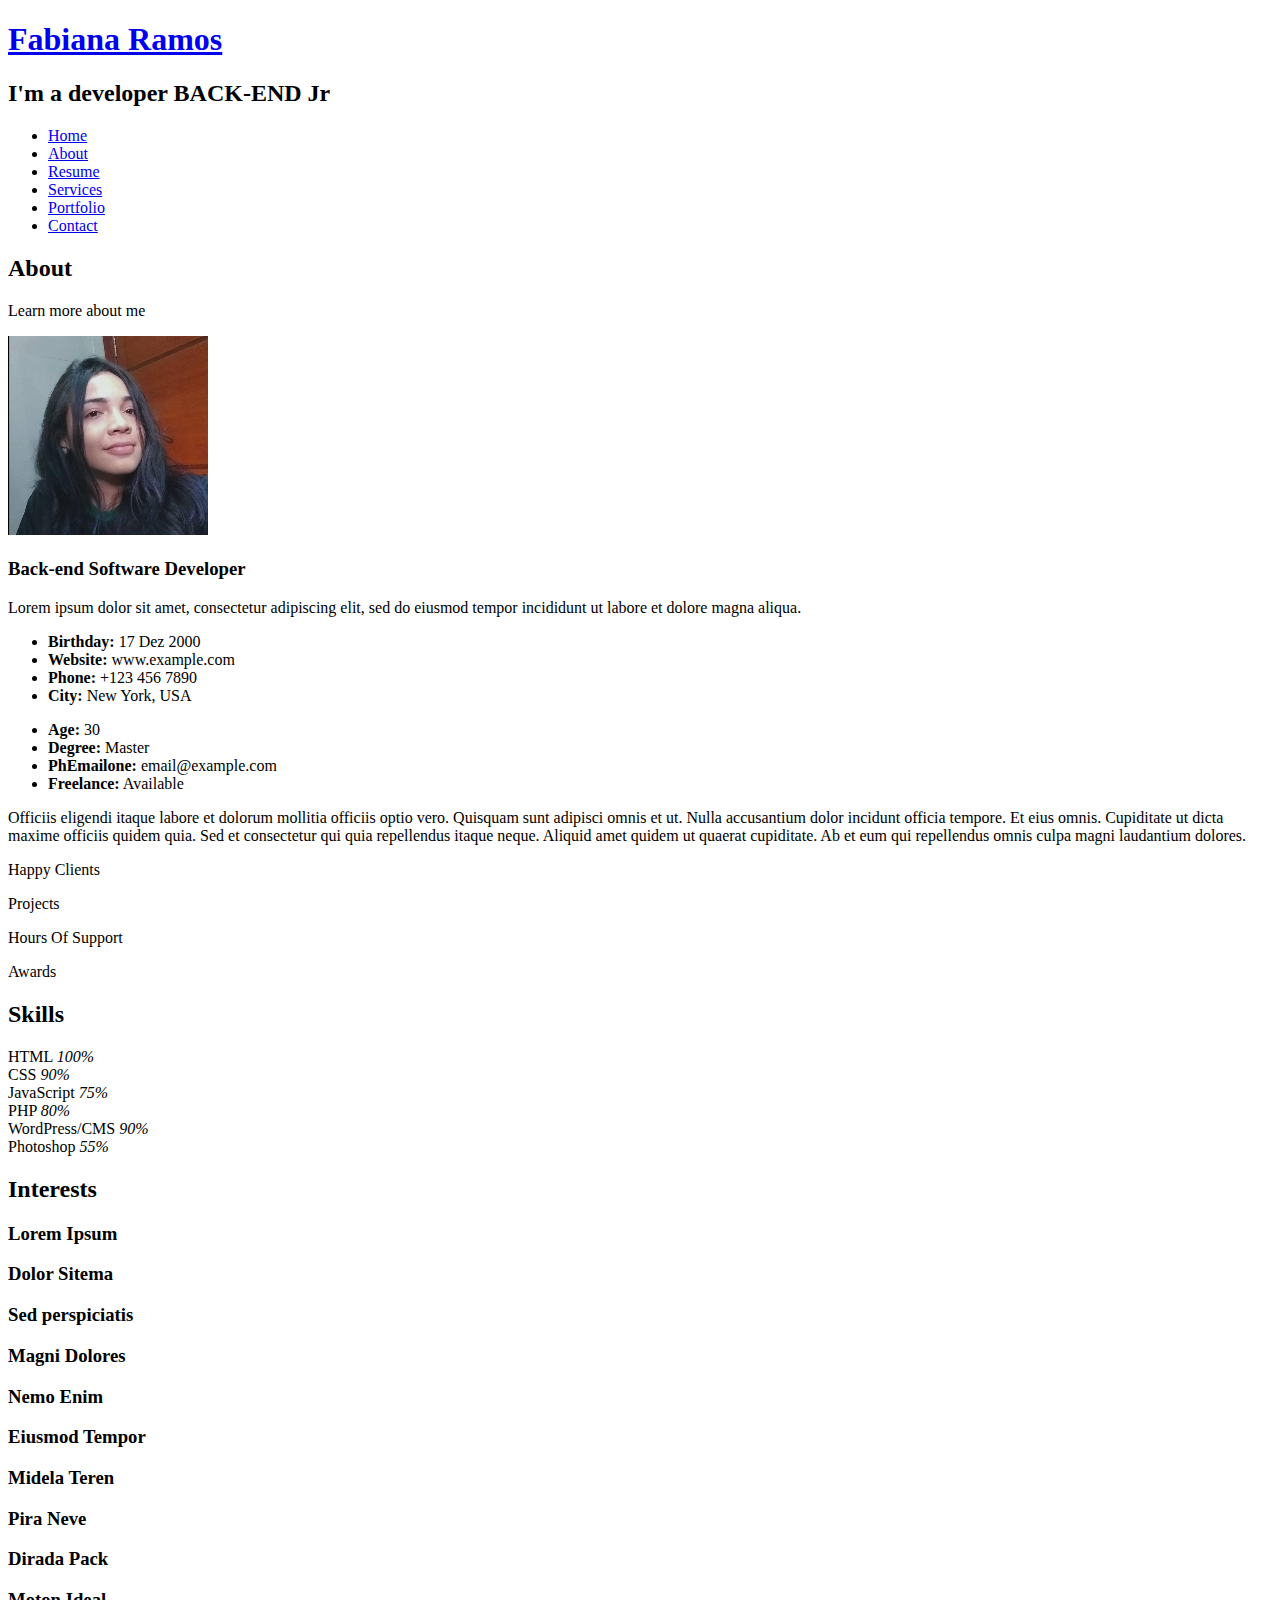
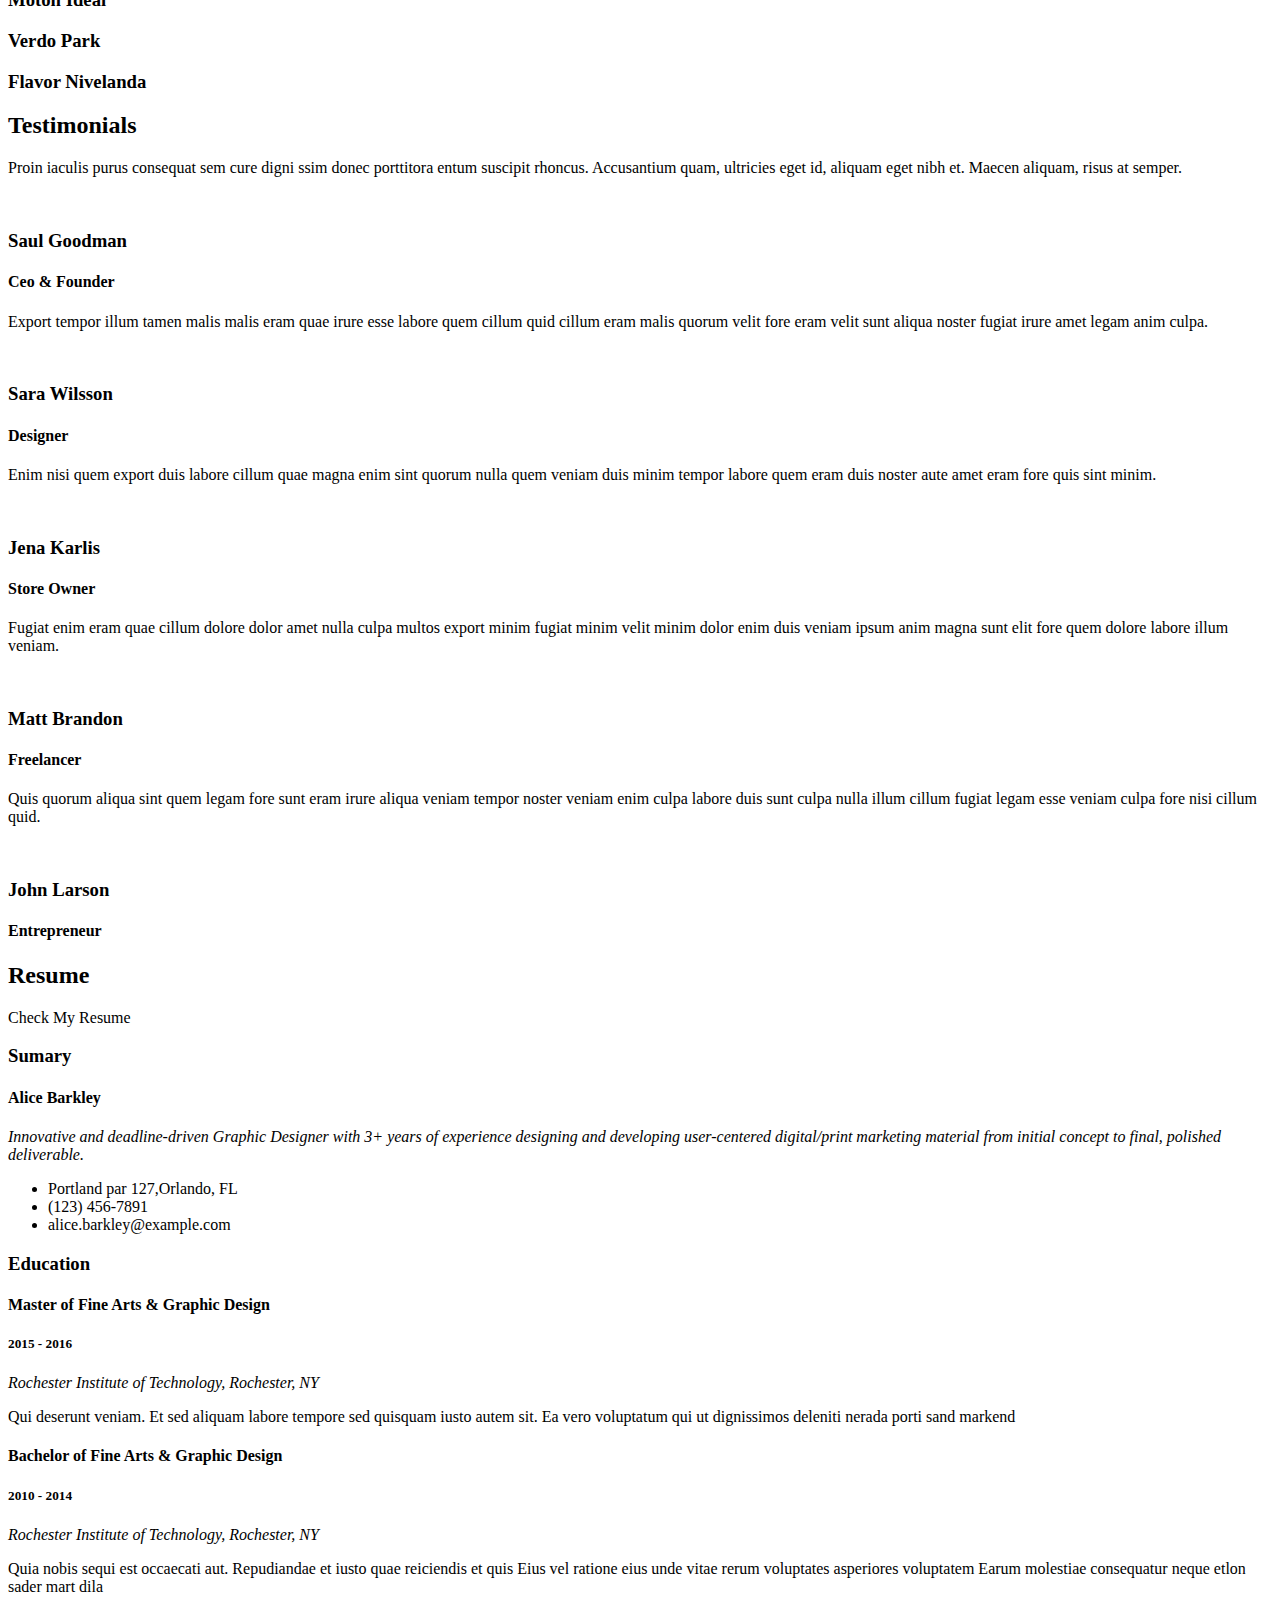
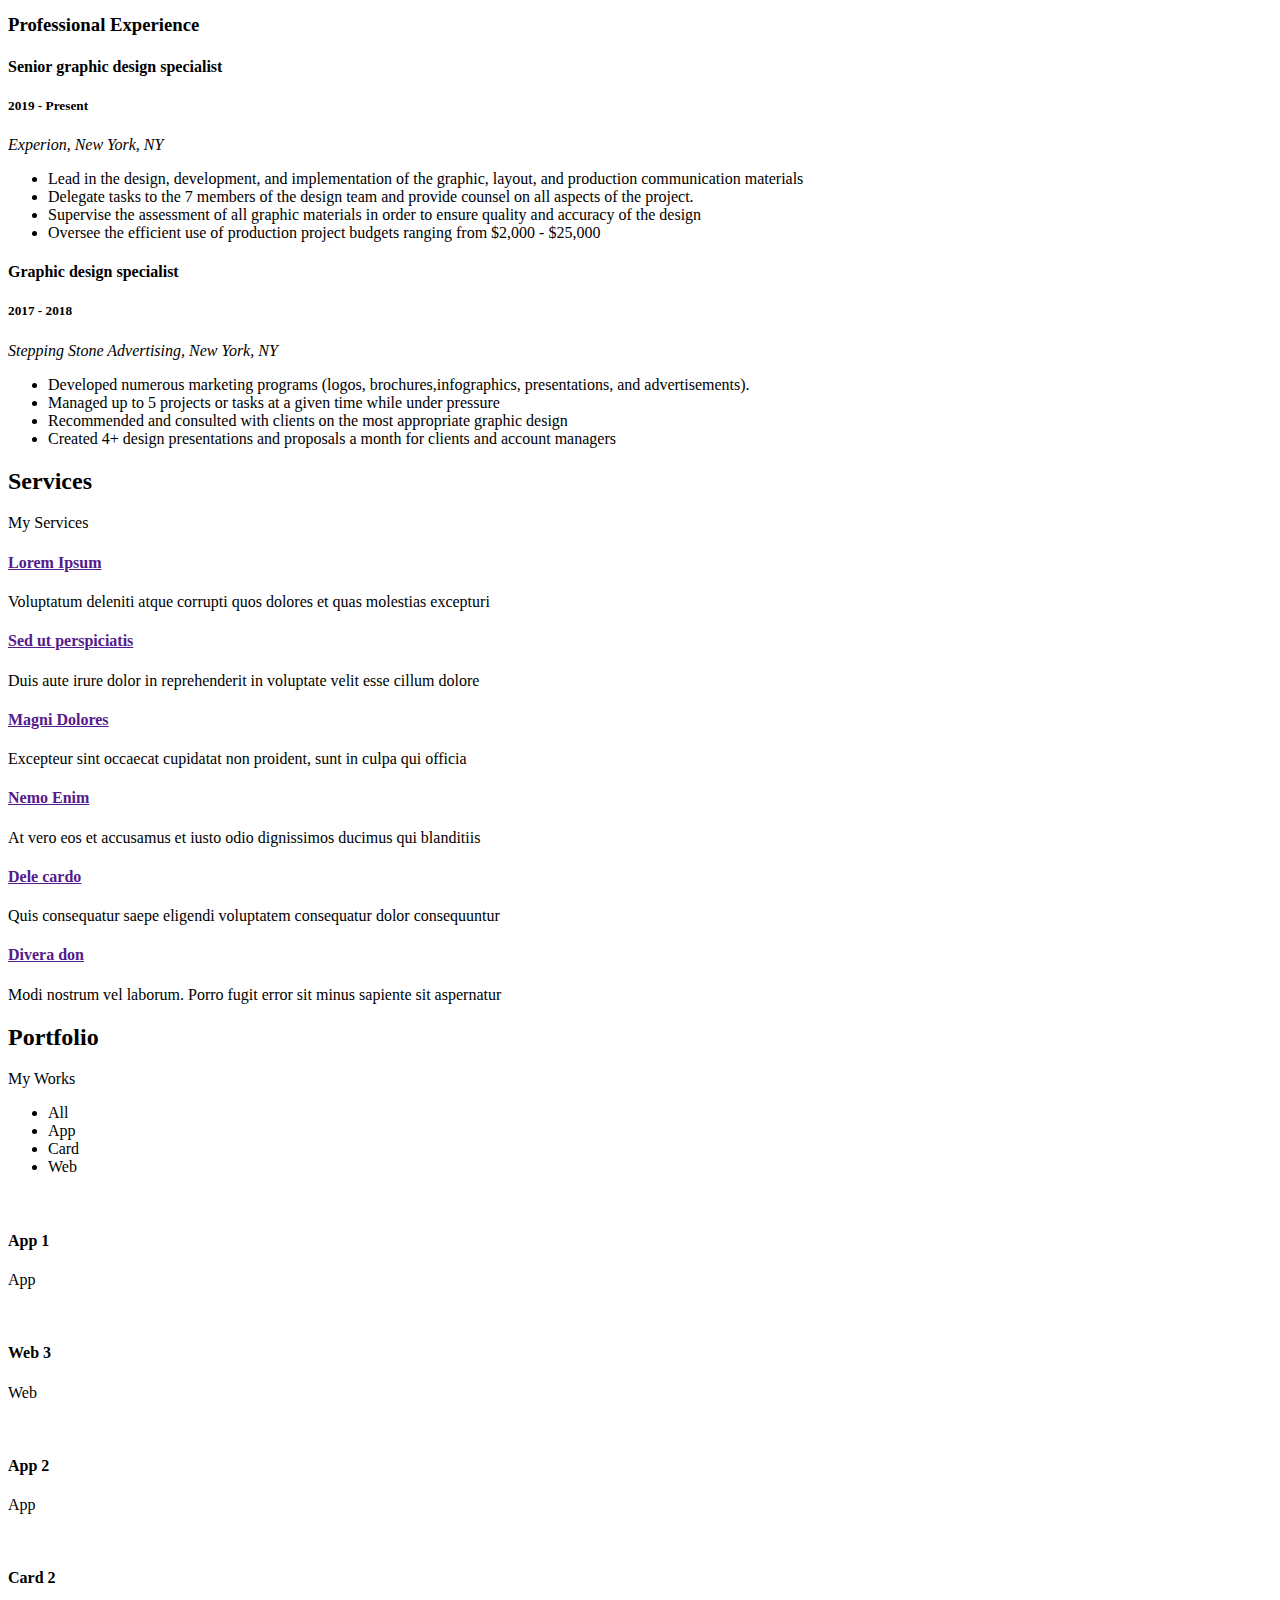
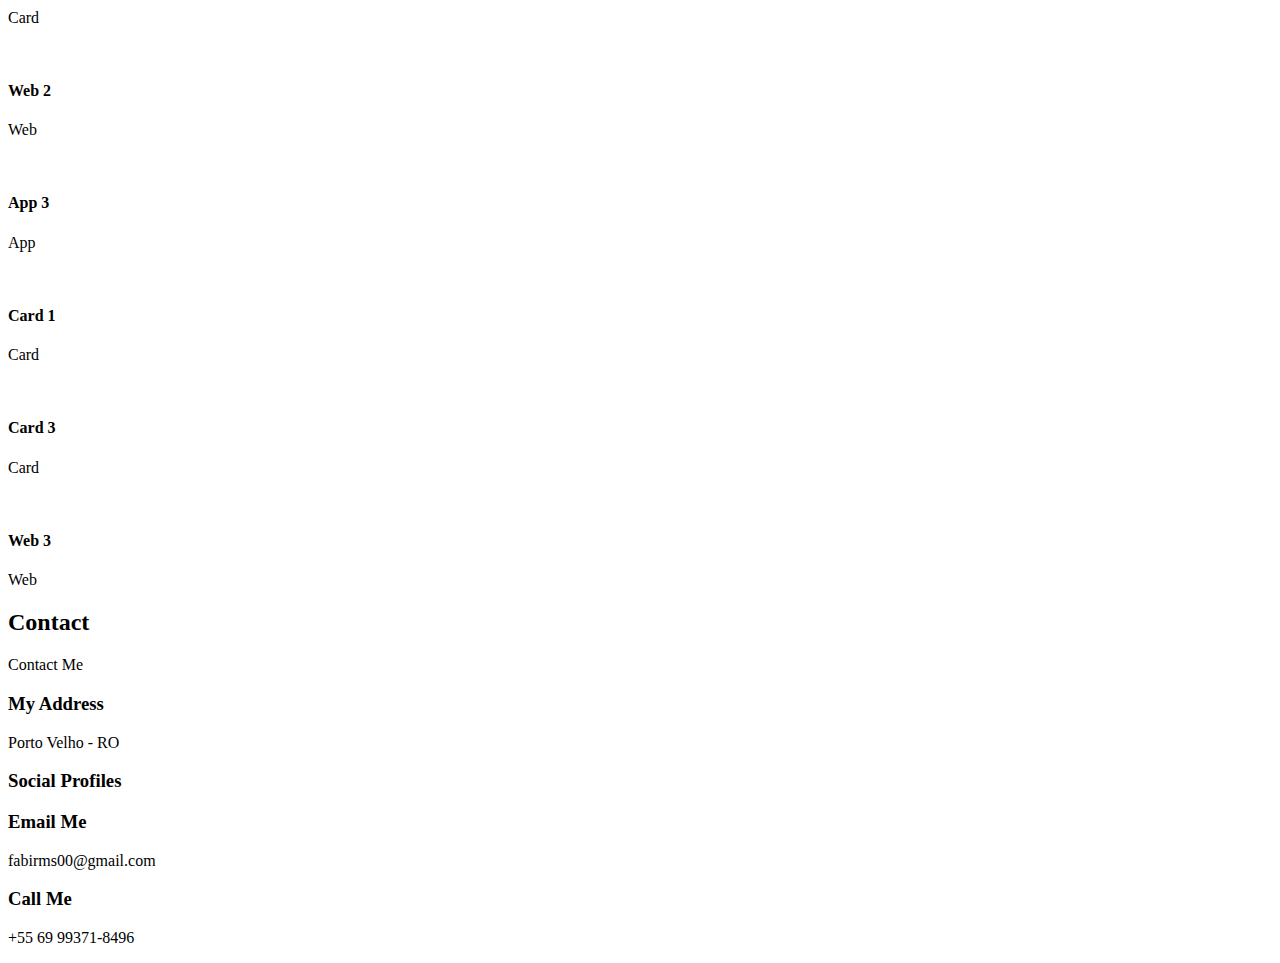
==== index.html @ e918eea1 "Add files via upload" ====
<!DOCTYPE html>
<html lang="pt-br">

<head>
  <meta charset="utf-8">
  <meta content="width=device-width, initial-scale=1.0" name="viewport">

  <title> Portfolio - Fabiana Ramos </title>
  <meta content="" name="description">
  <meta content="" name="keywords">

  <link href="assets/img/favicon.png" rel="icon">

  <link href="https://fonts.googleapis.com/css?family=Open+Sans:300,300i,400,400i,600,600i,700,700i|Raleway:300,300i,400,400i,500,500i,600,600i,700,700i|Poppins:300,300i,400,400i,500,500i,600,600i,700,700i" rel="stylesheet">

  <link href="assets/vendor/bootstrap/css/bootstrap.min.css" rel="stylesheet">
  <link href="assets/vendor/bootstrap-icons/bootstrap-icons.css" rel="stylesheet">
  <link href="assets/vendor/boxicons/css/boxicons.min.css" rel="stylesheet">
  <link href="assets/vendor/glightbox/css/glightbox.min.css" rel="stylesheet">
  <link href="assets/vendor/remixicon/remixicon.css" rel="stylesheet">
  <link href="assets/vendor/swiper/swiper-bundle.min.css" rel="stylesheet">

  <link href="assets/css/style.css" rel="stylesheet">

</head>

<body>

  <header id="header">
    <div class="container">

      <h1>
        <a href="index.html"> Fabiana Ramos </a>
      </h1>

      <h2>I'm a developer <span> BACK-END </span> Jr </h2>

      <nav id="navbar" class="navbar">
        <ul>
          <li>
            <a class="nav-link active" href="#header">Home</a>
          </li>
          <li>
            <a class="nav-link" href="#about">About</a>
          </li>
          <li>
            <a class="nav-link" href="#resume">Resume</a>
          </li>
          <li>
            <a class="nav-link" href="#services">Services</a>
          </li>
          <li>
            <a class="nav-link" href="#portfolio">Portfolio</a>
          </li>
          <li>
            <a class="nav-link" href="#contact">Contact</a>
          </li>
        </ul>

        <i class="bi bi-list mobile-nav-toggle"></i>
      </nav>

      <div class="social-links">
        <a href="https://www.instagram.com/fabirmss/" class="instagram">
          <i class="bi bi-instagram"></i>
        </a>
        <a href="https://www.linkedin.com/in/fabiana-ramos-341b55163/" class="linkedin">
          <i class="bi bi-linkedin"></i>
        </a>
        <a href="https://github.com/fabirmss" class="github">
          <i class="bi bi-github"></i>
        </a>
      </div>

    </div>
  </header>

  <section id="about" class="about">

    <div class="about-me container">

      <div class="section-title">
        <h2>About</h2>
        <p>Learn more about me</p>
      </div>

      <div class="row">
        <div class="col-lg-4" data-aos="fade-right">
          <img src="assets/img/eu.jpg" class="img-fluid" alt="">
        </div>
        <div class="col-lg-8 pt-4 pt-lg-0 content" data-aos="fade-left">
          <h3> Back-end Software Developer </h3>
          <p class="fst-italic">
            Lorem ipsum dolor sit amet, consectetur adipiscing elit, sed do eiusmod tempor incididunt ut labore et dolore
            magna aliqua.
          </p>
          <div class="row">
            <div class="col-lg-6">
              <ul>
                <li>
                  <i class="bi bi-chevron-right"></i>
                  <strong>Birthday:</strong>
                  <span>17 Dez 2000</span>
                </li>
                <li>
                  <i class="bi bi-chevron-right"></i>
                  <strong>Website:</strong>
                  <span>www.example.com</span></li>
                <li>
                  <i class="bi bi-chevron-right"></i>
                  <strong>Phone:</strong>
                  <span>+123 456 7890</span></li>
                <li>
                  <i class="bi bi-chevron-right"></i>
                  <strong>City:</strong>
                  <span>New York, USA</span>
                </li>
              </ul>
            </div>
            <div class="col-lg-6">
              <ul>
                <li>
                  <i class="bi bi-chevron-right"></i>
                  <strong>Age:</strong>
                  <span>30</span></li>
                <li>
                  <i class="bi bi-chevron-right"></i>
                  <strong>Degree:</strong>
                  <span>Master</span></li>
                <li>
                  <i class="bi bi-chevron-right"></i>
                  <strong>PhEmailone:</strong>
                  <span>email@example.com</span>
                </li>
                <li>
                  <i class="bi bi-chevron-right"></i>
                  <strong>Freelance:</strong>
                  <span>Available</span>
                </li>
              </ul>
            </div>
          </div>
          <p>
            Officiis eligendi itaque labore et dolorum mollitia officiis optio vero. Quisquam sunt adipisci omnis et ut. Nulla accusantium dolor incidunt officia tempore. Et eius omnis.
            Cupiditate ut dicta maxime officiis quidem quia. Sed et consectetur qui quia repellendus itaque neque. Aliquid amet quidem ut quaerat cupiditate. Ab et eum qui repellendus omnis culpa magni laudantium dolores.
          </p>
        </div>
      </div>

    </div><!-- End About Me -->

    <!-- ======= Counts ======= -->
    <div class="counts container">

      <div class="row">

        <div class="col-lg-3 col-md-6">
          <div class="count-box">
            <i class="bi bi-emoji-smile"></i>
            <span data-purecounter-start="0" data-purecounter-end="232" data-purecounter-duration="1" class="purecounter"></span>
            <p>Happy Clients</p>
          </div>
        </div>

        <div class="col-lg-3 col-md-6 mt-5 mt-md-0">
          <div class="count-box">
            <i class="bi bi-journal-richtext"></i>
            <span data-purecounter-start="0" data-purecounter-end="521" data-purecounter-duration="1" class="purecounter"></span>
            <p>Projects</p>
          </div>
        </div>

        <div class="col-lg-3 col-md-6 mt-5 mt-lg-0">
          <div class="count-box">
            <i class="bi bi-headset"></i>
            <span data-purecounter-start="0" data-purecounter-end="1463" data-purecounter-duration="1" class="purecounter"></span>
            <p>Hours Of Support</p>
          </div>
        </div>

        <div class="col-lg-3 col-md-6 mt-5 mt-lg-0">
          <div class="count-box">
            <i class="bi bi-award"></i>
            <span data-purecounter-start="0" data-purecounter-end="24" data-purecounter-duration="1" class="purecounter"></span>
            <p>Awards</p>
          </div>
        </div>

      </div>

    </div><!-- End Counts -->

    <!-- ======= Skills  ======= -->
    <div class="skills container">

      <div class="section-title">
        <h2>Skills</h2>
      </div>

      <div class="row skills-content">

        <div class="col-lg-6">

          <div class="progress">
            <span class="skill">HTML <i class="val">100%</i></span>
            <div class="progress-bar-wrap">
              <div class="progress-bar" role="progressbar" aria-valuenow="100" aria-valuemin="0" aria-valuemax="100"></div>
            </div>
          </div>

          <div class="progress">
            <span class="skill">CSS <i class="val">90%</i></span>
            <div class="progress-bar-wrap">
              <div class="progress-bar" role="progressbar" aria-valuenow="90" aria-valuemin="0" aria-valuemax="100"></div>
            </div>
          </div>

          <div class="progress">
            <span class="skill">JavaScript <i class="val">75%</i></span>
            <div class="progress-bar-wrap">
              <div class="progress-bar" role="progressbar" aria-valuenow="75" aria-valuemin="0" aria-valuemax="100"></div>
            </div>
          </div>

        </div>

        <div class="col-lg-6">

          <div class="progress">
            <span class="skill">PHP <i class="val">80%</i></span>
            <div class="progress-bar-wrap">
              <div class="progress-bar" role="progressbar" aria-valuenow="80" aria-valuemin="0" aria-valuemax="100"></div>
            </div>
          </div>

          <div class="progress">
            <span class="skill">WordPress/CMS <i class="val">90%</i></span>
            <div class="progress-bar-wrap">
              <div class="progress-bar" role="progressbar" aria-valuenow="90" aria-valuemin="0" aria-valuemax="100"></div>
            </div>
          </div>

          <div class="progress">
            <span class="skill">Photoshop <i class="val">55%</i></span>
            <div class="progress-bar-wrap">
              <div class="progress-bar" role="progressbar" aria-valuenow="55" aria-valuemin="0" aria-valuemax="100"></div>
            </div>
          </div>

        </div>

      </div>

    </div><!-- End Skills -->

    <!-- ======= Interests ======= -->
    <div class="interests container">

      <div class="section-title">
        <h2>Interests</h2>
      </div>

      <div class="row">
        <div class="col-lg-3 col-md-4">
          <div class="icon-box">
            <i class="ri-store-line" style="color: #ffbb2c;"></i>
            <h3>Lorem Ipsum</h3>
          </div>
        </div>
        <div class="col-lg-3 col-md-4 mt-4 mt-md-0">
          <div class="icon-box">
            <i class="ri-bar-chart-box-line" style="color: #5578ff;"></i>
            <h3>Dolor Sitema</h3>
          </div>
        </div>
        <div class="col-lg-3 col-md-4 mt-4 mt-md-0">
          <div class="icon-box">
            <i class="ri-calendar-todo-line" style="color: #e80368;"></i>
            <h3>Sed perspiciatis</h3>
          </div>
        </div>
        <div class="col-lg-3 col-md-4 mt-4 mt-lg-0">
          <div class="icon-box">
            <i class="ri-paint-brush-line" style="color: #e361ff;"></i>
            <h3>Magni Dolores</h3>
          </div>
        </div>
        <div class="col-lg-3 col-md-4 mt-4">
          <div class="icon-box">
            <i class="ri-database-2-line" style="color: #47aeff;"></i>
            <h3>Nemo Enim</h3>
          </div>
        </div>
        <div class="col-lg-3 col-md-4 mt-4">
          <div class="icon-box">
            <i class="ri-gradienter-line" style="color: #ffa76e;"></i>
            <h3>Eiusmod Tempor</h3>
          </div>
        </div>
        <div class="col-lg-3 col-md-4 mt-4">
          <div class="icon-box">
            <i class="ri-file-list-3-line" style="color: #11dbcf;"></i>
            <h3>Midela Teren</h3>
          </div>
        </div>
        <div class="col-lg-3 col-md-4 mt-4">
          <div class="icon-box">
            <i class="ri-price-tag-2-line" style="color: #4233ff;"></i>
            <h3>Pira Neve</h3>
          </div>
        </div>
        <div class="col-lg-3 col-md-4 mt-4">
          <div class="icon-box">
            <i class="ri-anchor-line" style="color: #b2904f;"></i>
            <h3>Dirada Pack</h3>
          </div>
        </div>
        <div class="col-lg-3 col-md-4 mt-4">
          <div class="icon-box">
            <i class="ri-disc-line" style="color: #b20969;"></i>
            <h3>Moton Ideal</h3>
          </div>
        </div>
        <div class="col-lg-3 col-md-4 mt-4">
          <div class="icon-box">
            <i class="ri-base-station-line" style="color: #ff5828;"></i>
            <h3>Verdo Park</h3>
          </div>
        </div>
        <div class="col-lg-3 col-md-4 mt-4">
          <div class="icon-box">
            <i class="ri-fingerprint-line" style="color: #29cc61;"></i>
            <h3>Flavor Nivelanda</h3>
          </div>
        </div>
      </div>

    </div><!-- End Interests -->

    <!-- ======= Testimonials ======= -->
    <div class="testimonials container">

      <div class="section-title">
        <h2>Testimonials</h2>
      </div>

      <div class="testimonials-slider swiper" data-aos="fade-up" data-aos-delay="100">
        <div class="swiper-wrapper">

          <div class="swiper-slide">
            <div class="testimonial-item">
              <p>
                <i class="bx bxs-quote-alt-left quote-icon-left"></i>
                Proin iaculis purus consequat sem cure digni ssim donec porttitora entum suscipit rhoncus. Accusantium quam, ultricies eget id, aliquam eget nibh et. Maecen aliquam, risus at semper.
                <i class="bx bxs-quote-alt-right quote-icon-right"></i>
              </p>
              <img src="assets/img/testimonials/testimonials-1.jpg" class="testimonial-img" alt="">
              <h3>Saul Goodman</h3>
              <h4>Ceo &amp; Founder</h4>
            </div>
          </div><!-- End testimonial item -->

          <div class="swiper-slide">
            <div class="testimonial-item">
              <p>
                <i class="bx bxs-quote-alt-left quote-icon-left"></i>
                Export tempor illum tamen malis malis eram quae irure esse labore quem cillum quid cillum eram malis quorum velit fore eram velit sunt aliqua noster fugiat irure amet legam anim culpa.
                <i class="bx bxs-quote-alt-right quote-icon-right"></i>
              </p>
              <img src="assets/img/testimonials/testimonials-2.jpg" class="testimonial-img" alt="">
              <h3>Sara Wilsson</h3>
              <h4>Designer</h4>
            </div>
          </div><!-- End testimonial item -->

          <div class="swiper-slide">
            <div class="testimonial-item">
              <p>
                <i class="bx bxs-quote-alt-left quote-icon-left"></i>
                Enim nisi quem export duis labore cillum quae magna enim sint quorum nulla quem veniam duis minim tempor labore quem eram duis noster aute amet eram fore quis sint minim.
                <i class="bx bxs-quote-alt-right quote-icon-right"></i>
              </p>
              <img src="assets/img/testimonials/testimonials-3.jpg" class="testimonial-img" alt="">
              <h3>Jena Karlis</h3>
              <h4>Store Owner</h4>
            </div>
          </div><!-- End testimonial item -->

          <div class="swiper-slide">
            <div class="testimonial-item">
              <p>
                <i class="bx bxs-quote-alt-left quote-icon-left"></i>
                Fugiat enim eram quae cillum dolore dolor amet nulla culpa multos export minim fugiat minim velit minim dolor enim duis veniam ipsum anim magna sunt elit fore quem dolore labore illum veniam.
                <i class="bx bxs-quote-alt-right quote-icon-right"></i>
              </p>
              <img src="assets/img/testimonials/testimonials-4.jpg" class="testimonial-img" alt="">
              <h3>Matt Brandon</h3>
              <h4>Freelancer</h4>
            </div>
          </div><!-- End testimonial item -->

          <div class="swiper-slide">
            <div class="testimonial-item">
              <p>
                <i class="bx bxs-quote-alt-left quote-icon-left"></i>
                Quis quorum aliqua sint quem legam fore sunt eram irure aliqua veniam tempor noster veniam enim culpa labore duis sunt culpa nulla illum cillum fugiat legam esse veniam culpa fore nisi cillum quid.
                <i class="bx bxs-quote-alt-right quote-icon-right"></i>
              </p>
              <img src="assets/img/testimonials/testimonials-5.jpg" class="testimonial-img" alt="">
              <h3>John Larson</h3>
              <h4>Entrepreneur</h4>
            </div>
          </div><!-- End testimonial item -->

        </div>
        <div class="swiper-pagination"></div>
      </div>

      <div class="owl-carousel testimonials-carousel">

      </div>

    </div><!-- End Testimonials  -->

  </section><!-- End About Section -->

  <!-- ======= Resume Section ======= -->
  <section id="resume" class="resume">
    <div class="container">

      <div class="section-title">
        <h2>Resume</h2>
        <p>Check My Resume</p>
      </div>

      <div class="row">
        <div class="col-lg-6">
          <h3 class="resume-title">Sumary</h3>
          <div class="resume-item pb-0">
            <h4>Alice Barkley</h4>
            <p><em>Innovative and deadline-driven Graphic Designer with 3+ years of experience designing and developing user-centered digital/print marketing material from initial concept to final, polished deliverable.</em></p>
            <p>
            <ul>
              <li>Portland par 127,Orlando, FL</li>
              <li>(123) 456-7891</li>
              <li>alice.barkley@example.com</li>
            </ul>
            </p>
          </div>

          <h3 class="resume-title">Education</h3>
          <div class="resume-item">
            <h4>Master of Fine Arts &amp; Graphic Design</h4>
            <h5>2015 - 2016</h5>
            <p><em>Rochester Institute of Technology, Rochester, NY</em></p>
            <p>Qui deserunt veniam. Et sed aliquam labore tempore sed quisquam iusto autem sit. Ea vero voluptatum qui ut dignissimos deleniti nerada porti sand markend</p>
          </div>
          <div class="resume-item">
            <h4>Bachelor of Fine Arts &amp; Graphic Design</h4>
            <h5>2010 - 2014</h5>
            <p><em>Rochester Institute of Technology, Rochester, NY</em></p>
            <p>Quia nobis sequi est occaecati aut. Repudiandae et iusto quae reiciendis et quis Eius vel ratione eius unde vitae rerum voluptates asperiores voluptatem Earum molestiae consequatur neque etlon sader mart dila</p>
          </div>
        </div>
        <div class="col-lg-6">
          <h3 class="resume-title">Professional Experience</h3>
          <div class="resume-item">
            <h4>Senior graphic design specialist</h4>
            <h5>2019 - Present</h5>
            <p><em>Experion, New York, NY </em></p>
            <p>
            <ul>
              <li>Lead in the design, development, and implementation of the graphic, layout, and production communication materials</li>
              <li>Delegate tasks to the 7 members of the design team and provide counsel on all aspects of the project. </li>
              <li>Supervise the assessment of all graphic materials in order to ensure quality and accuracy of the design</li>
              <li>Oversee the efficient use of production project budgets ranging from $2,000 - $25,000</li>
            </ul>
            </p>
          </div>
          <div class="resume-item">
            <h4>Graphic design specialist</h4>
            <h5>2017 - 2018</h5>
            <p><em>Stepping Stone Advertising, New York, NY</em></p>
            <p>
            <ul>
              <li>Developed numerous marketing programs (logos, brochures,infographics, presentations, and advertisements).</li>
              <li>Managed up to 5 projects or tasks at a given time while under pressure</li>
              <li>Recommended and consulted with clients on the most appropriate graphic design</li>
              <li>Created 4+ design presentations and proposals a month for clients and account managers</li>
            </ul>
            </p>
          </div>
        </div>
      </div>

    </div>
  </section><!-- End Resume Section -->

  <!-- ======= Services Section ======= -->
  <section id="services" class="services">
    <div class="container">

      <div class="section-title">
        <h2>Services</h2>
        <p>My Services</p>
      </div>

      <div class="row">
        <div class="col-lg-4 col-md-6 d-flex align-items-stretch">
          <div class="icon-box">
            <div class="icon"><i class="bx bxl-dribbble"></i></div>
            <h4><a href="">Lorem Ipsum</a></h4>
            <p>Voluptatum deleniti atque corrupti quos dolores et quas molestias excepturi</p>
          </div>
        </div>

        <div class="col-lg-4 col-md-6 d-flex align-items-stretch mt-4 mt-md-0">
          <div class="icon-box">
            <div class="icon"><i class="bx bx-file"></i></div>
            <h4><a href="">Sed ut perspiciatis</a></h4>
            <p>Duis aute irure dolor in reprehenderit in voluptate velit esse cillum dolore</p>
          </div>
        </div>

        <div class="col-lg-4 col-md-6 d-flex align-items-stretch mt-4 mt-lg-0">
          <div class="icon-box">
            <div class="icon"><i class="bx bx-tachometer"></i></div>
            <h4><a href="">Magni Dolores</a></h4>
            <p>Excepteur sint occaecat cupidatat non proident, sunt in culpa qui officia</p>
          </div>
        </div>

        <div class="col-lg-4 col-md-6 d-flex align-items-stretch mt-4">
          <div class="icon-box">
            <div class="icon"><i class="bx bx-world"></i></div>
            <h4><a href="">Nemo Enim</a></h4>
            <p>At vero eos et accusamus et iusto odio dignissimos ducimus qui blanditiis</p>
          </div>
        </div>

        <div class="col-lg-4 col-md-6 d-flex align-items-stretch mt-4">
          <div class="icon-box">
            <div class="icon"><i class="bx bx-slideshow"></i></div>
            <h4><a href="">Dele cardo</a></h4>
            <p>Quis consequatur saepe eligendi voluptatem consequatur dolor consequuntur</p>
          </div>
        </div>

        <div class="col-lg-4 col-md-6 d-flex align-items-stretch mt-4">
          <div class="icon-box">
            <div class="icon"><i class="bx bx-arch"></i></div>
            <h4><a href="">Divera don</a></h4>
            <p>Modi nostrum vel laborum. Porro fugit error sit minus sapiente sit aspernatur</p>
          </div>
        </div>

      </div>

    </div>
  </section><!-- End Services Section -->

  <!-- ======= Portfolio Section ======= -->
  <section id="portfolio" class="portfolio">
    <div class="container">

      <div class="section-title">
        <h2>Portfolio</h2>
        <p>My Works</p>
      </div>

      <div class="row">
        <div class="col-lg-12 d-flex justify-content-center">
          <ul id="portfolio-flters">
            <li data-filter="*" class="filter-active">All</li>
            <li data-filter=".filter-app">App</li>
            <li data-filter=".filter-card">Card</li>
            <li data-filter=".filter-web">Web</li>
          </ul>
        </div>
      </div>

      <div class="row portfolio-container">

        <div class="col-lg-4 col-md-6 portfolio-item filter-app">
          <div class="portfolio-wrap">
            <img src="assets/img/portfolio/portfolio-1.jpg" class="img-fluid" alt="">
            <div class="portfolio-info">
              <h4>App 1</h4>
              <p>App</p>
              <div class="portfolio-links">
                <a href="assets/img/" data-gallery="portfolioGallery" class="portfolio-lightbox" title="App 1"><i class="bx bx-plus"></i></a>
                <a href="portfolio-details.html" data-gallery="portfolioDetailsGallery" data-glightbox="type: external" class="portfolio-details-lightbox" title="Portfolio Details"><i class="bx bx-link"></i></a>
              </div>
            </div>
          </div>
        </div>

        <div class="col-lg-4 col-md-6 portfolio-item filter-web">
          <div class="portfolio-wrap">
            <img src="assets/img/portfolio/portfolio-2.jpg" class="img-fluid" alt="">
            <div class="portfolio-info">
              <h4>Web 3</h4>
              <p>Web</p>
              <div class="portfolio-links">
                <a href="assets/img/portfolio/portfolio-2.jpg" data-gallery="portfolioGallery" class="portfolio-lightbox" title="Web 3"><i class="bx bx-plus"></i></a>
                <a href="portfolio-details.html" data-gallery="portfolioDetailsGallery" data-glightbox="type: external" class="portfolio-details-lightbox" title="Portfolio Details"><i class="bx bx-link"></i></a>
              </div>
            </div>
          </div>
        </div>

        <div class="col-lg-4 col-md-6 portfolio-item filter-app">
          <div class="portfolio-wrap">
            <img src="assets/img/portfolio/portfolio-3.jpg" class="img-fluid" alt="">
            <div class="portfolio-info">
              <h4>App 2</h4>
              <p>App</p>
              <div class="portfolio-links">
                <a href="assets/img/portfolio/portfolio-3.jpg" data-gallery="portfolioGallery" class="portfolio-lightbox" title="App 2"><i class="bx bx-plus"></i></a>
                <a href="portfolio-details.html" data-gallery="portfolioDetailsGallery" data-glightbox="type: external" class="portfolio-details-lightbox" title="Portfolio Details"><i class="bx bx-link"></i></a>
              </div>
            </div>
          </div>
        </div>

        <div class="col-lg-4 col-md-6 portfolio-item filter-card">
          <div class="portfolio-wrap">
            <img src="assets/img/portfolio/portfolio-4.jpg" class="img-fluid" alt="">
            <div class="portfolio-info">
              <h4>Card 2</h4>
              <p>Card</p>
              <div class="portfolio-links">
                <a href="assets/img/portfolio/portfolio-4.jpg" data-gallery="portfolioGallery" class="portfolio-lightbox" title="Card 2"><i class="bx bx-plus"></i></a>
                <a href="portfolio-details.html" data-gallery="portfolioDetailsGallery" data-glightbox="type: external" class="portfolio-details-lightbox" title="Portfolio Details"><i class="bx bx-link"></i></a>
              </div>
            </div>
          </div>
        </div>

        <div class="col-lg-4 col-md-6 portfolio-item filter-web">
          <div class="portfolio-wrap">
            <img src="assets/img/portfolio/portfolio-5.jpg" class="img-fluid" alt="">
            <div class="portfolio-info">
              <h4>Web 2</h4>
              <p>Web</p>
              <div class="portfolio-links">
                <a href="assets/img/portfolio/portfolio-5.jpg" data-gallery="portfolioGallery" class="portfolio-lightbox" title="Web 2"><i class="bx bx-plus"></i></a>
                <a href="portfolio-details.html" data-gallery="portfolioDetailsGallery" data-glightbox="type: external" class="portfolio-details-lightbox" title="Portfolio Details"><i class="bx bx-link"></i></a>
              </div>
            </div>
          </div>
        </div>

        <div class="col-lg-4 col-md-6 portfolio-item filter-app">
          <div class="portfolio-wrap">
            <img src="assets/img/portfolio/portfolio-6.jpg" class="img-fluid" alt="">
            <div class="portfolio-info">
              <h4>App 3</h4>
              <p>App</p>
              <div class="portfolio-links">
                <a href="assets/img/portfolio/portfolio-6.jpg" data-gallery="portfolioGallery" class="portfolio-lightbox" title="App 3"><i class="bx bx-plus"></i></a>
                <a href="portfolio-details.html" data-gallery="portfolioDetailsGallery" data-glightbox="type: external" class="portfolio-details-lightbox" title="Portfolio Details"><i class="bx bx-link"></i></a>
              </div>
            </div>
          </div>
        </div>

        <div class="col-lg-4 col-md-6 portfolio-item filter-card">
          <div class="portfolio-wrap">
            <img src="assets/img/portfolio/portfolio-7.jpg" class="img-fluid" alt="">
            <div class="portfolio-info">
              <h4>Card 1</h4>
              <p>Card</p>
              <div class="portfolio-links">
                <a href="assets/img/portfolio/portfolio-7.jpg" data-gallery="portfolioGallery" class="portfolio-lightbox" title="Card 1"><i class="bx bx-plus"></i></a>
                <a href="portfolio-details.html" data-gallery="portfolioDetailsGallery" data-glightbox="type: external" class="portfolio-details-lightbox" title="Portfolio Details"><i class="bx bx-link"></i></a>
              </div>
            </div>
          </div>
        </div>

        <div class="col-lg-4 col-md-6 portfolio-item filter-card">
          <div class="portfolio-wrap">
            <img src="assets/img/portfolio/portfolio-8.jpg" class="img-fluid" alt="">
            <div class="portfolio-info">
              <h4>Card 3</h4>
              <p>Card</p>
              <div class="portfolio-links">
                <a href="assets/img/portfolio/portfolio-8.jpg" data-gallery="portfolioGallery" class="portfolio-lightbox" title="Card 3"><i class="bx bx-plus"></i></a>
                <a href="portfolio-details.html" data-gallery="portfolioDetailsGallery" data-glightbox="type: external" class="portfolio-details-lightbox" title="Portfolio Details"><i class="bx bx-link"></i></a>
              </div>
            </div>
          </div>
        </div>

        <div class="col-lg-4 col-md-6 portfolio-item filter-web">
          <div class="portfolio-wrap">
            <img src="assets/img/portfolio/portfolio-9.jpg" class="img-fluid" alt="">
            <div class="portfolio-info">
              <h4>Web 3</h4>
              <p>Web</p>
              <div class="portfolio-links">
                <a href="assets/img/portfolio/portfolio-9.jpg" data-gallery="portfolioGallery" class="portfolio-lightbox" title="Web 3"><i class="bx bx-plus"></i></a>
                <a href="portfolio-details.html" data-gallery="portfolioDetailsGallery" data-glightbox="type: external" class="portfolio-details-lightbox" title="Portfolio Details"><i class="bx bx-link"></i></a>
              </div>
            </div>
          </div>
        </div>

      </div>

    </div>
  </section><!-- End Portfolio Section -->

  <!-- ======= Contact Section ======= -->
  <section id="contact" class="contact">
    <div class="container">

      <div class="section-title">
        <h2>Contact</h2>
        <p>Contact Me</p>
      </div>

      <div class="row mt-2">

        <div class="col-md-6 d-flex align-items-stretch">
          <div class="info-box">
            <i class="bx bx-map"></i>
            <h3>My Address</h3>
            <p> Porto Velho - RO </p>
          </div>
        </div>

        <div class="col-md-6 mt-4 mt-md-0 d-flex align-items-stretch">
          <div class="info-box">
            <i class="bx bx-share-alt"></i>
            <h3>Social Profiles</h3>
            <div class="social-links">
              <a href="https://www.instagram.com/fabirmss/" class="instagram">
                <i class="bi bi-instagram"></i>
              </a>
              <a href="https://www.linkedin.com/in/fabiana-ramos-341b55163/" class="linkedin">
                <i class="bi bi-linkedin"></i>
              </a>
              <a href="https://github.com/fabirmss" class="github">
                <i class="bi bi-github"></i>
              </a>
            </div>
          </div>
        </div>

        <div class="col-md-6 mt-4 d-flex align-items-stretch">
          <div class="info-box">
            <i class="bx bx-envelope"></i>
            <h3>Email Me</h3>
            <p>fabirms00@gmail.com</p>
          </div>
        </div>
        <div class="col-md-6 mt-4 d-flex align-items-stretch">
          <div class="info-box">
            <i class="bx bx-phone-call"></i>
            <h3>Call Me</h3>
            <p>+55 69 99371-8496</p>
          </div>
        </div>
      </div>

    </div>
  </section><!-- End Contact Section -->

  <div class="credits">

  </div>

  <!-- Vendor JS Files -->
  <script src="assets/vendor/purecounter/purecounter_vanilla.js"></script>
  <script src="assets/vendor/bootstrap/js/bootstrap.bundle.min.js"></script>
  <script src="assets/vendor/glightbox/js/glightbox.min.js"></script>
  <script src="assets/vendor/isotope-layout/isotope.pkgd.min.js"></script>
  <script src="assets/vendor/swiper/swiper-bundle.min.js"></script>
  <script src="assets/vendor/waypoints/noframework.waypoints.js"></script>
  <script src="assets/vendor/php-email-form/validate.js"></script>

  <!-- Template Main JS File -->
  <script src="assets/js/main.js"></script>

</body>

</html>
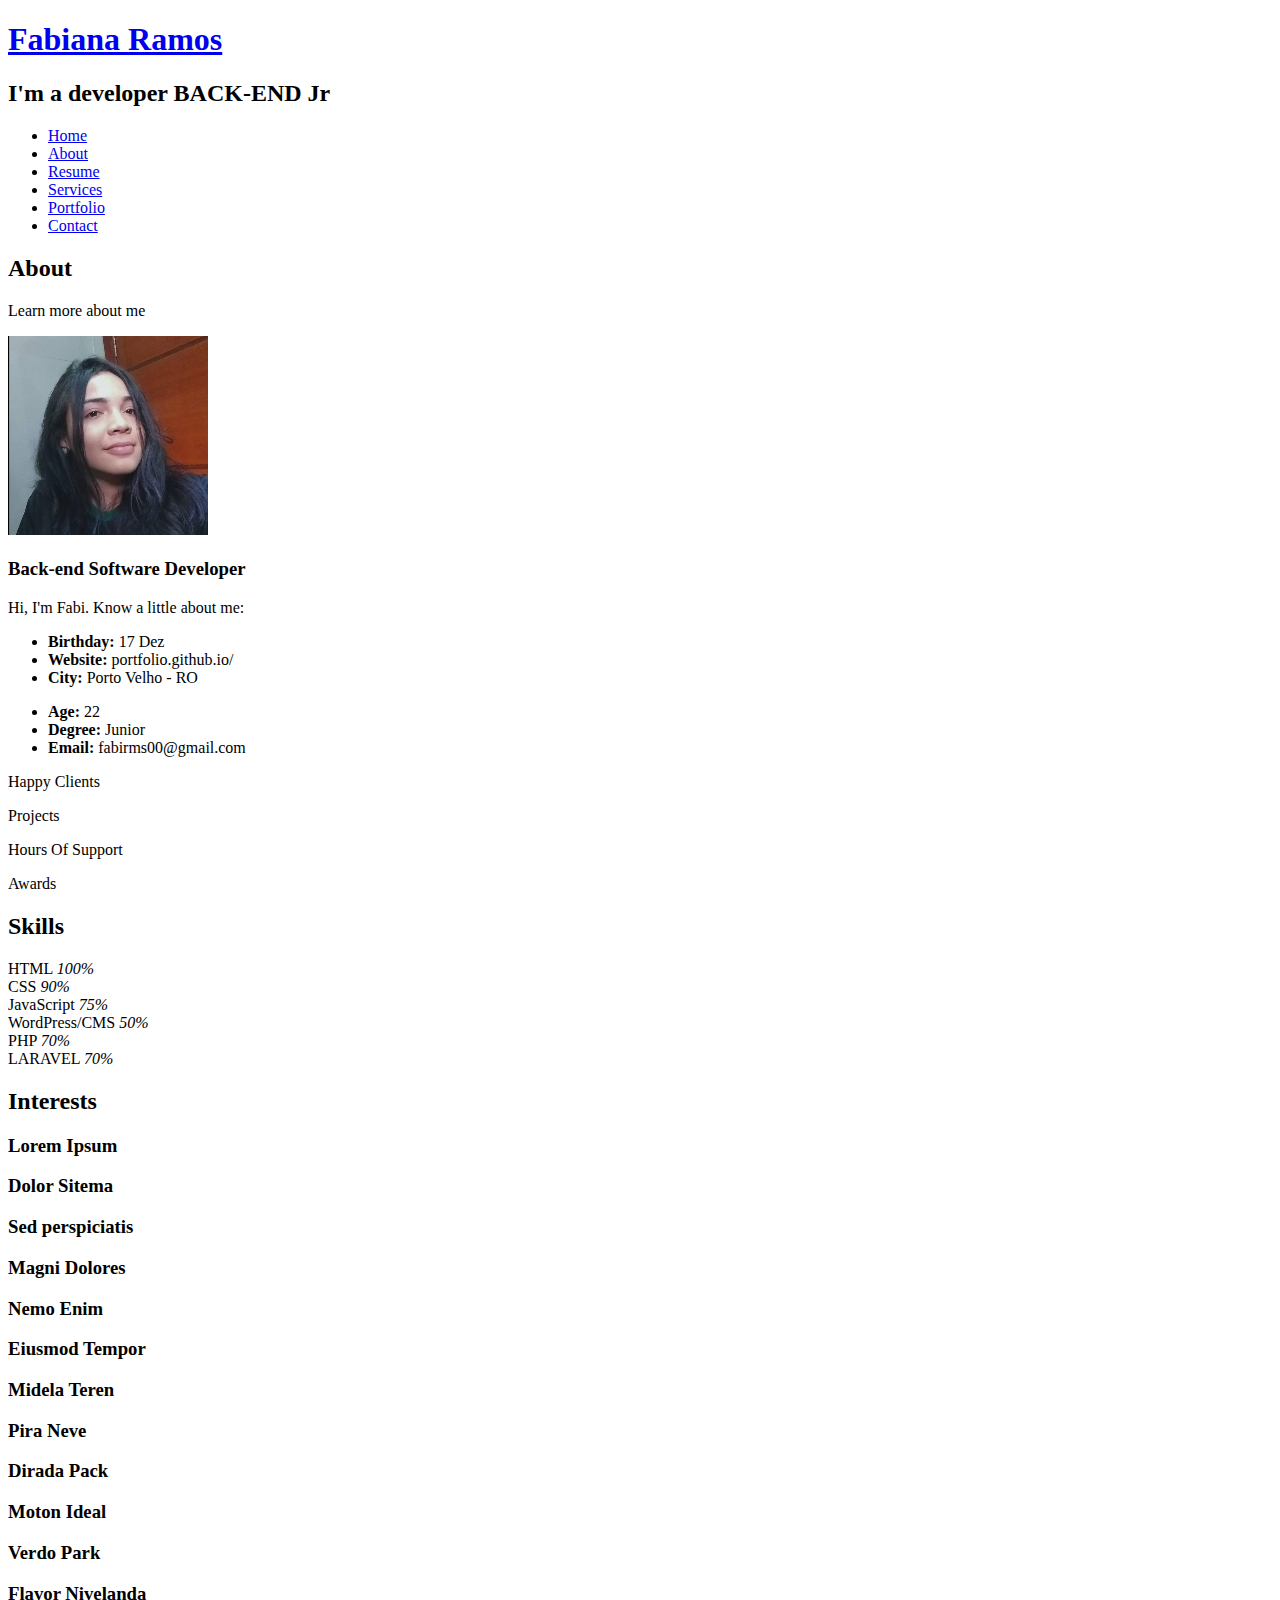
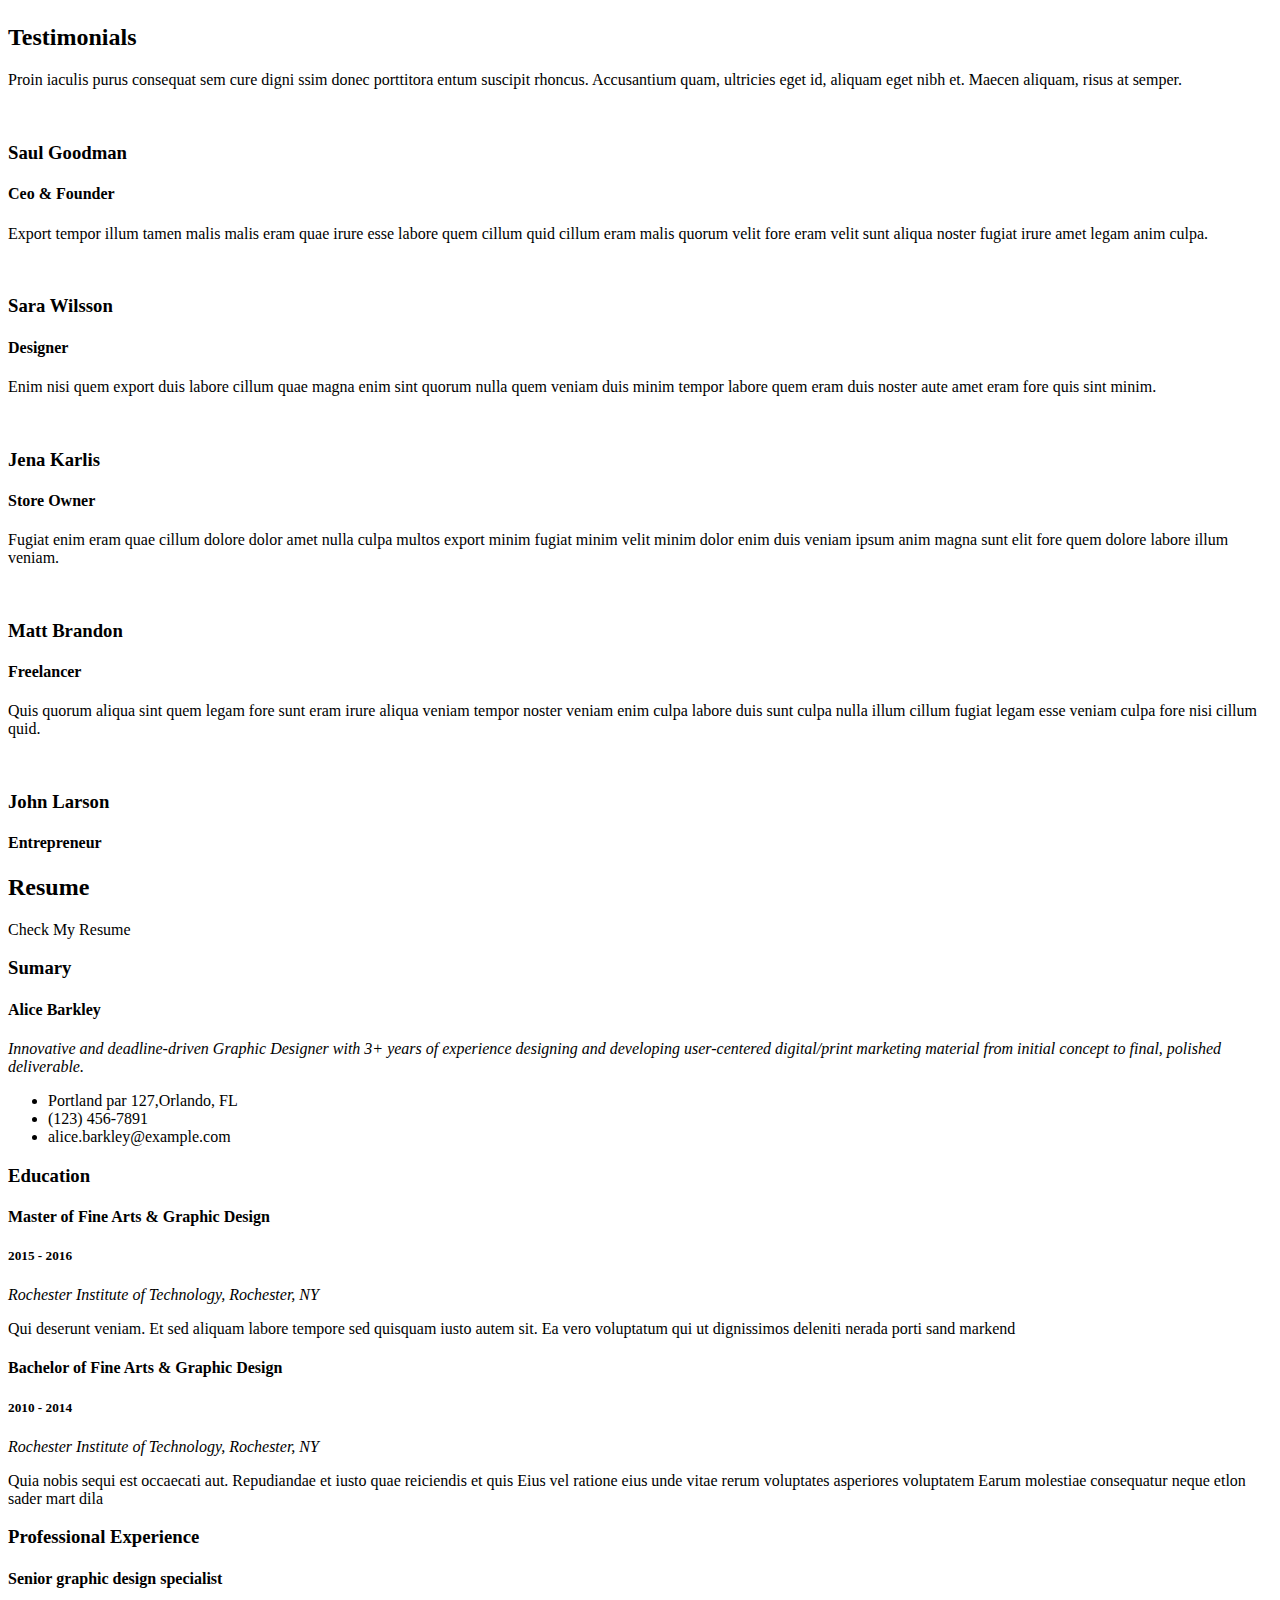
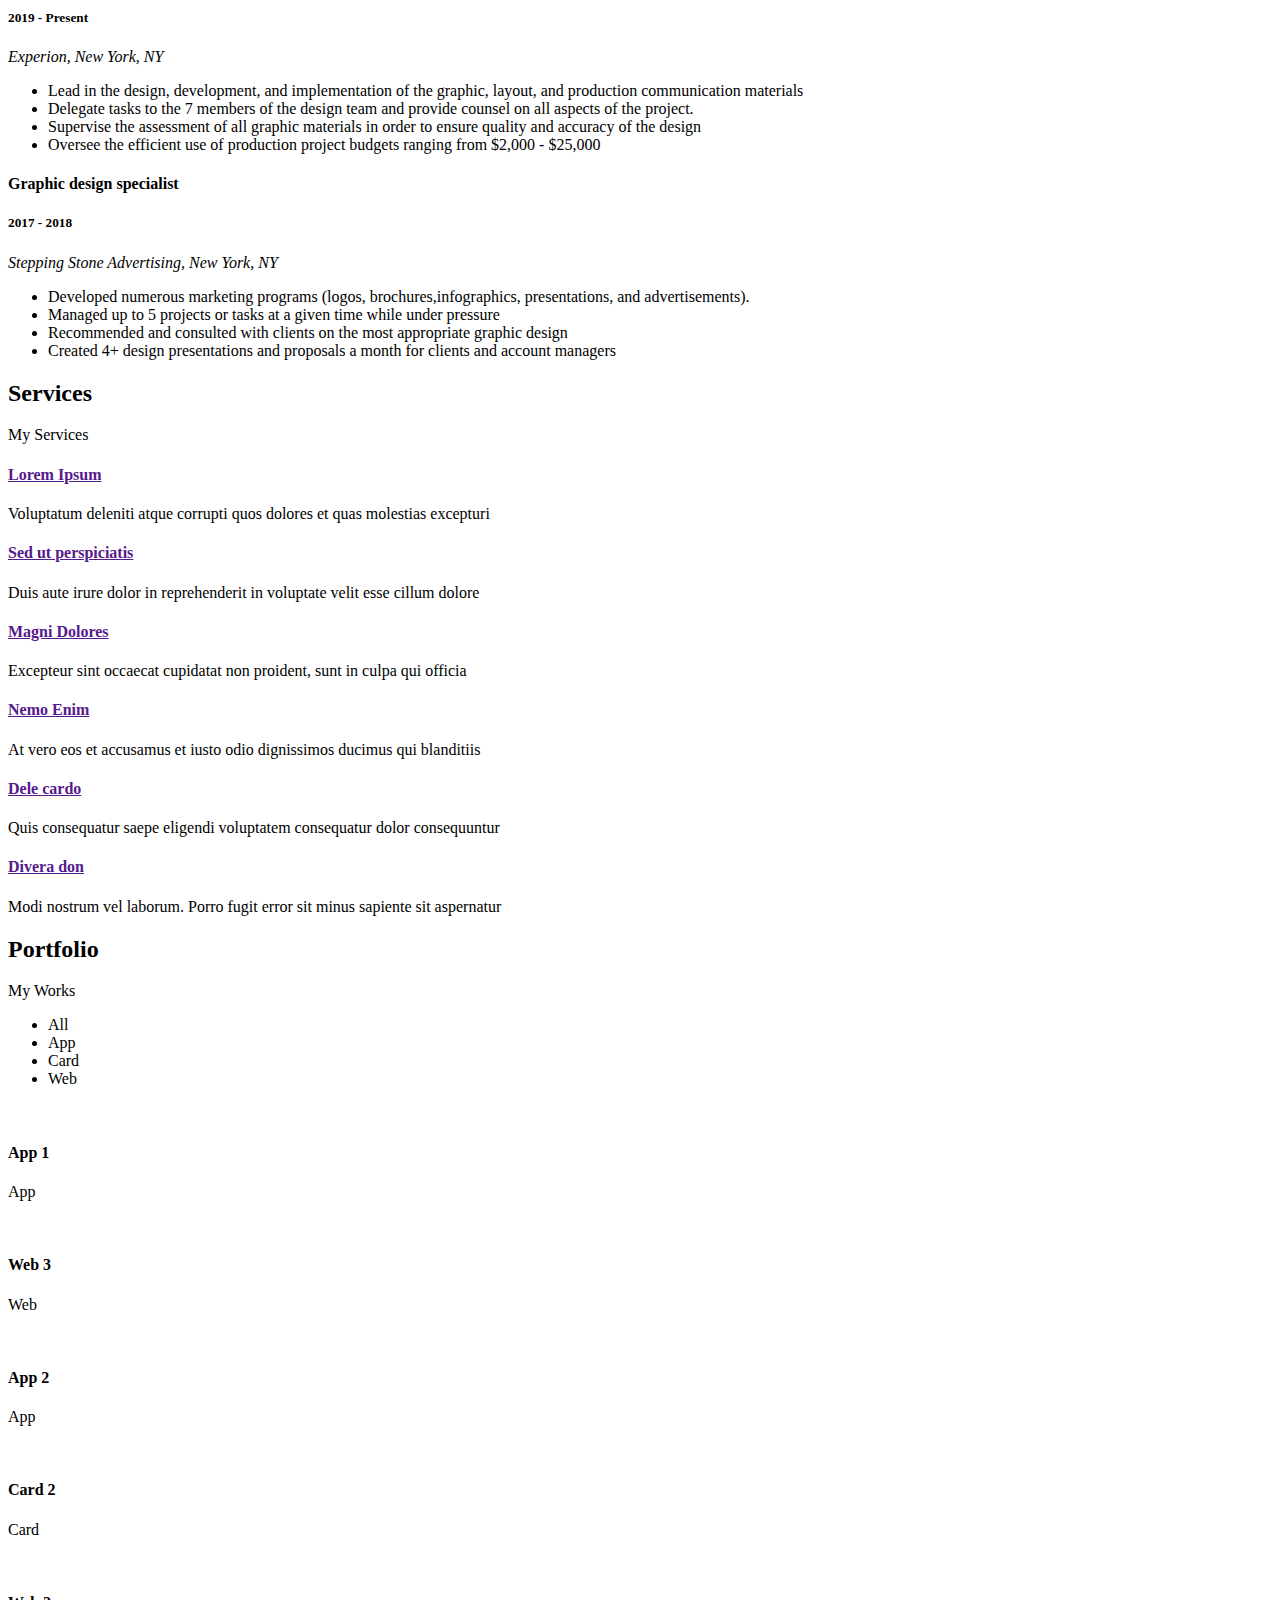
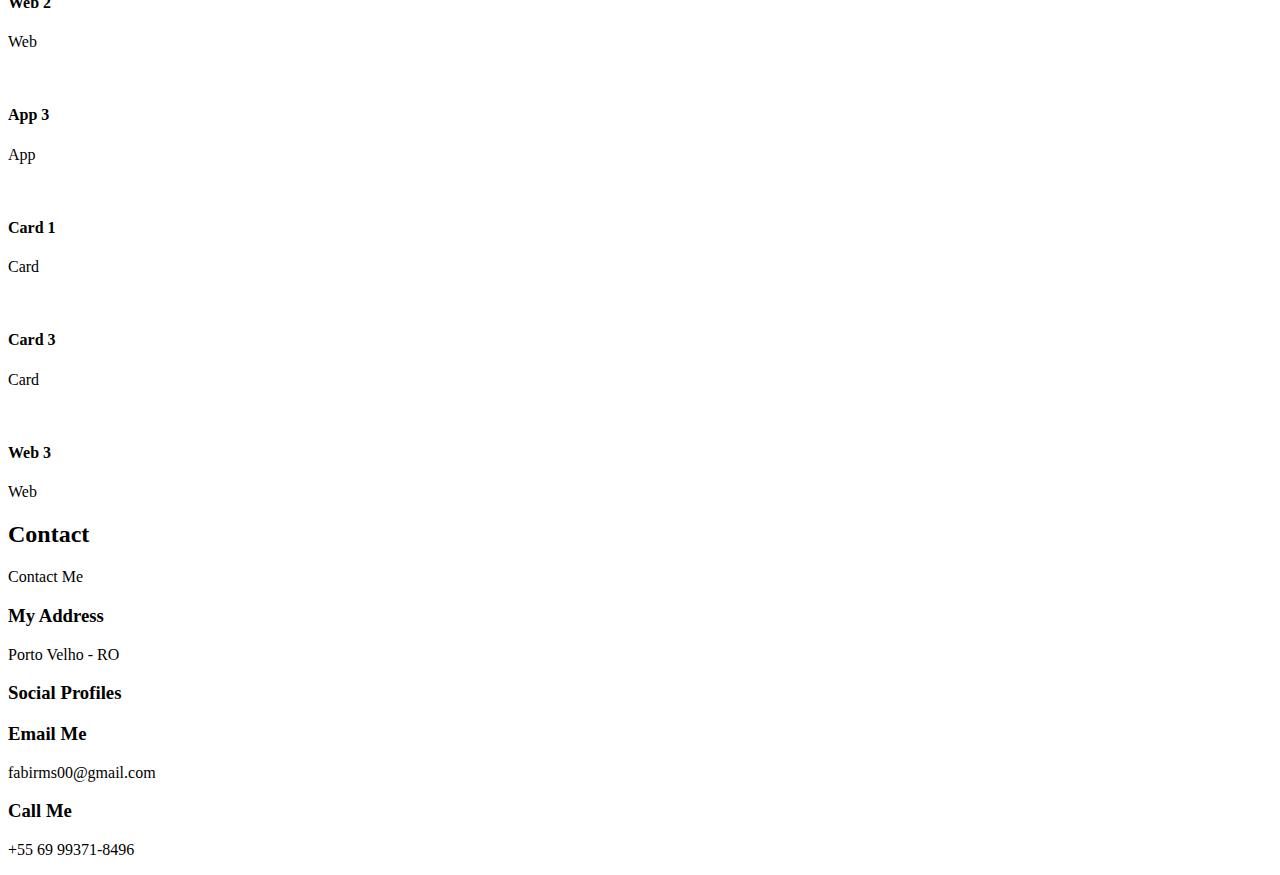
==== commit 677052d3: "Add files via upload" ====
--- a/index.html
+++ b/index.html
@@ -91,29 +91,25 @@
         <div class="col-lg-8 pt-4 pt-lg-0 content" data-aos="fade-left">
           <h3> Back-end Software Developer </h3>
           <p class="fst-italic">
-            Lorem ipsum dolor sit amet, consectetur adipiscing elit, sed do eiusmod tempor incididunt ut labore et dolore
-            magna aliqua.
+            Hi, I'm Fabi. Know a little about me:
           </p>
           <div class="row">
             <div class="col-lg-6">
               <ul>
                 <li>
                   <i class="bi bi-chevron-right"></i>
-                  <strong>Birthday:</strong>
-                  <span>17 Dez 2000</span>
+                    <strong> Birthday:  </strong>
+                  <span> 17 Dez </span>
                 </li>
                 <li>
                   <i class="bi bi-chevron-right"></i>
-                  <strong>Website:</strong>
-                  <span>www.example.com</span></li>
+                    <strong> Website: </strong>
+                  <span> portfolio.github.io/</span>
+                </li>
                 <li>
                   <i class="bi bi-chevron-right"></i>
-                  <strong>Phone:</strong>
-                  <span>+123 456 7890</span></li>
-                <li>
-                  <i class="bi bi-chevron-right"></i>
-                  <strong>City:</strong>
-                  <span>New York, USA</span>
+                    <strong> City: </strong>
+                  <span> Porto Velho - RO </span>
                 </li>
               </ul>
             </div>
@@ -121,29 +117,24 @@
               <ul>
                 <li>
                   <i class="bi bi-chevron-right"></i>
-                  <strong>Age:</strong>
-                  <span>30</span></li>
-                <li>
-                  <i class="bi bi-chevron-right"></i>
-                  <strong>Degree:</strong>
-                  <span>Master</span></li>
-                <li>
-                  <i class="bi bi-chevron-right"></i>
-                  <strong>PhEmailone:</strong>
-                  <span>email@example.com</span>
+                    <strong> Age: </strong>
+                  <span> 22 </span>
                 </li>
                 <li>
                   <i class="bi bi-chevron-right"></i>
-                  <strong>Freelance:</strong>
-                  <span>Available</span>
+                    <strong> Degree: </strong>
+                  <span> Junior </span>
                 </li>
+                <li>
+                  <i class="bi bi-chevron-right"></i>
+                    <strong> Email: </strong>
+                  <span> fabirms00@gmail.com </span>
+                </li>
+
               </ul>
             </div>
           </div>
-          <p>
-            Officiis eligendi itaque labore et dolorum mollitia officiis optio vero. Quisquam sunt adipisci omnis et ut. Nulla accusantium dolor incidunt officia tempore. Et eius omnis.
-            Cupiditate ut dicta maxime officiis quidem quia. Sed et consectetur qui quia repellendus itaque neque. Aliquid amet quidem ut quaerat cupiditate. Ab et eum qui repellendus omnis culpa magni laudantium dolores.
-          </p>
+
         </div>
       </div>
 
@@ -157,7 +148,7 @@
         <div class="col-lg-3 col-md-6">
           <div class="count-box">
             <i class="bi bi-emoji-smile"></i>
-            <span data-purecounter-start="0" data-purecounter-end="232" data-purecounter-duration="1" class="purecounter"></span>
+              <span data-purecounter-start="0" data-purecounter-end="232" data-purecounter-duration="1" class="purecounter"></span>
             <p>Happy Clients</p>
           </div>
         </div>
@@ -165,7 +156,7 @@
         <div class="col-lg-3 col-md-6 mt-5 mt-md-0">
           <div class="count-box">
             <i class="bi bi-journal-richtext"></i>
-            <span data-purecounter-start="0" data-purecounter-end="521" data-purecounter-duration="1" class="purecounter"></span>
+              <span data-purecounter-start="0" data-purecounter-end="521" data-purecounter-duration="1" class="purecounter"></span>
             <p>Projects</p>
           </div>
         </div>
@@ -173,7 +164,7 @@
         <div class="col-lg-3 col-md-6 mt-5 mt-lg-0">
           <div class="count-box">
             <i class="bi bi-headset"></i>
-            <span data-purecounter-start="0" data-purecounter-end="1463" data-purecounter-duration="1" class="purecounter"></span>
+              <span data-purecounter-start="0" data-purecounter-end="1463" data-purecounter-duration="1" class="purecounter"></span>
             <p>Hours Of Support</p>
           </div>
         </div>
@@ -181,7 +172,7 @@
         <div class="col-lg-3 col-md-6 mt-5 mt-lg-0">
           <div class="count-box">
             <i class="bi bi-award"></i>
-            <span data-purecounter-start="0" data-purecounter-end="24" data-purecounter-duration="1" class="purecounter"></span>
+              <span data-purecounter-start="0" data-purecounter-end="24" data-purecounter-duration="1" class="purecounter"></span>
             <p>Awards</p>
           </div>
         </div>
@@ -226,26 +217,29 @@
 
         <div class="col-lg-6">
 
+
           <div class="progress">
-            <span class="skill">PHP <i class="val">80%</i></span>
+            <span class="skill">WordPress/CMS <i class="val">50%</i></span>
             <div class="progress-bar-wrap">
-              <div class="progress-bar" role="progressbar" aria-valuenow="80" aria-valuemin="0" aria-valuemax="100"></div>
+              <div class="progress-bar" role="progressbar" aria-valuenow="50" aria-valuemin="0" aria-valuemax="100"></div>
             </div>
           </div>
 
           <div class="progress">
-            <span class="skill">WordPress/CMS <i class="val">90%</i></span>
+            <span class="skill">PHP <i class="val">70%</i></span>
             <div class="progress-bar-wrap">
-              <div class="progress-bar" role="progressbar" aria-valuenow="90" aria-valuemin="0" aria-valuemax="100"></div>
+              <div class="progress-bar" role="progressbar" aria-valuenow="70" aria-valuemin="0" aria-valuemax="100"></div>
             </div>
           </div>
 
           <div class="progress">
-            <span class="skill">Photoshop <i class="val">55%</i></span>
+            <span class="skill"> LARAVEL <i class="val">70%</i></span>
             <div class="progress-bar-wrap">
               <div class="progress-bar" role="progressbar" aria-valuenow="55" aria-valuemin="0" aria-valuemax="100"></div>
             </div>
           </div>
+
+
 
         </div>
 
@@ -438,7 +432,13 @@
           <h3 class="resume-title">Sumary</h3>
           <div class="resume-item pb-0">
             <h4>Alice Barkley</h4>
-            <p><em>Innovative and deadline-driven Graphic Designer with 3+ years of experience designing and developing user-centered digital/print marketing material from initial concept to final, polished deliverable.</em></p>
+            <p>
+              <em>
+                Innovative and deadline-driven Graphic Designer with 3+ years of experience
+                designing and developing user-centered digital/print marketing material from
+                initial concept to final, polished deliverable.
+              </em>
+            </p>
             <p>
             <ul>
               <li>Portland par 127,Orlando, FL</li>
@@ -452,14 +452,27 @@
           <div class="resume-item">
             <h4>Master of Fine Arts &amp; Graphic Design</h4>
             <h5>2015 - 2016</h5>
-            <p><em>Rochester Institute of Technology, Rochester, NY</em></p>
-            <p>Qui deserunt veniam. Et sed aliquam labore tempore sed quisquam iusto autem sit. Ea vero voluptatum qui ut dignissimos deleniti nerada porti sand markend</p>
+            <p>
+              <em>
+                Rochester Institute of Technology, Rochester, NY
+              </em>
+            </p>
+            <p>
+              Qui deserunt veniam. Et sed aliquam labore tempore sed quisquam iusto autem sit.
+              Ea vero voluptatum qui ut dignissimos deleniti nerada porti sand markend
+            </p>
           </div>
           <div class="resume-item">
             <h4>Bachelor of Fine Arts &amp; Graphic Design</h4>
             <h5>2010 - 2014</h5>
-            <p><em>Rochester Institute of Technology, Rochester, NY</em></p>
-            <p>Quia nobis sequi est occaecati aut. Repudiandae et iusto quae reiciendis et quis Eius vel ratione eius unde vitae rerum voluptates asperiores voluptatem Earum molestiae consequatur neque etlon sader mart dila</p>
+            <p>
+              <em>Rochester Institute of Technology, Rochester, NY</em>
+            </p>
+            <p>
+              Quia nobis sequi est occaecati aut. Repudiandae et iusto quae reiciendis et
+              quis Eius vel ratione eius unde vitae rerum voluptates asperiores voluptatem
+              Earum molestiae consequatur neque etlon sader mart dila
+            </p>
           </div>
         </div>
         <div class="col-lg-6">
@@ -467,7 +480,11 @@
           <div class="resume-item">
             <h4>Senior graphic design specialist</h4>
             <h5>2019 - Present</h5>
-            <p><em>Experion, New York, NY </em></p>
+            <p>
+              <em>
+                Experion, New York, NY
+              </em>
+            </p>
             <p>
             <ul>
               <li>Lead in the design, development, and implementation of the graphic, layout, and production communication materials</li>
@@ -480,7 +497,11 @@
           <div class="resume-item">
             <h4>Graphic design specialist</h4>
             <h5>2017 - 2018</h5>
-            <p><em>Stepping Stone Advertising, New York, NY</em></p>
+            <p>
+              <em>
+                Stepping Stone Advertising, New York, NY
+              </em>
+            </p>
             <p>
             <ul>
               <li>Developed numerous marketing programs (logos, brochures,infographics, presentations, and advertisements).</li>
@@ -508,48 +529,74 @@
       <div class="row">
         <div class="col-lg-4 col-md-6 d-flex align-items-stretch">
           <div class="icon-box">
-            <div class="icon"><i class="bx bxl-dribbble"></i></div>
-            <h4><a href="">Lorem Ipsum</a></h4>
-            <p>Voluptatum deleniti atque corrupti quos dolores et quas molestias excepturi</p>
+            <div class="icon">
+              <i class="bx bxl-dribbble"></i>
+            </div>
+            <h4>
+              <a href="">Lorem Ipsum</a>
+            </h4>
+            <p>
+              Voluptatum deleniti atque corrupti quos dolores et quas molestias excepturi
+            </p>
           </div>
         </div>
 
         <div class="col-lg-4 col-md-6 d-flex align-items-stretch mt-4 mt-md-0">
           <div class="icon-box">
-            <div class="icon"><i class="bx bx-file"></i></div>
-            <h4><a href="">Sed ut perspiciatis</a></h4>
+            <div class="icon">
+              <i class="bx bx-file"></i>
+            </div>
+            <h4>
+              <a href="">Sed ut perspiciatis</a>
+            </h4>
             <p>Duis aute irure dolor in reprehenderit in voluptate velit esse cillum dolore</p>
           </div>
         </div>
 
         <div class="col-lg-4 col-md-6 d-flex align-items-stretch mt-4 mt-lg-0">
           <div class="icon-box">
-            <div class="icon"><i class="bx bx-tachometer"></i></div>
-            <h4><a href="">Magni Dolores</a></h4>
+            <div class="icon">
+              <i class="bx bx-tachometer"></i>
+            </div>
+            <h4>
+              <a href="">Magni Dolores</a>
+            </h4>
             <p>Excepteur sint occaecat cupidatat non proident, sunt in culpa qui officia</p>
           </div>
         </div>
 
         <div class="col-lg-4 col-md-6 d-flex align-items-stretch mt-4">
           <div class="icon-box">
-            <div class="icon"><i class="bx bx-world"></i></div>
-            <h4><a href="">Nemo Enim</a></h4>
+            <div class="icon">
+              <i class="bx bx-world"></i>
+            </div>
+            <h4>
+              <a href="">Nemo Enim</a>
+            </h4>
             <p>At vero eos et accusamus et iusto odio dignissimos ducimus qui blanditiis</p>
           </div>
         </div>
 
         <div class="col-lg-4 col-md-6 d-flex align-items-stretch mt-4">
           <div class="icon-box">
-            <div class="icon"><i class="bx bx-slideshow"></i></div>
-            <h4><a href="">Dele cardo</a></h4>
+            <div class="icon">
+              <i class="bx bx-slideshow"></i>
+            </div>
+            <h4>
+              <a href="">Dele cardo</a>
+            </h4>
             <p>Quis consequatur saepe eligendi voluptatem consequatur dolor consequuntur</p>
           </div>
         </div>
 
         <div class="col-lg-4 col-md-6 d-flex align-items-stretch mt-4">
           <div class="icon-box">
-            <div class="icon"><i class="bx bx-arch"></i></div>
-            <h4><a href="">Divera don</a></h4>
+            <div class="icon">
+              <i class="bx bx-arch"></i>
+            </div>
+            <h4>
+              <a href="">Divera don</a>
+            </h4>
             <p>Modi nostrum vel laborum. Porro fugit error sit minus sapiente sit aspernatur</p>
           </div>
         </div>
@@ -583,13 +630,13 @@
 
         <div class="col-lg-4 col-md-6 portfolio-item filter-app">
           <div class="portfolio-wrap">
-            <img src="assets/img/portfolio/portfolio-1.jpg" class="img-fluid" alt="">
+            <img src="" class="img-fluid" alt="">
             <div class="portfolio-info">
               <h4>App 1</h4>
               <p>App</p>
               <div class="portfolio-links">
                 <a href="assets/img/" data-gallery="portfolioGallery" class="portfolio-lightbox" title="App 1"><i class="bx bx-plus"></i></a>
-                <a href="portfolio-details.html" data-gallery="portfolioDetailsGallery" data-glightbox="type: external" class="portfolio-details-lightbox" title="Portfolio Details"><i class="bx bx-link"></i></a>
+                <a href="" data-gallery="portfolioDetailsGallery" data-glightbox="type: external" class="portfolio-details-lightbox" title="Portfolio Details"><i class="bx bx-link"></i></a>
               </div>
             </div>
           </div>
@@ -597,13 +644,13 @@
 
         <div class="col-lg-4 col-md-6 portfolio-item filter-web">
           <div class="portfolio-wrap">
-            <img src="assets/img/portfolio/portfolio-2.jpg" class="img-fluid" alt="">
+            <img src="" class="img-fluid" alt="">
             <div class="portfolio-info">
               <h4>Web 3</h4>
               <p>Web</p>
               <div class="portfolio-links">
-                <a href="assets/img/portfolio/portfolio-2.jpg" data-gallery="portfolioGallery" class="portfolio-lightbox" title="Web 3"><i class="bx bx-plus"></i></a>
-                <a href="portfolio-details.html" data-gallery="portfolioDetailsGallery" data-glightbox="type: external" class="portfolio-details-lightbox" title="Portfolio Details"><i class="bx bx-link"></i></a>
+                <a href="" data-gallery="portfolioGallery" class="portfolio-lightbox" title="Web 3"><i class="bx bx-plus"></i></a>
+                <a href="" data-gallery="portfolioDetailsGallery" data-glightbox="type: external" class="portfolio-details-lightbox" title="Portfolio Details"><i class="bx bx-link"></i></a>
               </div>
             </div>
           </div>
@@ -611,13 +658,13 @@
 
         <div class="col-lg-4 col-md-6 portfolio-item filter-app">
           <div class="portfolio-wrap">
-            <img src="assets/img/portfolio/portfolio-3.jpg" class="img-fluid" alt="">
+            <img src="" class="img-fluid" alt="">
             <div class="portfolio-info">
               <h4>App 2</h4>
               <p>App</p>
               <div class="portfolio-links">
-                <a href="assets/img/portfolio/portfolio-3.jpg" data-gallery="portfolioGallery" class="portfolio-lightbox" title="App 2"><i class="bx bx-plus"></i></a>
-                <a href="portfolio-details.html" data-gallery="portfolioDetailsGallery" data-glightbox="type: external" class="portfolio-details-lightbox" title="Portfolio Details"><i class="bx bx-link"></i></a>
+                <a href="" data-gallery="portfolioGallery" class="portfolio-lightbox" title="App 2"><i class="bx bx-plus"></i></a>
+                <a href="" data-gallery="portfolioDetailsGallery" data-glightbox="type: external" class="portfolio-details-lightbox" title="Portfolio Details"><i class="bx bx-link"></i></a>
               </div>
             </div>
           </div>
@@ -625,13 +672,13 @@
 
         <div class="col-lg-4 col-md-6 portfolio-item filter-card">
           <div class="portfolio-wrap">
-            <img src="assets/img/portfolio/portfolio-4.jpg" class="img-fluid" alt="">
+            <img src="" class="img-fluid" alt="">
             <div class="portfolio-info">
               <h4>Card 2</h4>
               <p>Card</p>
               <div class="portfolio-links">
-                <a href="assets/img/portfolio/portfolio-4.jpg" data-gallery="portfolioGallery" class="portfolio-lightbox" title="Card 2"><i class="bx bx-plus"></i></a>
-                <a href="portfolio-details.html" data-gallery="portfolioDetailsGallery" data-glightbox="type: external" class="portfolio-details-lightbox" title="Portfolio Details"><i class="bx bx-link"></i></a>
+                <a href="" data-gallery="portfolioGallery" class="portfolio-lightbox" title="Card 2"><i class="bx bx-plus"></i></a>
+                <a href="" data-gallery="portfolioDetailsGallery" data-glightbox="type: external" class="portfolio-details-lightbox" title="Portfolio Details"><i class="bx bx-link"></i></a>
               </div>
             </div>
           </div>
@@ -639,13 +686,13 @@
 
         <div class="col-lg-4 col-md-6 portfolio-item filter-web">
           <div class="portfolio-wrap">
-            <img src="assets/img/portfolio/portfolio-5.jpg" class="img-fluid" alt="">
+            <img src="" class="img-fluid" alt="">
             <div class="portfolio-info">
               <h4>Web 2</h4>
               <p>Web</p>
               <div class="portfolio-links">
-                <a href="assets/img/portfolio/portfolio-5.jpg" data-gallery="portfolioGallery" class="portfolio-lightbox" title="Web 2"><i class="bx bx-plus"></i></a>
-                <a href="portfolio-details.html" data-gallery="portfolioDetailsGallery" data-glightbox="type: external" class="portfolio-details-lightbox" title="Portfolio Details"><i class="bx bx-link"></i></a>
+                <a href="" data-gallery="portfolioGallery" class="portfolio-lightbox" title="Web 2"><i class="bx bx-plus"></i></a>
+                <a href="" data-gallery="portfolioDetailsGallery" data-glightbox="type: external" class="portfolio-details-lightbox" title="Portfolio Details"><i class="bx bx-link"></i></a>
               </div>
             </div>
           </div>
@@ -653,13 +700,13 @@
 
         <div class="col-lg-4 col-md-6 portfolio-item filter-app">
           <div class="portfolio-wrap">
-            <img src="assets/img/portfolio/portfolio-6.jpg" class="img-fluid" alt="">
+            <img src="" class="img-fluid" alt="">
             <div class="portfolio-info">
               <h4>App 3</h4>
               <p>App</p>
               <div class="portfolio-links">
-                <a href="assets/img/portfolio/portfolio-6.jpg" data-gallery="portfolioGallery" class="portfolio-lightbox" title="App 3"><i class="bx bx-plus"></i></a>
-                <a href="portfolio-details.html" data-gallery="portfolioDetailsGallery" data-glightbox="type: external" class="portfolio-details-lightbox" title="Portfolio Details"><i class="bx bx-link"></i></a>
+                <a href="" data-gallery="portfolioGallery" class="portfolio-lightbox" title="App 3"><i class="bx bx-plus"></i></a>
+                <a href=""data-gallery="portfolioDetailsGallery" data-glightbox="type: external" class="portfolio-details-lightbox" title="Portfolio Details"><i class="bx bx-link"></i></a>
               </div>
             </div>
           </div>
@@ -667,13 +714,13 @@
 
         <div class="col-lg-4 col-md-6 portfolio-item filter-card">
           <div class="portfolio-wrap">
-            <img src="assets/img/portfolio/portfolio-7.jpg" class="img-fluid" alt="">
+            <img src="" class="img-fluid" alt="">
             <div class="portfolio-info">
               <h4>Card 1</h4>
               <p>Card</p>
               <div class="portfolio-links">
-                <a href="assets/img/portfolio/portfolio-7.jpg" data-gallery="portfolioGallery" class="portfolio-lightbox" title="Card 1"><i class="bx bx-plus"></i></a>
-                <a href="portfolio-details.html" data-gallery="portfolioDetailsGallery" data-glightbox="type: external" class="portfolio-details-lightbox" title="Portfolio Details"><i class="bx bx-link"></i></a>
+                <a href="" data-gallery="portfolioGallery" class="portfolio-lightbox" title="Card 1"><i class="bx bx-plus"></i></a>
+                <a href="" data-gallery="portfolioDetailsGallery" data-glightbox="type: external" class="portfolio-details-lightbox" title="Portfolio Details"><i class="bx bx-link"></i></a>
               </div>
             </div>
           </div>
@@ -681,13 +728,13 @@
 
         <div class="col-lg-4 col-md-6 portfolio-item filter-card">
           <div class="portfolio-wrap">
-            <img src="assets/img/portfolio/portfolio-8.jpg" class="img-fluid" alt="">
+            <img src="" class="img-fluid" alt="">
             <div class="portfolio-info">
               <h4>Card 3</h4>
               <p>Card</p>
               <div class="portfolio-links">
-                <a href="assets/img/portfolio/portfolio-8.jpg" data-gallery="portfolioGallery" class="portfolio-lightbox" title="Card 3"><i class="bx bx-plus"></i></a>
-                <a href="portfolio-details.html" data-gallery="portfolioDetailsGallery" data-glightbox="type: external" class="portfolio-details-lightbox" title="Portfolio Details"><i class="bx bx-link"></i></a>
+                <a href="" data-gallery="portfolioGallery" class="portfolio-lightbox" title="Card 3"><i class="bx bx-plus"></i></a>
+                <a href="" data-gallery="portfolioDetailsGallery" data-glightbox="type: external" class="portfolio-details-lightbox" title="Portfolio Details"><i class="bx bx-link"></i></a>
               </div>
             </div>
           </div>
@@ -695,13 +742,13 @@
 
         <div class="col-lg-4 col-md-6 portfolio-item filter-web">
           <div class="portfolio-wrap">
-            <img src="assets/img/portfolio/portfolio-9.jpg" class="img-fluid" alt="">
+            <img src="" class="img-fluid" alt="">
             <div class="portfolio-info">
               <h4>Web 3</h4>
               <p>Web</p>
               <div class="portfolio-links">
-                <a href="assets/img/portfolio/portfolio-9.jpg" data-gallery="portfolioGallery" class="portfolio-lightbox" title="Web 3"><i class="bx bx-plus"></i></a>
-                <a href="portfolio-details.html" data-gallery="portfolioDetailsGallery" data-glightbox="type: external" class="portfolio-details-lightbox" title="Portfolio Details"><i class="bx bx-link"></i></a>
+                <a href="" data-gallery="portfolioGallery" class="portfolio-lightbox" title="Web 3"><i class="bx bx-plus"></i></a>
+                <a href="" data-gallery="portfolioDetailsGallery" data-glightbox="type: external" class="portfolio-details-lightbox" title="Portfolio Details"><i class="bx bx-link"></i></a>
               </div>
             </div>
           </div>
@@ -710,9 +757,9 @@
       </div>
 
     </div>
-  </section><!-- End Portfolio Section -->
-
-  <!-- ======= Contact Section ======= -->
+  </section>
+
+
   <section id="contact" class="contact">
     <div class="container">
 
@@ -766,22 +813,19 @@
       </div>
 
     </div>
-  </section><!-- End Contact Section -->
+  </section>
 
   <div class="credits">
 
   </div>
 
-  <!-- Vendor JS Files -->
+
   <script src="assets/vendor/purecounter/purecounter_vanilla.js"></script>
   <script src="assets/vendor/bootstrap/js/bootstrap.bundle.min.js"></script>
-  <script src="assets/vendor/glightbox/js/glightbox.min.js"></script>
   <script src="assets/vendor/isotope-layout/isotope.pkgd.min.js"></script>
   <script src="assets/vendor/swiper/swiper-bundle.min.js"></script>
   <script src="assets/vendor/waypoints/noframework.waypoints.js"></script>
-  <script src="assets/vendor/php-email-form/validate.js"></script>
-
-  <!-- Template Main JS File -->
+
   <script src="assets/js/main.js"></script>
 
 </body>
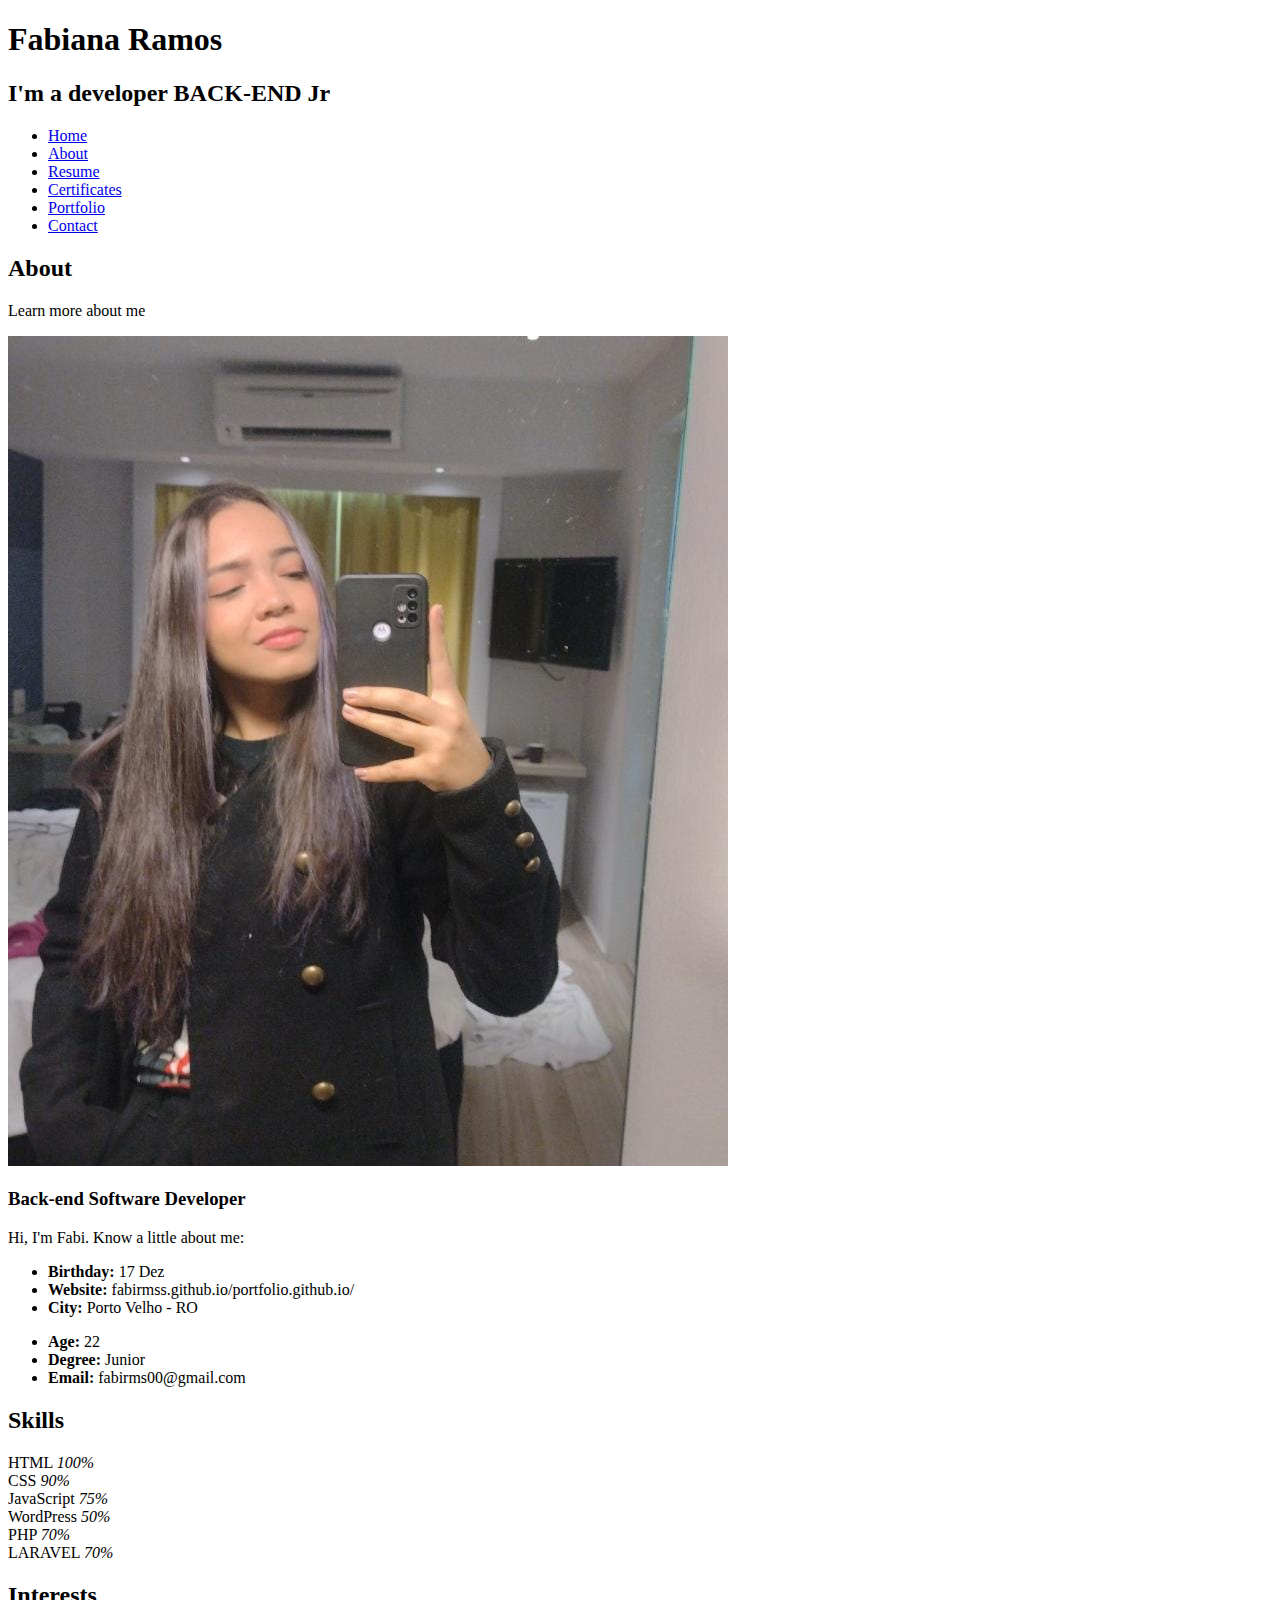
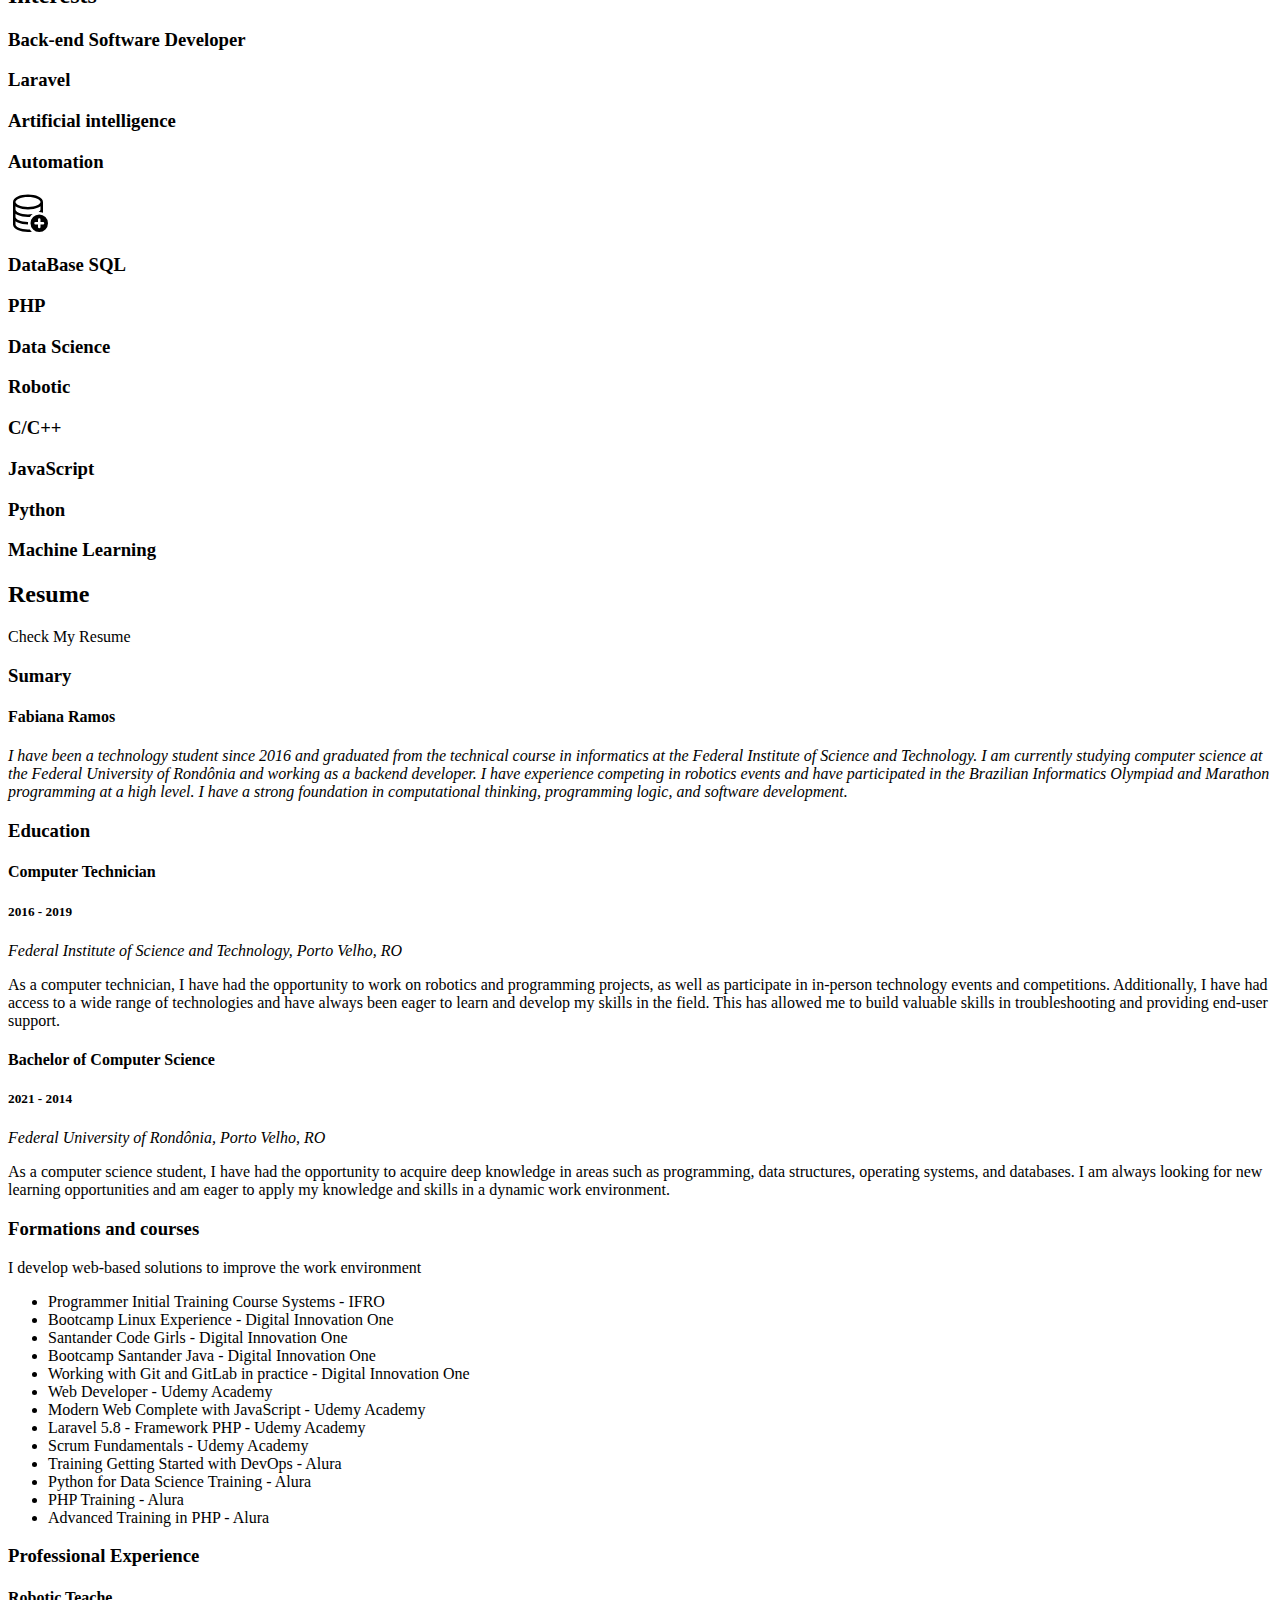
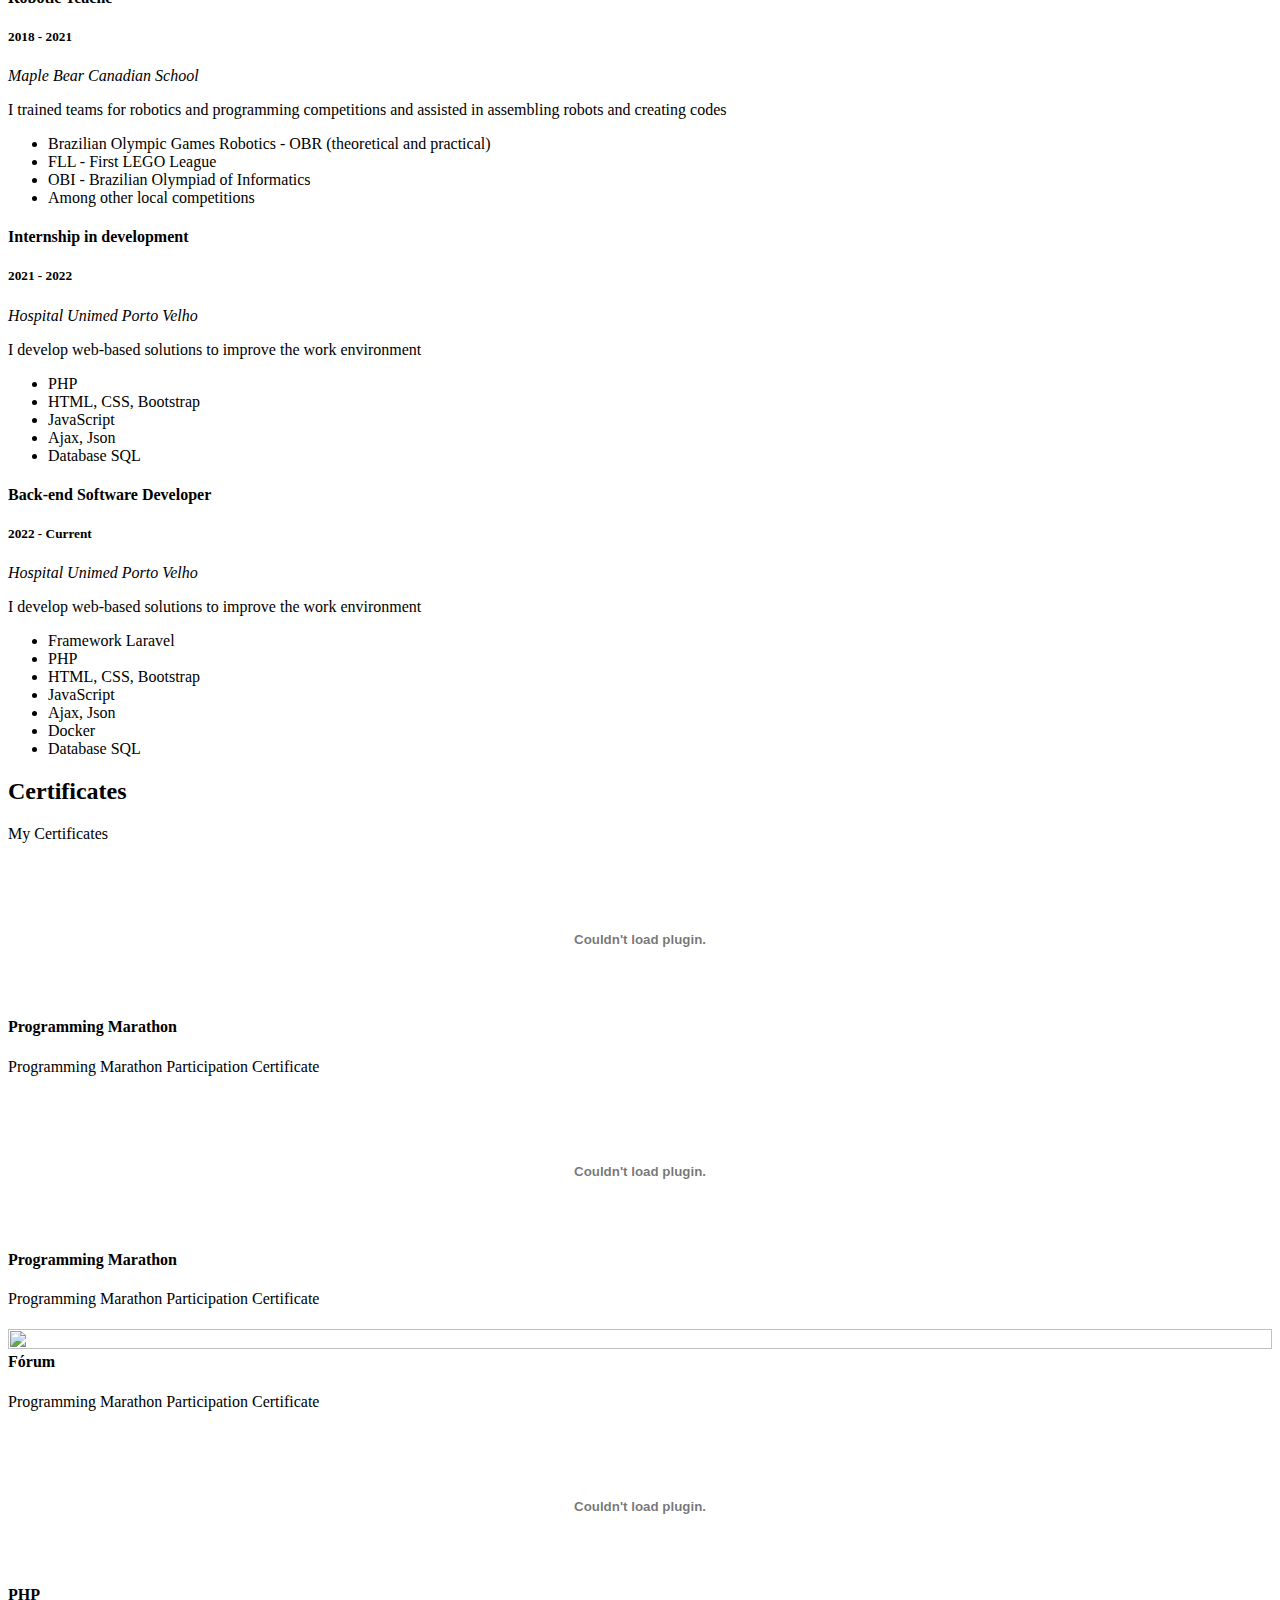
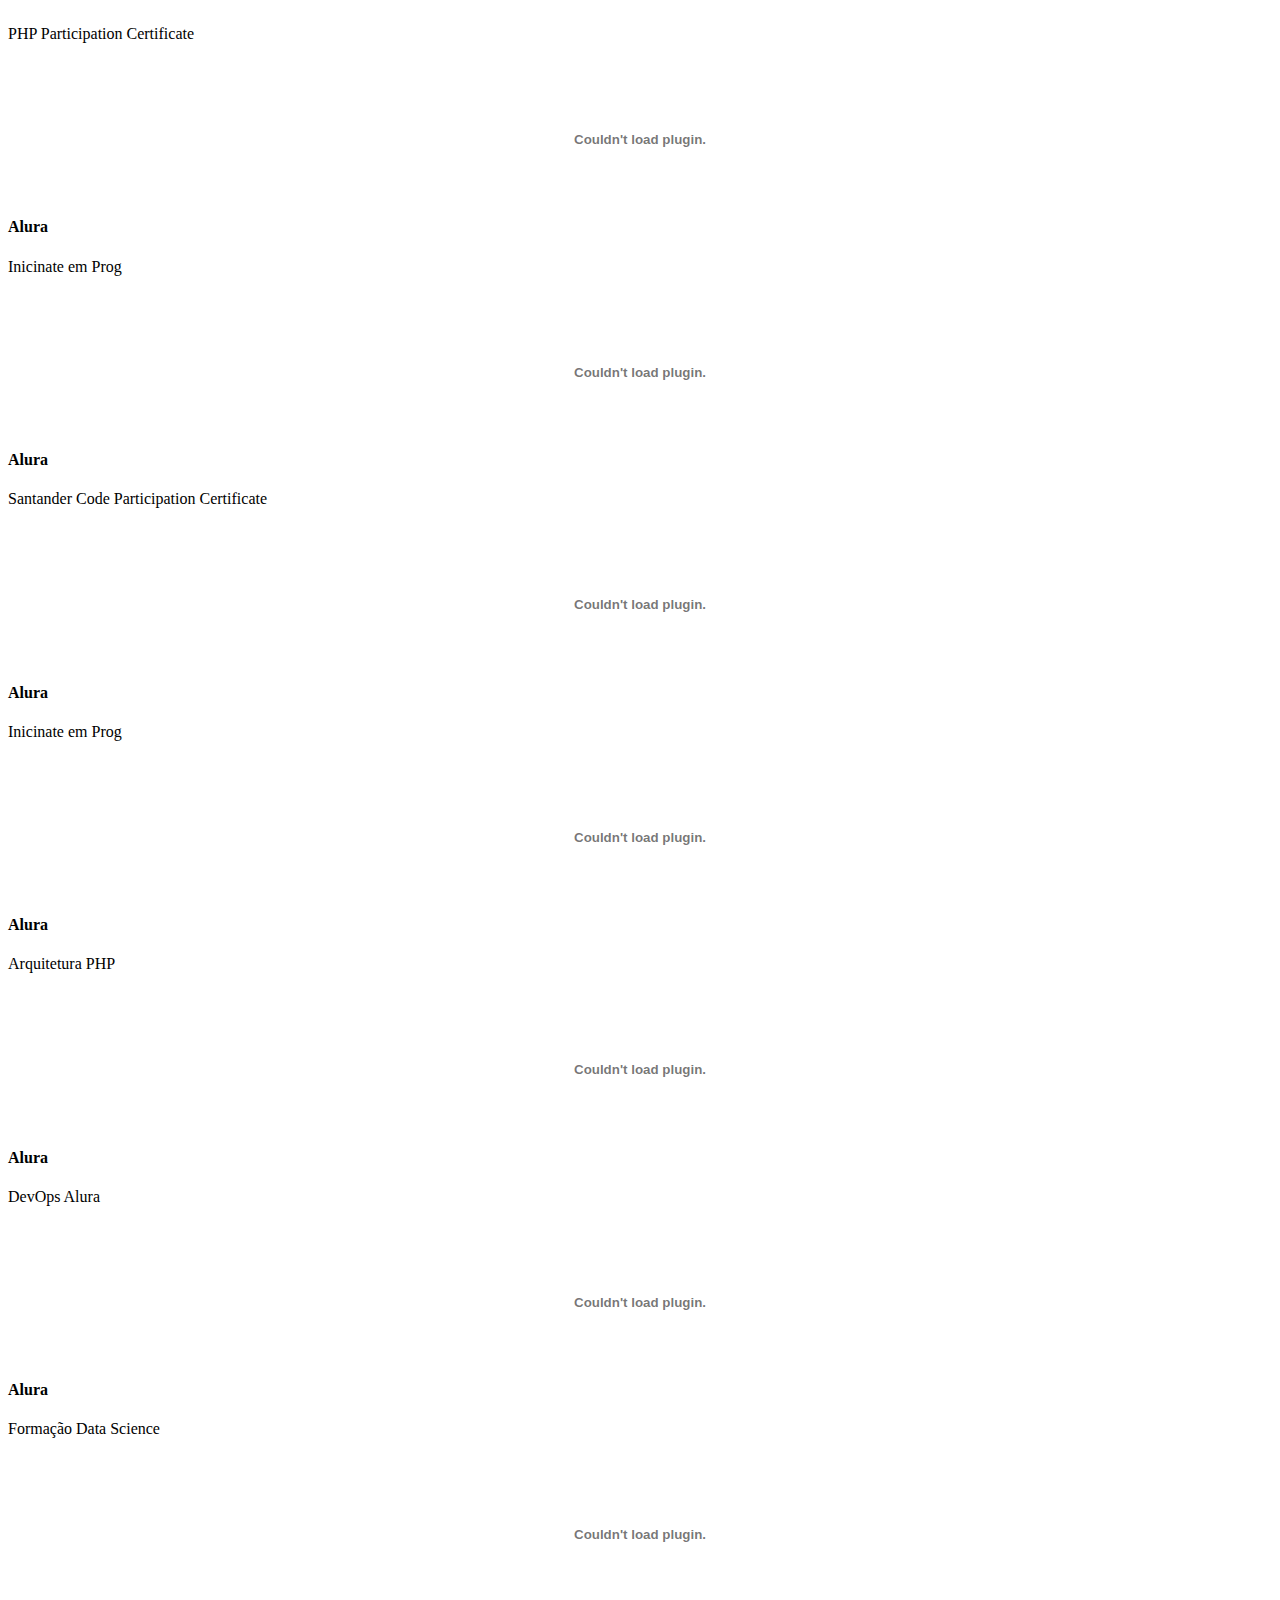
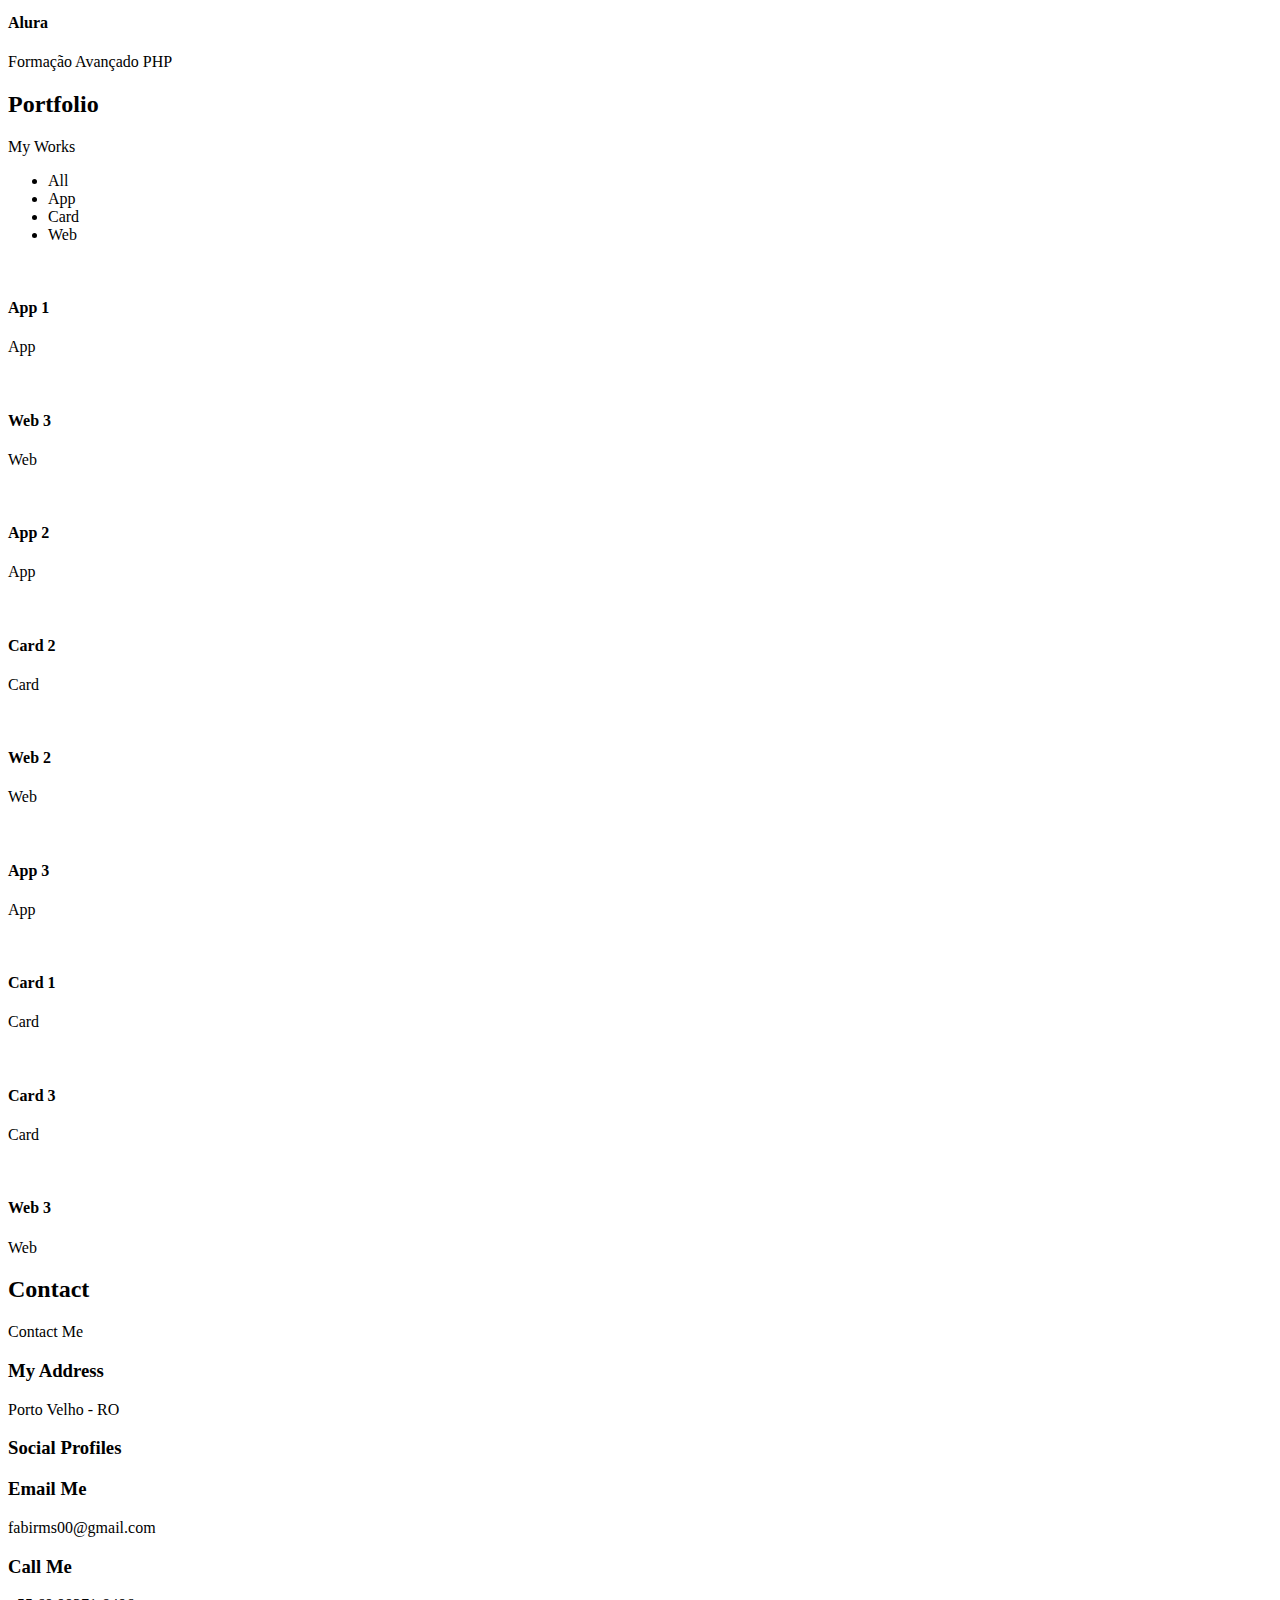
==== commit 6847f5be: "Add files via upload" ====
--- a/index.html
+++ b/index.html
@@ -20,6 +20,7 @@
   <link href="assets/vendor/remixicon/remixicon.css" rel="stylesheet">
   <link href="assets/vendor/swiper/swiper-bundle.min.css" rel="stylesheet">
 
+
   <link href="assets/css/style.css" rel="stylesheet">
 
 </head>
@@ -30,7 +31,7 @@
     <div class="container">
 
       <h1>
-        <a href="index.html"> Fabiana Ramos </a>
+        <a> Fabiana Ramos </a>
       </h1>
 
       <h2>I'm a developer <span> BACK-END </span> Jr </h2>
@@ -41,19 +42,19 @@
             <a class="nav-link active" href="#header">Home</a>
           </li>
           <li>
-            <a class="nav-link" href="#about">About</a>
+            <a class="nav-link" href="#about"> About </a>
           </li>
           <li>
-            <a class="nav-link" href="#resume">Resume</a>
+            <a class="nav-link" href="#resume"> Resume </a>
           </li>
           <li>
-            <a class="nav-link" href="#services">Services</a>
+            <a class="nav-link" href="#services"> Certificates </a>
           </li>
           <li>
-            <a class="nav-link" href="#portfolio">Portfolio</a>
+            <a class="nav-link" href="#portfolio"> Portfolio </a>
           </li>
           <li>
-            <a class="nav-link" href="#contact">Contact</a>
+            <a class="nav-link" href="#contact"> Contact </a>
           </li>
         </ul>
 
@@ -71,7 +72,6 @@
           <i class="bi bi-github"></i>
         </a>
       </div>
-
     </div>
   </header>
 
@@ -86,13 +86,14 @@
 
       <div class="row">
         <div class="col-lg-4" data-aos="fade-right">
-          <img src="assets/img/eu.jpg" class="img-fluid" alt="">
+          <img src="assets/img/avatar.png" class="img-fluid" alt="">
         </div>
         <div class="col-lg-8 pt-4 pt-lg-0 content" data-aos="fade-left">
           <h3> Back-end Software Developer </h3>
           <p class="fst-italic">
             Hi, I'm Fabi. Know a little about me:
           </p>
+
           <div class="row">
             <div class="col-lg-6">
               <ul>
@@ -104,7 +105,7 @@
                 <li>
                   <i class="bi bi-chevron-right"></i>
                     <strong> Website: </strong>
-                  <span> portfolio.github.io/</span>
+                  <span> fabirmss.github.io/portfolio.github.io/</span>
                 </li>
                 <li>
                   <i class="bi bi-chevron-right"></i>
@@ -113,500 +114,513 @@
                 </li>
               </ul>
             </div>
+
             <div class="col-lg-6">
               <ul>
                 <li>
                   <i class="bi bi-chevron-right"></i>
                     <strong> Age: </strong>
-                  <span> 22 </span>
+                    <span> 22 </span>
                 </li>
                 <li>
                   <i class="bi bi-chevron-right"></i>
                     <strong> Degree: </strong>
-                  <span> Junior </span>
+                    <span> Junior </span>
                 </li>
                 <li>
                   <i class="bi bi-chevron-right"></i>
                     <strong> Email: </strong>
-                  <span> fabirms00@gmail.com </span>
+                    <span> fabirms00@gmail.com </span>
                 </li>
-
               </ul>
             </div>
           </div>
-
-        </div>
-      </div>
-
-    </div><!-- End About Me -->
-
-    <!-- ======= Counts ======= -->
-    <div class="counts container">
-
-      <div class="row">
-
-        <div class="col-lg-3 col-md-6">
-          <div class="count-box">
-            <i class="bi bi-emoji-smile"></i>
-              <span data-purecounter-start="0" data-purecounter-end="232" data-purecounter-duration="1" class="purecounter"></span>
-            <p>Happy Clients</p>
-          </div>
-        </div>
-
-        <div class="col-lg-3 col-md-6 mt-5 mt-md-0">
-          <div class="count-box">
-            <i class="bi bi-journal-richtext"></i>
-              <span data-purecounter-start="0" data-purecounter-end="521" data-purecounter-duration="1" class="purecounter"></span>
-            <p>Projects</p>
-          </div>
-        </div>
-
-        <div class="col-lg-3 col-md-6 mt-5 mt-lg-0">
-          <div class="count-box">
-            <i class="bi bi-headset"></i>
-              <span data-purecounter-start="0" data-purecounter-end="1463" data-purecounter-duration="1" class="purecounter"></span>
-            <p>Hours Of Support</p>
-          </div>
-        </div>
-
-        <div class="col-lg-3 col-md-6 mt-5 mt-lg-0">
-          <div class="count-box">
-            <i class="bi bi-award"></i>
-              <span data-purecounter-start="0" data-purecounter-end="24" data-purecounter-duration="1" class="purecounter"></span>
-            <p>Awards</p>
-          </div>
-        </div>
-
-      </div>
-
-    </div><!-- End Counts -->
+        </div>
+      </div>
+    </div>
+
 
     <!-- ======= Skills  ======= -->
     <div class="skills container">
-
       <div class="section-title">
         <h2>Skills</h2>
       </div>
 
       <div class="row skills-content">
-
         <div class="col-lg-6">
-
           <div class="progress">
-            <span class="skill">HTML <i class="val">100%</i></span>
+            <span class="skill"> HTML <i class="val"> 100% </i></span>
             <div class="progress-bar-wrap">
-              <div class="progress-bar" role="progressbar" aria-valuenow="100" aria-valuemin="0" aria-valuemax="100"></div>
+              <div class="progress-bar" role="progressbar" aria-valuenow="100"
+                   aria-valuemin="0" aria-valuemax="100"></div>
             </div>
           </div>
 
           <div class="progress">
-            <span class="skill">CSS <i class="val">90%</i></span>
+            <span class="skill"> CSS <i class="val"> 90% </i></span>
             <div class="progress-bar-wrap">
-              <div class="progress-bar" role="progressbar" aria-valuenow="90" aria-valuemin="0" aria-valuemax="100"></div>
+              <div class="progress-bar" role="progressbar" aria-valuenow="90"
+                   aria-valuemin="0" aria-valuemax="100"></div>
             </div>
           </div>
 
           <div class="progress">
-            <span class="skill">JavaScript <i class="val">75%</i></span>
+            <span class="skill">  JavaScript <i class="val"> 75% </i></span>
             <div class="progress-bar-wrap">
-              <div class="progress-bar" role="progressbar" aria-valuenow="75" aria-valuemin="0" aria-valuemax="100"></div>
-            </div>
-          </div>
-
+              <div class="progress-bar" role="progressbar" aria-valuenow="75"
+                   aria-valuemin="0" aria-valuemax="100"></div>
+            </div>
+          </div>
         </div>
 
         <div class="col-lg-6">
-
-
           <div class="progress">
-            <span class="skill">WordPress/CMS <i class="val">50%</i></span>
+            <span class="skill"> WordPress <i class="val"> 50% </i></span>
             <div class="progress-bar-wrap">
-              <div class="progress-bar" role="progressbar" aria-valuenow="50" aria-valuemin="0" aria-valuemax="100"></div>
+              <div class="progress-bar" role="progressbar" aria-valuenow="50"
+                   aria-valuemin="0" aria-valuemax="100"></div>
             </div>
           </div>
 
           <div class="progress">
-            <span class="skill">PHP <i class="val">70%</i></span>
+            <span class="skill"> PHP <i class="val">70%</i></span>
             <div class="progress-bar-wrap">
-              <div class="progress-bar" role="progressbar" aria-valuenow="70" aria-valuemin="0" aria-valuemax="100"></div>
+              <div class="progress-bar" role="progressbar" aria-valuenow="70"
+                   aria-valuemin="0" aria-valuemax="100"></div>
             </div>
           </div>
 
           <div class="progress">
-            <span class="skill"> LARAVEL <i class="val">70%</i></span>
+            <span class="skill"> LARAVEL <i class="val"> 70% </i></span>
             <div class="progress-bar-wrap">
               <div class="progress-bar" role="progressbar" aria-valuenow="55" aria-valuemin="0" aria-valuemax="100"></div>
             </div>
           </div>
-
-
-
-        </div>
-
-      </div>
-
-    </div><!-- End Skills -->
+        </div>
+      </div>
+    </div>
 
     <!-- ======= Interests ======= -->
     <div class="interests container">
 
       <div class="section-title">
-        <h2>Interests</h2>
+        <h2> Interests  </h2>
       </div>
 
       <div class="row">
         <div class="col-lg-3 col-md-4">
           <div class="icon-box">
-            <i class="ri-store-line" style="color: #ffbb2c;"></i>
-            <h3>Lorem Ipsum</h3>
+            <i class="bi bi-code-square" style="color: #ffbb2c;"></i>
+            <h3> Back-end Software Developer </h3>
           </div>
         </div>
         <div class="col-lg-3 col-md-4 mt-4 mt-md-0">
           <div class="icon-box">
-            <i class="ri-bar-chart-box-line" style="color: #5578ff;"></i>
-            <h3>Dolor Sitema</h3>
+            <i class="bi bi-code" style="color: #772121;"></i>
+            <h3> Laravel </h3>
           </div>
         </div>
         <div class="col-lg-3 col-md-4 mt-4 mt-md-0">
           <div class="icon-box">
-            <i class="ri-calendar-todo-line" style="color: #e80368;"></i>
-            <h3>Sed perspiciatis</h3>
+            <i class="bi bi-person-workspace" style="color: #e8106f;"></i>
+            <h3> Artificial intelligence </h3>
           </div>
         </div>
         <div class="col-lg-3 col-md-4 mt-4 mt-lg-0">
           <div class="icon-box">
-            <i class="ri-paint-brush-line" style="color: #e361ff;"></i>
-            <h3>Magni Dolores</h3>
+            <i class="bi bi-aspect-ratio" style="color: #4233ff;"></i>
+            <h3> Automation </h3>
           </div>
         </div>
         <div class="col-lg-3 col-md-4 mt-4">
           <div class="icon-box">
-            <i class="ri-database-2-line" style="color: #47aeff;"></i>
-            <h3>Nemo Enim</h3>
+            <img src="assets/img/database-add.svg" style="color: #2377b6; width: 40px">
+            <h3> DataBase SQL </h3>
           </div>
         </div>
         <div class="col-lg-3 col-md-4 mt-4">
           <div class="icon-box">
-            <i class="ri-gradienter-line" style="color: #ffa76e;"></i>
-            <h3>Eiusmod Tempor</h3>
+            <i class="bi bi-filetype-php" style="color: #5578ff;"></i>
+            <h3> PHP </h3>
           </div>
         </div>
         <div class="col-lg-3 col-md-4 mt-4">
           <div class="icon-box">
-            <i class="ri-file-list-3-line" style="color: #11dbcf;"></i>
-            <h3>Midela Teren</h3>
+            <i class="bi bi-dice-6" style="color: #ff5828;"></i>
+            <h3> Data Science </h3>
           </div>
         </div>
         <div class="col-lg-3 col-md-4 mt-4">
           <div class="icon-box">
-            <i class="ri-price-tag-2-line" style="color: #4233ff;"></i>
-            <h3>Pira Neve</h3>
+            <i class="bi bi-robot" style="color: rgb(117,80,145);"></i>
+            <h3> Robotic </h3>
           </div>
         </div>
         <div class="col-lg-3 col-md-4 mt-4">
           <div class="icon-box">
-            <i class="ri-anchor-line" style="color: #b2904f;"></i>
-            <h3>Dirada Pack</h3>
+            <i class="bi bi-c-circle" style="color: #4a82ab;"></i>
+            <h3> C/C++ </h3>
           </div>
         </div>
         <div class="col-lg-3 col-md-4 mt-4">
           <div class="icon-box">
-            <i class="ri-disc-line" style="color: #b20969;"></i>
-            <h3>Moton Ideal</h3>
+            <i class="bi bi-code-slash" style="color: #11dbcf;"></i>
+            <h3> JavaScript </h3>
           </div>
         </div>
         <div class="col-lg-3 col-md-4 mt-4">
           <div class="icon-box">
-            <i class="ri-base-station-line" style="color: #ff5828;"></i>
-            <h3>Verdo Park</h3>
+            <i class="bi bi-filetype-py" style="color: #4233ff;"></i>
+            <h3> Python </h3>
           </div>
         </div>
         <div class="col-lg-3 col-md-4 mt-4">
           <div class="icon-box">
-            <i class="ri-fingerprint-line" style="color: #29cc61;"></i>
-            <h3>Flavor Nivelanda</h3>
-          </div>
-        </div>
-      </div>
-
-    </div><!-- End Interests -->
-
-    <!-- ======= Testimonials ======= -->
-    <div class="testimonials container">
-
-      <div class="section-title">
-        <h2>Testimonials</h2>
-      </div>
-
-      <div class="testimonials-slider swiper" data-aos="fade-up" data-aos-delay="100">
-        <div class="swiper-wrapper">
-
-          <div class="swiper-slide">
-            <div class="testimonial-item">
-              <p>
-                <i class="bx bxs-quote-alt-left quote-icon-left"></i>
-                Proin iaculis purus consequat sem cure digni ssim donec porttitora entum suscipit rhoncus. Accusantium quam, ultricies eget id, aliquam eget nibh et. Maecen aliquam, risus at semper.
-                <i class="bx bxs-quote-alt-right quote-icon-right"></i>
-              </p>
-              <img src="assets/img/testimonials/testimonials-1.jpg" class="testimonial-img" alt="">
-              <h3>Saul Goodman</h3>
-              <h4>Ceo &amp; Founder</h4>
-            </div>
-          </div><!-- End testimonial item -->
-
-          <div class="swiper-slide">
-            <div class="testimonial-item">
-              <p>
-                <i class="bx bxs-quote-alt-left quote-icon-left"></i>
-                Export tempor illum tamen malis malis eram quae irure esse labore quem cillum quid cillum eram malis quorum velit fore eram velit sunt aliqua noster fugiat irure amet legam anim culpa.
-                <i class="bx bxs-quote-alt-right quote-icon-right"></i>
-              </p>
-              <img src="assets/img/testimonials/testimonials-2.jpg" class="testimonial-img" alt="">
-              <h3>Sara Wilsson</h3>
-              <h4>Designer</h4>
-            </div>
-          </div><!-- End testimonial item -->
-
-          <div class="swiper-slide">
-            <div class="testimonial-item">
-              <p>
-                <i class="bx bxs-quote-alt-left quote-icon-left"></i>
-                Enim nisi quem export duis labore cillum quae magna enim sint quorum nulla quem veniam duis minim tempor labore quem eram duis noster aute amet eram fore quis sint minim.
-                <i class="bx bxs-quote-alt-right quote-icon-right"></i>
-              </p>
-              <img src="assets/img/testimonials/testimonials-3.jpg" class="testimonial-img" alt="">
-              <h3>Jena Karlis</h3>
-              <h4>Store Owner</h4>
-            </div>
-          </div><!-- End testimonial item -->
-
-          <div class="swiper-slide">
-            <div class="testimonial-item">
-              <p>
-                <i class="bx bxs-quote-alt-left quote-icon-left"></i>
-                Fugiat enim eram quae cillum dolore dolor amet nulla culpa multos export minim fugiat minim velit minim dolor enim duis veniam ipsum anim magna sunt elit fore quem dolore labore illum veniam.
-                <i class="bx bxs-quote-alt-right quote-icon-right"></i>
-              </p>
-              <img src="assets/img/testimonials/testimonials-4.jpg" class="testimonial-img" alt="">
-              <h3>Matt Brandon</h3>
-              <h4>Freelancer</h4>
-            </div>
-          </div><!-- End testimonial item -->
-
-          <div class="swiper-slide">
-            <div class="testimonial-item">
-              <p>
-                <i class="bx bxs-quote-alt-left quote-icon-left"></i>
-                Quis quorum aliqua sint quem legam fore sunt eram irure aliqua veniam tempor noster veniam enim culpa labore duis sunt culpa nulla illum cillum fugiat legam esse veniam culpa fore nisi cillum quid.
-                <i class="bx bxs-quote-alt-right quote-icon-right"></i>
-              </p>
-              <img src="assets/img/testimonials/testimonials-5.jpg" class="testimonial-img" alt="">
-              <h3>John Larson</h3>
-              <h4>Entrepreneur</h4>
-            </div>
-          </div><!-- End testimonial item -->
-
-        </div>
-        <div class="swiper-pagination"></div>
-      </div>
-
-      <div class="owl-carousel testimonials-carousel">
-
-      </div>
-
-    </div><!-- End Testimonials  -->
-
-  </section><!-- End About Section -->
-
-  <!-- ======= Resume Section ======= -->
+            <i class="bi bi-cpu" style="color: #29cc61;"></i>
+            <h3> Machine Learning </h3>
+          </div>
+        </div>
+      </div>
+    </div>
+  </section>
+
+  <!-- ======= Resume ======= -->
   <section id="resume" class="resume">
     <div class="container">
 
       <div class="section-title">
-        <h2>Resume</h2>
-        <p>Check My Resume</p>
+        <h2> Resume </h2>
+        <p>  Check My Resume </p>
       </div>
 
       <div class="row">
         <div class="col-lg-6">
-          <h3 class="resume-title">Sumary</h3>
+          <h3 class="resume-title"> Sumary </h3>
           <div class="resume-item pb-0">
-            <h4>Alice Barkley</h4>
+            <h4> Fabiana Ramos </h4>
             <p>
               <em>
-                Innovative and deadline-driven Graphic Designer with 3+ years of experience
-                designing and developing user-centered digital/print marketing material from
-                initial concept to final, polished deliverable.
+                I have been a technology student since 2016 and graduated from the technical course
+                in informatics at the Federal Institute of Science and Technology. I am currently studying
+                computer science at the Federal University of Rondônia and working as a backend developer.
+                I have experience competing in robotics events and have participated in the Brazilian
+                Informatics Olympiad and Marathon programming at a high level. I have a strong
+                foundation in computational thinking, programming logic, and software development.
               </em>
             </p>
-            <p>
+          </div>
+
+          <h3 class="resume-title"> Education </h3>
+          <div class="resume-item">
+            <h4> Computer Technician </h4>
+            <h5> 2016 - 2019 </h5>
+            <p>
+              <em>
+                Federal Institute of Science and Technology, Porto Velho, RO
+              </em>
+            </p>
+            <p>
+                As a computer technician, I have had the opportunity to work on robotics and programming projects,
+                as well as participate in in-person technology events and competitions. Additionally, I have had access
+                to a wide range of technologies and have always been eager to learn and develop my skills in the field.
+                This has allowed me to build valuable skills in troubleshooting and providing end-user support.
+            </p>
+          </div>
+
+          <div class="resume-item">
+            <h4> Bachelor of Computer Science </h4>
+            <h5> 2021 - 2014 </h5>
+            <p>
+              <em> Federal University of Rondônia, Porto Velho, RO </em>
+            </p>
+            <p>
+              As a computer science student, I have had the opportunity to acquire deep
+              knowledge in areas such as programming, data structures, operating systems, and databases.
+              I am always looking for new learning opportunities and am eager to apply
+              my knowledge and skills in a dynamic work environment.
+            </p>
+          </div>
+
+
+          <h3 class="resume-title"> Formations and courses </h3>
+          <div class="resume-item">
+            <p>
+              I develop web-based solutions to improve the work environment
+            </p>
             <ul>
-              <li>Portland par 127,Orlando, FL</li>
-              <li>(123) 456-7891</li>
-              <li>alice.barkley@example.com</li>
+              <li>
+                Programmer Initial Training Course Systems - IFRO
+              </li>
+              <li>
+                Bootcamp Linux Experience - Digital Innovation One
+              </li>
+              <li>
+                Santander Code Girls - Digital Innovation One
+              </li>
+              <li>
+                Bootcamp Santander Java - Digital Innovation One
+              </li>
+              <li>
+                Working with Git and GitLab in practice - Digital Innovation One
+              </li>
+              <li>
+                Web Developer - Udemy Academy
+              </li>
+              <li>
+                Modern Web Complete with JavaScript - Udemy Academy
+              </li>
+              <li>
+                Laravel 5.8 - Framework PHP - Udemy Academy
+              </li>
+              <li>
+                Scrum Fundamentals - Udemy Academy
+              </li>
+              <li>
+                Training Getting Started with DevOps - Alura
+              </li>
+              <li>
+                Python for Data Science Training - Alura
+              </li>
+              <li>
+                PHP Training - Alura
+              </li>
+              <li>
+                Advanced Training in PHP - Alura
+              </li>
             </ul>
-            </p>
-          </div>
-
-          <h3 class="resume-title">Education</h3>
+          </div>
+        </div>
+
+        <div class="col-lg-6">
+          <h3 class="resume-title"> Professional Experience </h3>
           <div class="resume-item">
-            <h4>Master of Fine Arts &amp; Graphic Design</h4>
-            <h5>2015 - 2016</h5>
+            <h4>  Robotic Teache </h4>
+            <h5> 2018 - 2021 </h5>
             <p>
               <em>
-                Rochester Institute of Technology, Rochester, NY
+                Maple Bear Canadian School
               </em>
             </p>
             <p>
-              Qui deserunt veniam. Et sed aliquam labore tempore sed quisquam iusto autem sit.
-              Ea vero voluptatum qui ut dignissimos deleniti nerada porti sand markend
-            </p>
-          </div>
+            <p>
+            I trained teams for robotics
+            and programming competitions
+            and assisted in assembling robots and creating codes
+            </p>
+            <ul>
+              <li>
+                Brazilian Olympic Games Robotics - OBR (theoretical and practical)
+              </li>
+              <li>
+                FLL - First LEGO League
+              </li>
+              <li>
+                OBI - Brazilian Olympiad of Informatics
+              </li>
+              <li>
+                Among other local competitions
+              </li>
+            </ul>
+
+          </div>
+
           <div class="resume-item">
-            <h4>Bachelor of Fine Arts &amp; Graphic Design</h4>
-            <h5>2010 - 2014</h5>
-            <p>
-              <em>Rochester Institute of Technology, Rochester, NY</em>
-            </p>
-            <p>
-              Quia nobis sequi est occaecati aut. Repudiandae et iusto quae reiciendis et
-              quis Eius vel ratione eius unde vitae rerum voluptates asperiores voluptatem
-              Earum molestiae consequatur neque etlon sader mart dila
-            </p>
-          </div>
-        </div>
-        <div class="col-lg-6">
-          <h3 class="resume-title">Professional Experience</h3>
+            <h4> Internship in development </h4>
+            <h5> 2021 - 2022 </h5>
+              <p>
+                <em>
+                  Hospital Unimed Porto Velho
+                </em>
+              </p>
+              <p>
+                I develop web-based solutions to improve the work environment
+              </p>
+              <ul>
+                <li> PHP </li>
+                <li> HTML, CSS, Bootstrap </li>
+                <li> JavaScript </li>
+                <li> Ajax, Json </li>
+                <li> Database SQL </li>
+              </ul>
+          </div>
+
           <div class="resume-item">
-            <h4>Senior graphic design specialist</h4>
-            <h5>2019 - Present</h5>
+            <h4> Back-end Software Developer </h4>
+            <h5> 2022 - Current </h5>
             <p>
               <em>
-                Experion, New York, NY
+                Hospital Unimed Porto Velho
               </em>
             </p>
             <p>
-            <ul>
-              <li>Lead in the design, development, and implementation of the graphic, layout, and production communication materials</li>
-              <li>Delegate tasks to the 7 members of the design team and provide counsel on all aspects of the project. </li>
-              <li>Supervise the assessment of all graphic materials in order to ensure quality and accuracy of the design</li>
-              <li>Oversee the efficient use of production project budgets ranging from $2,000 - $25,000</li>
-            </ul>
-            </p>
-          </div>
-          <div class="resume-item">
-            <h4>Graphic design specialist</h4>
-            <h5>2017 - 2018</h5>
-            <p>
-              <em>
-                Stepping Stone Advertising, New York, NY
-              </em>
-            </p>
-            <p>
-            <ul>
-              <li>Developed numerous marketing programs (logos, brochures,infographics, presentations, and advertisements).</li>
-              <li>Managed up to 5 projects or tasks at a given time while under pressure</li>
-              <li>Recommended and consulted with clients on the most appropriate graphic design</li>
-              <li>Created 4+ design presentations and proposals a month for clients and account managers</li>
-            </ul>
-            </p>
+              I develop web-based solutions to improve the work environment
+            </p>
+              <ul>
+                <li> Framework Laravel </li>
+                <li> PHP </li>
+                <li> HTML, CSS, Bootstrap </li>
+                <li> JavaScript </li>
+                <li> Ajax, Json </li>
+                <li> Docker </li>
+                <li> Database SQL </li>
+              </ul>
           </div>
         </div>
       </div>
 
     </div>
-  </section><!-- End Resume Section -->
-
-  <!-- ======= Services Section ======= -->
+  </section>
+
+  <!-- ======= Services  ======= -->
   <section id="services" class="services">
     <div class="container">
 
       <div class="section-title">
-        <h2>Services</h2>
-        <p>My Services</p>
+        <h2> Certificates </h2>
+        <p> My Certificates </p>
       </div>
 
       <div class="row">
-        <div class="col-lg-4 col-md-6 d-flex align-items-stretch">
-          <div class="icon-box">
-            <div class="icon">
-              <i class="bx bxl-dribbble"></i>
-            </div>
-            <h4>
-              <a href="">Lorem Ipsum</a>
-            </h4>
-            <p>
-              Voluptatum deleniti atque corrupti quos dolores et quas molestias excepturi
-            </p>
-          </div>
-        </div>
-
         <div class="col-lg-4 col-md-6 d-flex align-items-stretch mt-4 mt-md-0">
           <div class="icon-box">
-            <div class="icon">
-              <i class="bx bx-file"></i>
-            </div>
-            <h4>
-              <a href="">Sed ut perspiciatis</a>
-            </h4>
-            <p>Duis aute irure dolor in reprehenderit in voluptate velit esse cillum dolore</p>
-          </div>
-        </div>
-
-        <div class="col-lg-4 col-md-6 d-flex align-items-stretch mt-4 mt-lg-0">
-          <div class="icon-box">
-            <div class="icon">
-              <i class="bx bx-tachometer"></i>
-            </div>
-            <h4>
-              <a href="">Magni Dolores</a>
-            </h4>
-            <p>Excepteur sint occaecat cupidatat non proident, sunt in culpa qui officia</p>
+            <h4>
+              <embed src="assets/certificates/maratona.pdf" type="application/pdf" width="100%" height="100%">
+              <a> Programming Marathon </a>
+            </h4>
+            <p>
+              Programming Marathon Participation Certificate
+            </p>
+          </div>
+        </div>
+
+        <div class="col-lg-4 col-md-6 d-flex align-items-stretch mt-4 mt-md-0">
+          <div class="icon-box">
+            <h4>
+              <embed src="assets/certificates/SABFP-HONORABLE.pdf" type="application/pdf" width="100%" height="100%">
+              <a> Programming Marathon </a>
+            </h4>
+            <p>
+              Programming Marathon Participation Certificate
+            </p>
+          </div>
+        </div>
+
+        <div class="col-lg-4 col-md-6 d-flex align-items-stretch mt-4 mt-md-0">
+          <div class="icon-box">
+            <h4>
+              <img src="assets/certificates/forum.png" width="100%" height="100%">
+              <a> Fórum </a>
+            </h4>
+            <p>
+              Programming Marathon Participation Certificate
+            </p>
           </div>
         </div>
 
         <div class="col-lg-4 col-md-6 d-flex align-items-stretch mt-4">
           <div class="icon-box">
-            <div class="icon">
-              <i class="bx bx-world"></i>
-            </div>
-            <h4>
-              <a href="">Nemo Enim</a>
-            </h4>
-            <p>At vero eos et accusamus et iusto odio dignissimos ducimus qui blanditiis</p>
-          </div>
-        </div>
+            <h4>
+              <embed src="assets/certificates/php.pdf" type="application/pdf" width="100%" height="100%">
+              <a> PHP </a>
+            </h4>
+            <p>
+              PHP Participation Certificate
+            </p>
+          </div>
+        </div>
+
 
         <div class="col-lg-4 col-md-6 d-flex align-items-stretch mt-4">
           <div class="icon-box">
-            <div class="icon">
-              <i class="bx bx-slideshow"></i>
-            </div>
-            <h4>
-              <a href="">Dele cardo</a>
-            </h4>
-            <p>Quis consequatur saepe eligendi voluptatem consequatur dolor consequuntur</p>
+            <h4>
+              <embed src="assets/certificates/inicianteProg..pdf" type="application/pdf" width="100%" height="100%">
+              <a> Alura </a>
+            </h4>
+            <p>
+              Inicinate em Prog
+            </p>
           </div>
         </div>
 
         <div class="col-lg-4 col-md-6 d-flex align-items-stretch mt-4">
           <div class="icon-box">
-            <div class="icon">
-              <i class="bx bx-arch"></i>
-            </div>
-            <h4>
-              <a href="">Divera don</a>
-            </h4>
-            <p>Modi nostrum vel laborum. Porro fugit error sit minus sapiente sit aspernatur</p>
-          </div>
-        </div>
-
-      </div>
-
+            <h4>
+              <embed src="assets/certificates/santanderCode.pdf" type="application/pdf" width="100%" height="100%">
+              <a> Alura </a>
+            </h4>
+            <p>
+              Santander Code Participation Certificate
+            </p>
+          </div>
+        </div>
+
+
+        <div class="col-lg-4 col-md-6 d-flex align-items-stretch mt-4">
+          <div class="icon-box">
+            <h4>
+              <embed src="assets/certificates/inicianteProg..pdf" type="application/pdf" width="100%" height="100%">
+              <a> Alura </a>
+            </h4>
+            <p>
+              Inicinate em Prog
+            </p>
+          </div>
+        </div>
+
+        <div class="col-lg-4 col-md-6 d-flex align-items-stretch mt-4">
+          <div class="icon-box">
+            <h4>
+              <embed src="assets/certificates/arquiteturaPHP.pdf" type="application/pdf" width="100%" height="100%">
+              <a> Alura </a>
+            </h4>
+            <p>
+              Arquitetura PHP
+            </p>
+          </div>
+        </div>
+
+        <div class="col-lg-4 col-md-6 d-flex align-items-stretch mt-4">
+          <div class="icon-box">
+            <h4>
+              <embed src="assets/certificates/comecandoDevOps.pdf" type="application/pdf" width="100%" height="100%">
+              <a> Alura </a>
+            </h4>
+            <p>
+              DevOps Alura
+            </p>
+          </div>
+        </div>
+
+        <div class="col-lg-4 col-md-6 d-flex align-items-stretch mt-4">
+          <div class="icon-box">
+            <h4>
+              <embed src="assets/certificates/dataScience.pdf" type="application/pdf" width="100%" height="100%">
+              <a> Alura </a>
+            </h4>
+            <p>
+              Formação Data Science
+            </p>
+          </div>
+        </div>
+
+        <div class="col-lg-4 col-md-6 d-flex align-items-stretch mt-4">
+          <div class="icon-box">
+            <h4>
+              <embed src="assets/certificates/avancadoPHP.pdf" type="application/pdf" width="100%" height="100%">
+              <a> Alura </a>
+            </h4>
+            <p>
+              Formação Avançado PHP
+            </p>
+          </div>
+        </div>
+
+
+      </div>
     </div>
-  </section><!-- End Services Section -->
-
-  <!-- ======= Portfolio Section ======= -->
+  </section>
+
+  <!-- ======= Portfolio  ======= -->
   <section id="portfolio" class="portfolio">
     <div class="container">
 
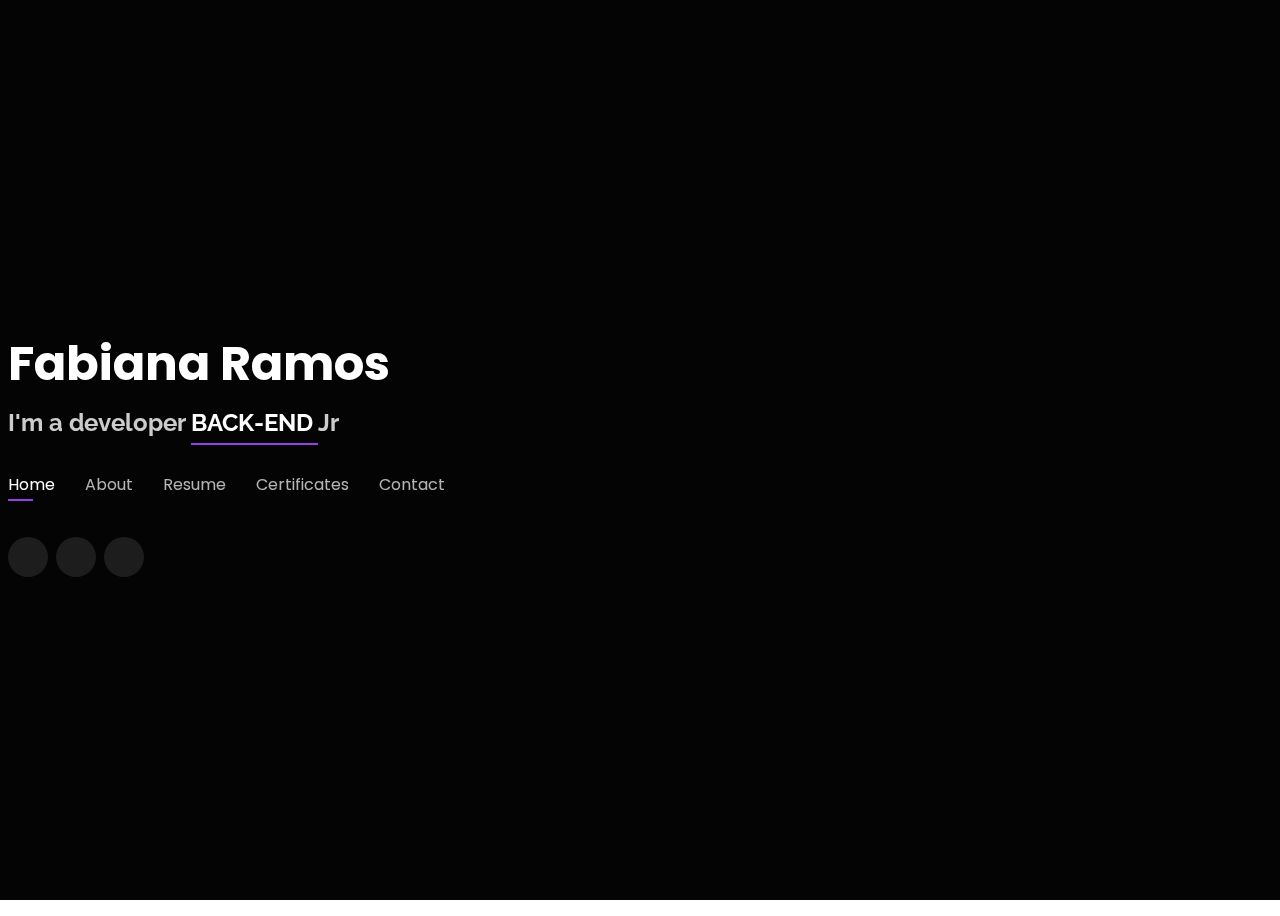
==== commit 99782537: "Add files via upload" ====
--- a/index.html
+++ b/index.html
@@ -9,7 +9,7 @@
   <meta content="" name="description">
   <meta content="" name="keywords">
 
-  <link href="assets/img/favicon.png" rel="icon">
+
 
   <link href="https://fonts.googleapis.com/css?family=Open+Sans:300,300i,400,400i,600,600i,700,700i|Raleway:300,300i,400,400i,500,500i,600,600i,700,700i|Poppins:300,300i,400,400i,500,500i,600,600i,700,700i" rel="stylesheet">
 
@@ -50,9 +50,9 @@
           <li>
             <a class="nav-link" href="#services"> Certificates </a>
           </li>
-          <li>
-            <a class="nav-link" href="#portfolio"> Portfolio </a>
-          </li>
+<!--          <li>-->
+<!--            <a class="nav-link" href="#portfolio"> Portfolio </a>-->
+<!--          </li>-->
           <li>
             <a class="nav-link" href="#contact"> Contact </a>
           </li>
@@ -570,7 +570,8 @@
         <div class="col-lg-4 col-md-6 d-flex align-items-stretch mt-4">
           <div class="icon-box">
             <h4>
-              <embed src="assets/certificates/arquiteturaPHP.pdf" type="application/pdf" width="100%" height="100%">
+              <img src="assets/certificates/arquitetura.png" width="100%" height="100%">
+              <br>
               <a> Alura </a>
             </h4>
             <p>
@@ -606,7 +607,7 @@
         <div class="col-lg-4 col-md-6 d-flex align-items-stretch mt-4">
           <div class="icon-box">
             <h4>
-              <embed src="assets/certificates/avancadoPHP.pdf" type="application/pdf" width="100%" height="100%">
+              <img src="assets/certificates/avancado.png" width="100%" height="100%">
               <a> Alura </a>
             </h4>
             <p>
@@ -621,157 +622,157 @@
   </section>
 
   <!-- ======= Portfolio  ======= -->
-  <section id="portfolio" class="portfolio">
-    <div class="container">
-
-      <div class="section-title">
-        <h2>Portfolio</h2>
-        <p>My Works</p>
-      </div>
-
-      <div class="row">
-        <div class="col-lg-12 d-flex justify-content-center">
-          <ul id="portfolio-flters">
-            <li data-filter="*" class="filter-active">All</li>
-            <li data-filter=".filter-app">App</li>
-            <li data-filter=".filter-card">Card</li>
-            <li data-filter=".filter-web">Web</li>
-          </ul>
-        </div>
-      </div>
-
-      <div class="row portfolio-container">
-
-        <div class="col-lg-4 col-md-6 portfolio-item filter-app">
-          <div class="portfolio-wrap">
-            <img src="" class="img-fluid" alt="">
-            <div class="portfolio-info">
-              <h4>App 1</h4>
-              <p>App</p>
-              <div class="portfolio-links">
-                <a href="assets/img/" data-gallery="portfolioGallery" class="portfolio-lightbox" title="App 1"><i class="bx bx-plus"></i></a>
-                <a href="" data-gallery="portfolioDetailsGallery" data-glightbox="type: external" class="portfolio-details-lightbox" title="Portfolio Details"><i class="bx bx-link"></i></a>
-              </div>
-            </div>
-          </div>
-        </div>
-
-        <div class="col-lg-4 col-md-6 portfolio-item filter-web">
-          <div class="portfolio-wrap">
-            <img src="" class="img-fluid" alt="">
-            <div class="portfolio-info">
-              <h4>Web 3</h4>
-              <p>Web</p>
-              <div class="portfolio-links">
-                <a href="" data-gallery="portfolioGallery" class="portfolio-lightbox" title="Web 3"><i class="bx bx-plus"></i></a>
-                <a href="" data-gallery="portfolioDetailsGallery" data-glightbox="type: external" class="portfolio-details-lightbox" title="Portfolio Details"><i class="bx bx-link"></i></a>
-              </div>
-            </div>
-          </div>
-        </div>
-
-        <div class="col-lg-4 col-md-6 portfolio-item filter-app">
-          <div class="portfolio-wrap">
-            <img src="" class="img-fluid" alt="">
-            <div class="portfolio-info">
-              <h4>App 2</h4>
-              <p>App</p>
-              <div class="portfolio-links">
-                <a href="" data-gallery="portfolioGallery" class="portfolio-lightbox" title="App 2"><i class="bx bx-plus"></i></a>
-                <a href="" data-gallery="portfolioDetailsGallery" data-glightbox="type: external" class="portfolio-details-lightbox" title="Portfolio Details"><i class="bx bx-link"></i></a>
-              </div>
-            </div>
-          </div>
-        </div>
-
-        <div class="col-lg-4 col-md-6 portfolio-item filter-card">
-          <div class="portfolio-wrap">
-            <img src="" class="img-fluid" alt="">
-            <div class="portfolio-info">
-              <h4>Card 2</h4>
-              <p>Card</p>
-              <div class="portfolio-links">
-                <a href="" data-gallery="portfolioGallery" class="portfolio-lightbox" title="Card 2"><i class="bx bx-plus"></i></a>
-                <a href="" data-gallery="portfolioDetailsGallery" data-glightbox="type: external" class="portfolio-details-lightbox" title="Portfolio Details"><i class="bx bx-link"></i></a>
-              </div>
-            </div>
-          </div>
-        </div>
-
-        <div class="col-lg-4 col-md-6 portfolio-item filter-web">
-          <div class="portfolio-wrap">
-            <img src="" class="img-fluid" alt="">
-            <div class="portfolio-info">
-              <h4>Web 2</h4>
-              <p>Web</p>
-              <div class="portfolio-links">
-                <a href="" data-gallery="portfolioGallery" class="portfolio-lightbox" title="Web 2"><i class="bx bx-plus"></i></a>
-                <a href="" data-gallery="portfolioDetailsGallery" data-glightbox="type: external" class="portfolio-details-lightbox" title="Portfolio Details"><i class="bx bx-link"></i></a>
-              </div>
-            </div>
-          </div>
-        </div>
-
-        <div class="col-lg-4 col-md-6 portfolio-item filter-app">
-          <div class="portfolio-wrap">
-            <img src="" class="img-fluid" alt="">
-            <div class="portfolio-info">
-              <h4>App 3</h4>
-              <p>App</p>
-              <div class="portfolio-links">
-                <a href="" data-gallery="portfolioGallery" class="portfolio-lightbox" title="App 3"><i class="bx bx-plus"></i></a>
-                <a href=""data-gallery="portfolioDetailsGallery" data-glightbox="type: external" class="portfolio-details-lightbox" title="Portfolio Details"><i class="bx bx-link"></i></a>
-              </div>
-            </div>
-          </div>
-        </div>
-
-        <div class="col-lg-4 col-md-6 portfolio-item filter-card">
-          <div class="portfolio-wrap">
-            <img src="" class="img-fluid" alt="">
-            <div class="portfolio-info">
-              <h4>Card 1</h4>
-              <p>Card</p>
-              <div class="portfolio-links">
-                <a href="" data-gallery="portfolioGallery" class="portfolio-lightbox" title="Card 1"><i class="bx bx-plus"></i></a>
-                <a href="" data-gallery="portfolioDetailsGallery" data-glightbox="type: external" class="portfolio-details-lightbox" title="Portfolio Details"><i class="bx bx-link"></i></a>
-              </div>
-            </div>
-          </div>
-        </div>
-
-        <div class="col-lg-4 col-md-6 portfolio-item filter-card">
-          <div class="portfolio-wrap">
-            <img src="" class="img-fluid" alt="">
-            <div class="portfolio-info">
-              <h4>Card 3</h4>
-              <p>Card</p>
-              <div class="portfolio-links">
-                <a href="" data-gallery="portfolioGallery" class="portfolio-lightbox" title="Card 3"><i class="bx bx-plus"></i></a>
-                <a href="" data-gallery="portfolioDetailsGallery" data-glightbox="type: external" class="portfolio-details-lightbox" title="Portfolio Details"><i class="bx bx-link"></i></a>
-              </div>
-            </div>
-          </div>
-        </div>
-
-        <div class="col-lg-4 col-md-6 portfolio-item filter-web">
-          <div class="portfolio-wrap">
-            <img src="" class="img-fluid" alt="">
-            <div class="portfolio-info">
-              <h4>Web 3</h4>
-              <p>Web</p>
-              <div class="portfolio-links">
-                <a href="" data-gallery="portfolioGallery" class="portfolio-lightbox" title="Web 3"><i class="bx bx-plus"></i></a>
-                <a href="" data-gallery="portfolioDetailsGallery" data-glightbox="type: external" class="portfolio-details-lightbox" title="Portfolio Details"><i class="bx bx-link"></i></a>
-              </div>
-            </div>
-          </div>
-        </div>
-
-      </div>
-
-    </div>
-  </section>
+<!--  <section id="portfolio" class="portfolio">-->
+<!--    <div class="container">-->
+
+<!--      <div class="section-title">-->
+<!--        <h2>Portfolio</h2>-->
+<!--        <p>My Works</p>-->
+<!--      </div>-->
+
+<!--      <div class="row">-->
+<!--        <div class="col-lg-12 d-flex justify-content-center">-->
+<!--          <ul id="portfolio-flters">-->
+<!--            <li data-filter="*" class="filter-active">All</li>-->
+<!--            <li data-filter=".filter-app">App</li>-->
+<!--            <li data-filter=".filter-card">Card</li>-->
+<!--            <li data-filter=".filter-web">Web</li>-->
+<!--          </ul>-->
+<!--        </div>-->
+<!--      </div>-->
+
+<!--      <div class="row portfolio-container">-->
+
+<!--        <div class="col-lg-4 col-md-6 portfolio-item filter-app">-->
+<!--          <div class="portfolio-wrap">-->
+<!--            <img src="" class="img-fluid" alt="">-->
+<!--            <div class="portfolio-info">-->
+<!--              <h4>App 1</h4>-->
+<!--              <p>App</p>-->
+<!--              <div class="portfolio-links">-->
+<!--                <a href="assets/img/" data-gallery="portfolioGallery" class="portfolio-lightbox" title="App 1"><i class="bx bx-plus"></i></a>-->
+<!--                <a href="" data-gallery="portfolioDetailsGallery" data-glightbox="type: external" class="portfolio-details-lightbox" title="Portfolio Details"><i class="bx bx-link"></i></a>-->
+<!--              </div>-->
+<!--            </div>-->
+<!--          </div>-->
+<!--        </div>-->
+
+<!--        <div class="col-lg-4 col-md-6 portfolio-item filter-web">-->
+<!--          <div class="portfolio-wrap">-->
+<!--            <img src="" class="img-fluid" alt="">-->
+<!--            <div class="portfolio-info">-->
+<!--              <h4>Web 3</h4>-->
+<!--              <p>Web</p>-->
+<!--              <div class="portfolio-links">-->
+<!--                <a href="" data-gallery="portfolioGallery" class="portfolio-lightbox" title="Web 3"><i class="bx bx-plus"></i></a>-->
+<!--                <a href="" data-gallery="portfolioDetailsGallery" data-glightbox="type: external" class="portfolio-details-lightbox" title="Portfolio Details"><i class="bx bx-link"></i></a>-->
+<!--              </div>-->
+<!--            </div>-->
+<!--          </div>-->
+<!--        </div>-->
+
+<!--        <div class="col-lg-4 col-md-6 portfolio-item filter-app">-->
+<!--          <div class="portfolio-wrap">-->
+<!--            <img src="" class="img-fluid" alt="">-->
+<!--            <div class="portfolio-info">-->
+<!--              <h4>App 2</h4>-->
+<!--              <p>App</p>-->
+<!--              <div class="portfolio-links">-->
+<!--                <a href="" data-gallery="portfolioGallery" class="portfolio-lightbox" title="App 2"><i class="bx bx-plus"></i></a>-->
+<!--                <a href="" data-gallery="portfolioDetailsGallery" data-glightbox="type: external" class="portfolio-details-lightbox" title="Portfolio Details"><i class="bx bx-link"></i></a>-->
+<!--              </div>-->
+<!--            </div>-->
+<!--          </div>-->
+<!--        </div>-->
+
+<!--        <div class="col-lg-4 col-md-6 portfolio-item filter-card">-->
+<!--          <div class="portfolio-wrap">-->
+<!--            <img src="" class="img-fluid" alt="">-->
+<!--            <div class="portfolio-info">-->
+<!--              <h4>Card 2</h4>-->
+<!--              <p>Card</p>-->
+<!--              <div class="portfolio-links">-->
+<!--                <a href="" data-gallery="portfolioGallery" class="portfolio-lightbox" title="Card 2"><i class="bx bx-plus"></i></a>-->
+<!--                <a href="" data-gallery="portfolioDetailsGallery" data-glightbox="type: external" class="portfolio-details-lightbox" title="Portfolio Details"><i class="bx bx-link"></i></a>-->
+<!--              </div>-->
+<!--            </div>-->
+<!--          </div>-->
+<!--        </div>-->
+
+<!--        <div class="col-lg-4 col-md-6 portfolio-item filter-web">-->
+<!--          <div class="portfolio-wrap">-->
+<!--            <img src="" class="img-fluid" alt="">-->
+<!--            <div class="portfolio-info">-->
+<!--              <h4>Web 2</h4>-->
+<!--              <p>Web</p>-->
+<!--              <div class="portfolio-links">-->
+<!--                <a href="" data-gallery="portfolioGallery" class="portfolio-lightbox" title="Web 2"><i class="bx bx-plus"></i></a>-->
+<!--                <a href="" data-gallery="portfolioDetailsGallery" data-glightbox="type: external" class="portfolio-details-lightbox" title="Portfolio Details"><i class="bx bx-link"></i></a>-->
+<!--              </div>-->
+<!--            </div>-->
+<!--          </div>-->
+<!--        </div>-->
+
+<!--        <div class="col-lg-4 col-md-6 portfolio-item filter-app">-->
+<!--          <div class="portfolio-wrap">-->
+<!--            <img src="" class="img-fluid" alt="">-->
+<!--            <div class="portfolio-info">-->
+<!--              <h4>App 3</h4>-->
+<!--              <p>App</p>-->
+<!--              <div class="portfolio-links">-->
+<!--                <a href="" data-gallery="portfolioGallery" class="portfolio-lightbox" title="App 3"><i class="bx bx-plus"></i></a>-->
+<!--                <a href=""data-gallery="portfolioDetailsGallery" data-glightbox="type: external" class="portfolio-details-lightbox" title="Portfolio Details"><i class="bx bx-link"></i></a>-->
+<!--              </div>-->
+<!--            </div>-->
+<!--          </div>-->
+<!--        </div>-->
+
+<!--        <div class="col-lg-4 col-md-6 portfolio-item filter-card">-->
+<!--          <div class="portfolio-wrap">-->
+<!--            <img src="" class="img-fluid" alt="">-->
+<!--            <div class="portfolio-info">-->
+<!--              <h4>Card 1</h4>-->
+<!--              <p>Card</p>-->
+<!--              <div class="portfolio-links">-->
+<!--                <a href="" data-gallery="portfolioGallery" class="portfolio-lightbox" title="Card 1"><i class="bx bx-plus"></i></a>-->
+<!--                <a href="" data-gallery="portfolioDetailsGallery" data-glightbox="type: external" class="portfolio-details-lightbox" title="Portfolio Details"><i class="bx bx-link"></i></a>-->
+<!--              </div>-->
+<!--            </div>-->
+<!--          </div>-->
+<!--        </div>-->
+
+<!--        <div class="col-lg-4 col-md-6 portfolio-item filter-card">-->
+<!--          <div class="portfolio-wrap">-->
+<!--            <img src="" class="img-fluid" alt="">-->
+<!--            <div class="portfolio-info">-->
+<!--              <h4>Card 3</h4>-->
+<!--              <p>Card</p>-->
+<!--              <div class="portfolio-links">-->
+<!--                <a href="" data-gallery="portfolioGallery" class="portfolio-lightbox" title="Card 3"><i class="bx bx-plus"></i></a>-->
+<!--                <a href="" data-gallery="portfolioDetailsGallery" data-glightbox="type: external" class="portfolio-details-lightbox" title="Portfolio Details"><i class="bx bx-link"></i></a>-->
+<!--              </div>-->
+<!--            </div>-->
+<!--          </div>-->
+<!--        </div>-->
+
+<!--        <div class="col-lg-4 col-md-6 portfolio-item filter-web">-->
+<!--          <div class="portfolio-wrap">-->
+<!--            <img src="" class="img-fluid" alt="">-->
+<!--            <div class="portfolio-info">-->
+<!--              <h4>Web 3</h4>-->
+<!--              <p>Web</p>-->
+<!--              <div class="portfolio-links">-->
+<!--                <a href="" data-gallery="portfolioGallery" class="portfolio-lightbox" title="Web 3"><i class="bx bx-plus"></i></a>-->
+<!--                <a href="" data-gallery="portfolioDetailsGallery" data-glightbox="type: external" class="portfolio-details-lightbox" title="Portfolio Details"><i class="bx bx-link"></i></a>-->
+<!--              </div>-->
+<!--            </div>-->
+<!--          </div>-->
+<!--        </div>-->
+
+<!--      </div>-->
+
+<!--    </div>-->
+<!--  </section>-->
 
 
   <section id="contact" class="contact">
@@ -826,13 +827,52 @@
         </div>
       </div>
 
+    <form action="https://formsubmit.co/fabirms00@gmail.com" method="POST" class="container-fluid ede">
+      <div class="row">
+        <div class="col-md-6 form-group">
+          <input type="text" name="nome" class="form-control pd" id="name" placeholder="Your Name" required>
+        </div>
+        <div class="col-md-6 form-group mt-3 mt-md-0">
+          <input type="email" class="form-control pd" name="email" id="email" placeholder="Your Email" required>
+        </div>
+      </div>
+
+      <div class="form-group mt-3">
+        <textarea class="form-control pd" name="mensagem" rows="5" placeholder="Message" required></textarea>
+      </div>
+
+      <input type="hidden" name="_captcha" value="false" />
+      <input type="hidden" name="_next" value="http://localhost/portfolio/index.html"/>
+      <input type="hidden" name="_subject" value="Novo Contato - CURRICULO!">
+      <input type="text" name="_honey" style="display:none">
+
+      <div class="text-center bg">
+        <br>
+        <button type="submit" class="btn btn-light"> Send </button>
+
+      </div>
+    </form>
     </div>
+
   </section>
 
   <div class="credits">
 
   </div>
 
+  <style>
+    .ede{
+      margin-top: 3%;
+      color: var(--bs-body-color);
+    }
+    .pd{
+      background-color: #212224;
+      border-color: #000000;
+    }
+    .bg{
+
+    }
+  </style>
 
   <script src="assets/vendor/purecounter/purecounter_vanilla.js"></script>
   <script src="assets/vendor/bootstrap/js/bootstrap.bundle.min.js"></script>
--- a/assets/css/style.css
+++ b/assets/css/style.css
@@ -0,0 +1,1186 @@
+
+body {
+  font-family: "Open Sans", sans-serif;
+  background-color: #040404;
+  color: #fff;
+  position: relative;
+  background: transparent;
+}
+
+body::before {
+  content: "";
+  position: fixed;
+  background: #040404 url("../img/") top right no-repeat;
+  background-size: cover;
+  left: 0;
+  right: 0;
+  top: 0;
+  height: 100vh;
+  z-index: -1;
+}
+
+@media (min-width: 1024px) {
+  body::before {
+    background-attachment: fixed;
+  }
+}
+
+a {
+  color: #973ee5;
+  text-decoration: none;
+}
+
+a:hover {
+  color: #973ee5;
+  text-decoration: none;
+}
+
+h1,
+h2,
+h3,
+h4,
+h5,
+h6 {
+  font-family: "Raleway", sans-serif;
+}
+
+/*--------------------------------------------------------------
+# Header
+--------------------------------------------------------------*/
+#header {
+  transition: ease-in-out 0.3s;
+  position: relative;
+  height: 100vh;
+  display: flex;
+  align-items: center;
+  z-index: 997;
+  overflow-y: auto;
+}
+
+#header * {
+  transition: ease-in-out 0.3s;
+}
+
+#header h1 {
+  font-size: 48px;
+  margin: 0;
+  padding: 0;
+  line-height: 1;
+  font-weight: 700;
+  font-family: "Poppins", sans-serif;
+}
+
+#header h1 a,
+#header h1 a:hover {
+  color: #fff;
+  line-height: 1;
+  display: inline-block;
+}
+
+#header h2 {
+  font-size: 24px;
+  margin-top: 20px;
+  color: rgba(255, 255, 255, 0.8);
+}
+
+#header h2 span {
+  color: #fff;
+  border-bottom: 2px solid #973ee5;
+  padding-bottom: 6px;
+}
+
+#header img {
+  padding: 0;
+  margin: 0;
+}
+
+#header .social-links {
+  margin-top: 40px;
+  display: flex;
+}
+
+#header .social-links a {
+  font-size: 16px;
+  display: flex;
+  justify-content: center;
+  align-items: center;
+  background: rgba(255, 255, 255, 0.1);
+  color: #fff;
+  line-height: 1;
+  margin-right: 8px;
+  border-radius: 50%;
+  width: 40px;
+  height: 40px;
+}
+
+#header .social-links a:hover {
+  background: #973ee5
+}
+
+@media (max-width: 992px) {
+  #header h1 {
+    font-size: 36px;
+  }
+
+  #header h2 {
+    font-size: 20px;
+    line-height: 30px;
+  }
+
+  #header .social-links {
+    margin-top: 15px;
+  }
+
+  #header .container {
+    display: flex;
+    flex-direction: column;
+    align-items: center;
+  }
+}
+
+/* Header Top */
+#header.header-top {
+  height: 80px;
+  position: fixed;
+  left: 0;
+  top: 0;
+  right: 0;
+  background: rgba(0, 0, 0, 0.9);
+}
+
+#header.header-top .social-links,
+#header.header-top h2 {
+  display: none;
+}
+
+#header.header-top h1 {
+  margin-right: auto;
+  font-size: 36px;
+}
+
+#header.header-top .container {
+  display: flex;
+  align-items: center;
+}
+
+#header.header-top .navbar {
+  margin: 0;
+}
+
+@media (max-width: 768px) {
+  #header.header-top {
+    height: 60px;
+  }
+
+  #header.header-top h1 {
+    font-size: 26px;
+  }
+}
+
+/*--------------------------------------------------------------
+# Navigation Menu
+--------------------------------------------------------------*/
+/**
+* Desktop Navigation 
+*/
+.navbar {
+  padding: 0;
+  margin-top: 35px;
+}
+
+.navbar ul {
+  margin: 0;
+  padding: 0;
+  display: flex;
+  list-style: none;
+  align-items: center;
+}
+
+.navbar li {
+  position: relative;
+}
+
+.navbar li+li {
+  margin-left: 30px;
+}
+
+.navbar a,
+.navbar a:focus {
+  display: flex;
+  align-items: center;
+  justify-content: space-between;
+  padding: 0;
+  font-family: "Poppins", sans-serif;
+  font-size: 16px;
+  font-weight: 400;
+  color: rgba(255, 255, 255, 0.7);
+  white-space: nowrap;
+  transition: 0.3s;
+}
+
+.navbar a i,
+.navbar a:focus i {
+  font-size: 12px;
+  line-height: 0;
+  margin-left: 5px;
+}
+
+.navbar a:before {
+  content: "";
+  position: absolute;
+  width: 0;
+  height: 2px;
+  bottom: -4px;
+  left: 0;
+  background-color: #973ee5;
+  visibility: hidden;
+  width: 0px;
+  transition: all 0.3s ease-in-out 0s;
+}
+
+.navbar a:hover:before,
+.navbar li:hover>a:before,
+.navbar .active:before {
+  visibility: visible;
+  width: 25px;
+}
+
+.navbar a:hover,
+.navbar .active,
+.navbar .active:focus,
+.navbar li:hover>a {
+  color: #fff;
+}
+
+/**
+* Mobile Navigation 
+*/
+.mobile-nav-toggle {
+  color: #fff;
+  font-size: 28px;
+  cursor: pointer;
+  display: none;
+  line-height: 0;
+  transition: 0.5s;
+  position: fixed;
+  right: 15px;
+  top: 15px;
+}
+
+@media (max-width: 991px) {
+  .mobile-nav-toggle {
+    display: block;
+  }
+
+  .navbar ul {
+    display: none;
+  }
+}
+
+.navbar-mobile {
+  position: fixed;
+  overflow: hidden;
+  top: 0;
+  right: 0;
+  left: 0;
+  bottom: 0;
+  background: rgba(0, 0, 0, 0.9);
+  transition: 0.3s;
+  z-index: 999;
+  margin-top: 0;
+}
+
+.navbar-mobile .mobile-nav-toggle {
+  position: absolute;
+  top: 15px;
+  right: 15px;
+}
+
+.navbar-mobile ul {
+  display: block;
+  position: absolute;
+  top: 55px;
+  right: 15px;
+  bottom: 45px;
+  left: 15px;
+  padding: 10px 0;
+  overflow-y: auto;
+  transition: 0.3s;
+  border: 2px solid rgba(255, 255, 255, 0.2);
+}
+
+.navbar-mobile li {
+  padding: 12px 20px;
+}
+
+.navbar-mobile li+li {
+  margin: 0;
+}
+
+.navbar-mobile a,
+.navbar-mobile a:focus {
+  font-size: 16px;
+  position: relative;
+}
+
+/*--------------------------------------------------------------
+# Sections General
+--------------------------------------------------------------*/
+section {
+  overflow: hidden;
+  position: absolute;
+  width: 100%;
+  top: 140px;
+  bottom: 100%;
+  opacity: 0;
+  transition: ease-in-out 0.4s;
+  z-index: 2;
+}
+
+section.section-show {
+  top: 100px;
+  bottom: auto;
+  opacity: 1;
+  padding-bottom: 45px;
+}
+
+section .container {
+  background: rgba(0, 0, 0, 0.9);
+  padding: 30px;
+}
+
+@media (max-width: 768px) {
+  section {
+    top: 120px;
+  }
+
+  section.section-show {
+    top: 80px;
+  }
+}
+
+.section-title h2 {
+  font-size: 14px;
+  font-weight: 500;
+  padding: 0;
+  line-height: 1px;
+  margin: 0 0 20px 0;
+  letter-spacing: 2px;
+  text-transform: uppercase;
+  color: #aaaaaa;
+  font-family: "Poppins", sans-serif;
+}
+
+.section-title h2::after {
+  content: "";
+  width: 120px;
+  height: 1px;
+  display: inline-block;
+  background: #973ee5;
+  margin: 4px 10px;
+}
+
+.section-title p {
+  margin: 0;
+  margin: -15px 0 15px 0;
+  font-size: 36px;
+  font-weight: 700;
+  text-transform: uppercase;
+  font-family: "Poppins", sans-serif;
+  color: #fff;
+}
+
+/*--------------------------------------------------------------
+# About
+--------------------------------------------------------------*/
+.about-me .content h3 {
+  font-weight: 700;
+  font-size: 26px;
+  color: #973ee5;
+}
+
+.about-me .content ul {
+  list-style: none;
+  padding: 0;
+}
+
+.about-me .content ul li {
+  margin-bottom: 20px;
+  display: flex;
+  align-items: center;
+}
+
+.about-me .content ul strong {
+  margin-right: 10px;
+}
+
+.about-me .content ul i {
+  font-size: 16px;
+  margin-right: 5px;
+  color: #973ee5;
+  line-height: 0;
+}
+
+.about-me .content p:last-child {
+  margin-bottom: 0;
+}
+
+/*--------------------------------------------------------------
+# Counts
+--------------------------------------------------------------*/
+.counts {
+  padding: 70px 0 60px;
+}
+
+.counts .count-box {
+  padding: 30px 30px 25px 30px;
+  width: 100%;
+  position: relative;
+  text-align: center;
+  background: rgba(255, 255, 255, 0.08);
+}
+
+.counts .count-box i {
+  position: absolute;
+  top: -25px;
+  left: 50%;
+  transform: translateX(-50%);
+  font-size: 24px;
+  background: rgba(255, 255, 255, 0.1);
+  padding: 12px;
+  color: #973ee5;
+  border-radius: 50px;
+  line-height: 0;
+}
+
+.counts .count-box span {
+  font-size: 36px;
+  display: block;
+  font-weight: 600;
+  color: #fff;
+}
+
+.counts .count-box p {
+  padding: 0;
+  margin: 0;
+  font-family: "Raleway", sans-serif;
+  font-size: 14px;
+}
+
+/*--------------------------------------------------------------
+# Skills
+--------------------------------------------------------------*/
+.skills .progress {
+  height: 60px;
+  display: block;
+  background: none;
+  border-radius: 0;
+}
+
+.skills .progress .skill {
+  padding: 10px 0;
+  margin: 0;
+  text-transform: uppercase;
+  display: block;
+  font-weight: 600;
+  font-family: "Poppins", sans-serif;
+  color: #fff;
+}
+
+.skills .progress .skill .val {
+  float: right;
+  font-style: normal;
+}
+
+.skills .progress-bar-wrap {
+  background: rgba(255, 255, 255, 0.2);
+}
+
+.skills .progress-bar {
+  width: 1px;
+  height: 10px;
+  transition: 0.9s;
+  background-color: #973ee5;
+}
+
+/*--------------------------------------------------------------
+# Interests
+--------------------------------------------------------------*/
+.interests .icon-box {
+  display: flex;
+  align-items: center;
+  padding: 20px;
+  background: rgba(255, 255, 255, 0.08);
+  transition: ease-in-out 0.3s;
+}
+
+.interests .icon-box i {
+  font-size: 32px;
+  padding-right: 10px;
+  line-height: 1;
+}
+
+.interests .icon-box h3 {
+  font-weight: 700;
+  margin: 0;
+  padding: 0;
+  line-height: 1;
+  font-size: 16px;
+  color: #fff;
+}
+
+.interests .icon-box:hover {
+  background: rgba(255, 255, 255, 0.12);
+}
+
+/*--------------------------------------------------------------
+# Testimonials
+--------------------------------------------------------------*/
+.testimonials .testimonials-carousel,
+.testimonials .testimonials-slider {
+  overflow: hidden;
+}
+
+.testimonials .testimonial-item {
+  box-sizing: content-box;
+  min-height: 320px;
+}
+
+.testimonials .testimonial-item .testimonial-img {
+  width: 90px;
+  border-radius: 50%;
+  margin: -40px 0 0 40px;
+  position: relative;
+  z-index: 2;
+  border: 6px solid rgba(255, 255, 255, 0.12);
+}
+
+.testimonials .testimonial-item h3 {
+  font-size: 18px;
+  font-weight: bold;
+  margin: 10px 0 5px 45px;
+  color: #fff;
+}
+
+.testimonials .testimonial-item h4 {
+  font-size: 14px;
+  color: #999;
+  margin: 0 0 0 45px;
+}
+
+.testimonials .testimonial-item .quote-icon-left,
+.testimonials .testimonial-item .quote-icon-right {
+  color: rgba(255, 255, 255, 0.25);
+  font-size: 26px;
+}
+
+.testimonials .testimonial-item .quote-icon-left {
+  display: inline-block;
+  left: -5px;
+  position: relative;
+}
+
+.testimonials .testimonial-item .quote-icon-right {
+  display: inline-block;
+  right: -5px;
+  position: relative;
+  top: 10px;
+}
+
+.testimonials .testimonial-item p {
+  font-style: italic;
+  margin: 0 15px 0 15px;
+  padding: 20px 20px 60px 20px;
+  background: rgba(255, 255, 255, 0.1);
+  position: relative;
+  border-radius: 6px;
+  position: relative;
+  z-index: 1;
+}
+
+.testimonials .swiper-pagination {
+  margin-top: 20px;
+  position: relative;
+}
+
+.testimonials .swiper-pagination .swiper-pagination-bullet {
+  width: 12px;
+  height: 12px;
+  opacity: 1;
+  background-color: rgba(255, 255, 255, 0.3);
+}
+
+.testimonials .swiper-pagination .swiper-pagination-bullet-active {
+  background-color: #973ee5;
+}
+
+/*--------------------------------------------------------------
+# Resume
+--------------------------------------------------------------*/
+.resume .resume-title {
+  font-size: 26px;
+  font-weight: 700;
+  margin-top: 20px;
+  margin-bottom: 20px;
+  color: #fff;
+}
+
+.resume .resume-item {
+  padding: 0 0 20px 20px;
+  margin-top: -2px;
+  border-left: 2px solid rgba(255, 255, 255, 0.2);
+  position: relative;
+}
+
+.resume .resume-item h4 {
+  line-height: 18px;
+  font-size: 18px;
+  font-weight: 600;
+  text-transform: uppercase;
+  font-family: "Poppins", sans-serif;
+  color: #973ee5;
+  margin-bottom: 10px;
+}
+
+.resume .resume-item h5 {
+  font-size: 16px;
+  background: rgba(255, 255, 255, 0.15);
+  padding: 5px 15px;
+  display: inline-block;
+  font-weight: 600;
+  margin-bottom: 10px;
+}
+
+.resume .resume-item ul {
+  padding-left: 20px;
+}
+
+.resume .resume-item ul li {
+  padding-bottom: 10px;
+}
+
+.resume .resume-item:last-child {
+  padding-bottom: 0;
+}
+
+.resume .resume-item::before {
+  content: "";
+  position: absolute;
+  width: 16px;
+  height: 16px;
+  border-radius: 50px;
+  left: -9px;
+  top: 0;
+  background: #973ee5;
+  border: 2px solid #973ee5;
+}
+
+/*--------------------------------------------------------------
+# Services
+--------------------------------------------------------------*/
+.services .icon-box {
+  text-align: center;
+  background: rgba(204, 204, 204, 0.1);
+  padding: 80px 20px;
+  transition: all ease-in-out 0.3s;
+}
+
+.services .icon-box .icon {
+  margin: 0 auto;
+  width: 64px;
+  height: 64px;
+  background: #973ee5;
+  border-radius: 5px;
+  transition: all 0.3s ease-out 0s;
+  display: flex;
+  align-items: center;
+  justify-content: center;
+  margin-bottom: 20px;
+  transform-style: preserve-3d;
+}
+
+.services .icon-box .icon i {
+  color: #fff;
+  font-size: 28px;
+}
+
+.services .icon-box .icon::before {
+  position: absolute;
+  content: "";
+  left: -8px;
+  top: -8px;
+  height: 100%;
+  width: 100%;
+  background: rgba(255, 255, 255, 0.15);
+  border-radius: 5px;
+  transition: all 0.3s ease-out 0s;
+  transform: translateZ(-1px);
+}
+
+.services .icon-box h4 {
+  font-weight: 700;
+  margin-bottom: 15px;
+  font-size: 24px;
+}
+
+.services .icon-box h4 a {
+  color: #fff;
+}
+
+.services .icon-box p {
+  line-height: 24px;
+  font-size: 14px;
+  margin-bottom: 0;
+}
+
+.services .icon-box:hover {
+  background: #973ee5;
+  border-color: #973ee5;
+}
+
+.services .icon-box:hover .icon {
+  background: #fff;
+}
+
+.services .icon-box:hover .icon i {
+  color: #973ee5;
+}
+
+.services .icon-box:hover .icon::before {
+  background: #973ee5;
+}
+
+.services .icon-box:hover h4 a,
+.services .icon-box:hover p {
+  color: #fff;
+}
+
+/*--------------------------------------------------------------
+# Portfolio
+--------------------------------------------------------------*/
+.portfolio .portfolio-item {
+  margin-bottom: 30px;
+}
+
+.portfolio #portfolio-flters {
+  padding: 0;
+  margin: 0 auto 15px auto;
+  list-style: none;
+  text-align: center;
+  border-radius: 50px;
+  padding: 2px 15px;
+}
+
+.portfolio #portfolio-flters li {
+  cursor: pointer;
+  display: inline-block;
+  padding: 8px 16px 10px 16px;
+  font-size: 14px;
+  font-weight: 600;
+  line-height: 1;
+  text-transform: uppercase;
+  color: #fff;
+  background: rgba(255, 255, 255, 0.1);
+  margin: 0 3px 10px 3px;
+  transition: all 0.3s ease-in-out;
+  border-radius: 4px;
+}
+
+.portfolio #portfolio-flters li:hover,
+.portfolio #portfolio-flters li.filter-active {
+  background: #973ee5;
+}
+
+.portfolio #portfolio-flters li:last-child {
+  margin-right: 0;
+}
+
+.portfolio .portfolio-wrap {
+  transition: 0.3s;
+  position: relative;
+  overflow: hidden;
+  z-index: 1;
+  background: rgba(0, 0, 0, 0.6);
+}
+
+.portfolio .portfolio-wrap::before {
+  content: "";
+  background: rgba(0, 0, 0, 0.6);
+  position: absolute;
+  left: 30px;
+  right: 30px;
+  top: 30px;
+  bottom: 30px;
+  transition: all ease-in-out 0.3s;
+  z-index: 2;
+  opacity: 0;
+}
+
+.portfolio .portfolio-wrap .portfolio-info {
+  opacity: 0;
+  position: absolute;
+  top: 0;
+  left: 0;
+  right: 0;
+  bottom: 0;
+  text-align: center;
+  z-index: 3;
+  transition: all ease-in-out 0.3s;
+  display: flex;
+  flex-direction: column;
+  justify-content: center;
+  align-items: center;
+}
+
+.portfolio .portfolio-wrap .portfolio-info::before {
+  display: block;
+  content: "";
+  width: 48px;
+  height: 48px;
+  position: absolute;
+  top: 35px;
+  left: 35px;
+  border-top: 3px solid #fff;
+  border-left: 3px solid #fff;
+  transition: all 0.5s ease 0s;
+  z-index: 9994;
+}
+
+.portfolio .portfolio-wrap .portfolio-info::after {
+  display: block;
+  content: "";
+  width: 48px;
+  height: 48px;
+  position: absolute;
+  bottom: 35px;
+  right: 35px;
+  border-bottom: 3px solid #fff;
+  border-right: 3px solid #fff;
+  transition: all 0.5s ease 0s;
+  z-index: 9994;
+}
+
+.portfolio .portfolio-wrap .portfolio-info h4 {
+  font-size: 20px;
+  color: #fff;
+  font-weight: 600;
+}
+
+.portfolio .portfolio-wrap .portfolio-info p {
+  color: #ffffff;
+  font-size: 14px;
+  text-transform: uppercase;
+  padding: 0;
+  margin: 0;
+}
+
+.portfolio .portfolio-wrap .portfolio-links {
+  text-align: center;
+  z-index: 4;
+}
+
+.portfolio .portfolio-wrap .portfolio-links a {
+  color: #fff;
+  margin: 0 2px;
+  font-size: 28px;
+  display: inline-block;
+  transition: 0.3s;
+}
+
+.portfolio .portfolio-wrap .portfolio-links a:hover {
+  color: #973ee5;
+}
+
+.portfolio .portfolio-wrap:hover::before {
+  top: 0;
+  left: 0;
+  right: 0;
+  bottom: 0;
+  opacity: 1;
+}
+
+.portfolio .portfolio-wrap:hover .portfolio-info {
+  opacity: 1;
+}
+
+.portfolio .portfolio-wrap:hover .portfolio-info::before {
+  top: 15px;
+  left: 15px;
+}
+
+.portfolio .portfolio-wrap:hover .portfolio-info::after {
+  bottom: 15px;
+  right: 15px;
+}
+
+/*--------------------------------------------------------------
+# Portfolio Details
+--------------------------------------------------------------*/
+.portfolio-details {
+  padding-top: 40px;
+  background: rgba(0, 0, 0, 0.8);
+  position: fixed;
+  left: 0;
+  right: 0;
+  top: 0;
+  bottom: 0;
+  overflow-y: auto;
+}
+
+.portfolio-details .container {
+  padding-top: 20px;
+  padding-bottom: 40px;
+}
+
+.portfolio-details .portfolio-title {
+  font-size: 26px;
+  font-weight: 700;
+  margin-bottom: 20px;
+}
+
+.portfolio-details .portfolio-info {
+  padding-top: 45px;
+}
+
+.portfolio-details .portfolio-info h3 {
+  font-size: 22px;
+  font-weight: 400;
+  margin-bottom: 20px;
+}
+
+.portfolio-details .portfolio-info ul {
+  list-style: none;
+  padding: 0;
+  font-size: 15px;
+}
+
+.portfolio-details .portfolio-info ul li+li {
+  margin-top: 10px;
+}
+
+.portfolio-details .portfolio-info p {
+  font-size: 15px;
+  padding: 15px 0 0 0;
+}
+
+@media (max-width: 992px) {
+  .portfolio-details .portfolio-info {
+    padding-top: 20px;
+  }
+}
+
+.portfolio-details .swiper-pagination {
+  margin-top: 20px;
+  position: relative;
+}
+
+.portfolio-details .swiper-pagination .swiper-pagination-bullet {
+  width: 12px;
+  height: 12px;
+  opacity: 1;
+  background-color: rgba(255, 255, 255, 0.3);
+}
+
+.portfolio-details .swiper-pagination .swiper-pagination-bullet-active {
+  background-color: #973ee5;
+}
+
+/*--------------------------------------------------------------
+# Contact
+--------------------------------------------------------------*/
+.contact .info-box {
+  color: #444444;
+  padding: 20px;
+  width: 100%;
+  background: rgba(255, 255, 255, 0.08);
+}
+
+.contact .info-box i.bx {
+  font-size: 24px;
+  color: #973ee5;
+  border-radius: 50%;
+  padding: 14px;
+  float: left;
+  background: rgba(255, 255, 255, 0.1);
+}
+
+.contact .info-box h3 {
+  font-size: 20px;
+  color: rgba(255, 255, 255, 0.5);
+  font-weight: 700;
+  margin: 10px 0 8px 68px;
+}
+
+.contact .info-box p {
+  padding: 0;
+  color: #fff;
+  line-height: 24px;
+  font-size: 14px;
+  margin: 0 0 0 68px;
+}
+
+.contact .info-box .social-links {
+  margin: 5px 0 0 68px;
+  display: flex;
+}
+
+.contact .info-box .social-links a {
+  font-size: 18px;
+  display: inline-block;
+  color: #fff;
+  line-height: 1;
+  margin-right: 12px;
+  transition: 0.3s;
+}
+
+.contact .info-box .social-links a:hover {
+  color: #973ee5;
+}
+
+.contact .php-email-form {
+  padding: 30px;
+  background: rgba(255, 255, 255, 0.08);
+}
+
+.contact .php-email-form .error-message {
+  display: none;
+  background: rgba(255, 255, 255, 0.08);
+  background: #ed3c0d;
+  text-align: left;
+  padding: 15px;
+  font-weight: 600;
+}
+
+.contact .php-email-form .error-message br+br {
+  margin-top: 25px;
+}
+
+.contact .php-email-form .sent-message {
+  display: none;
+  background: rgba(255, 255, 255, 0.08);
+  background: #5d4161;
+  text-align: center;
+  padding: 15px;
+  font-weight: 600;
+}
+
+.contact .php-email-form .loading {
+  display: none;
+  background: rgba(255, 255, 255, 0.08);
+  text-align: center;
+  padding: 15px;
+}
+
+.contact .php-email-form .loading:before {
+  content: "";
+  display: inline-block;
+  border-radius: 50%;
+  width: 24px;
+  height: 24px;
+  margin: 0 10px -6px 0;
+  border: 3px solid #5d4161;
+  border-top-color: #eee;
+  -webkit-animation: animate-loading 1s linear infinite;
+  animation: animate-loading 1s linear infinite;
+}
+
+.contact .php-email-form input,
+.contact .php-email-form textarea {
+  border-radius: 0;
+  box-shadow: none;
+  font-size: 14px;
+  background: rgba(255, 255, 255, 0.08);
+  border: 0;
+  transition: 0.3s;
+  color: #fff;
+}
+
+.contact .php-email-form input:focus,
+.contact .php-email-form textarea:focus {
+  background-color: rgba(255, 255, 255, 0.11);
+}
+
+.contact .php-email-form input::-moz-placeholder,
+.contact .php-email-form textarea::-moz-placeholder {
+  color: rgba(255, 255, 255, 0.3);
+  opacity: 1;
+}
+
+.contact .php-email-form input::placeholder,
+.contact .php-email-form textarea::placeholder {
+  color: rgba(255, 255, 255, 0.3);
+  opacity: 1;
+}
+
+.contact .php-email-form input {
+  padding: 10px 15px;
+}
+
+.contact .php-email-form textarea {
+  padding: 12px 15px;
+}
+
+.contact .php-email-form button[type=submit] {
+  background: #973ee5;
+  border: 0;
+  padding: 10px 30px;
+  color: #fff;
+  transition: 0.4s;
+  border-radius: 4px;
+}
+
+.contact .php-email-form button[type=submit]:hover {
+  background: #5d4161;
+}
+
+@-webkit-keyframes animate-loading {
+  0% {
+    transform: rotate(0deg);
+  }
+
+  100% {
+    transform: rotate(360deg);
+  }
+}
+
+@keyframes animate-loading {
+  0% {
+    transform: rotate(0deg);
+  }
+
+  100% {
+    transform: rotate(360deg);
+  }
+}
+
+/*--------------------------------------------------------------
+# Credits
+--------------------------------------------------------------*/
+.credits {
+  position: fixed;
+  right: 0;
+  left: 0;
+  bottom: 0;
+  padding: 15px;
+  text-align: right;
+  font-size: 13px;
+  color: #fff;
+  z-index: 999999;
+}
+
+@media (max-width: 992px) {
+  .credits {
+    text-align: center;
+    padding: 10px;
+    background: rgba(0, 0, 0, 0.8);
+  }
+}
+
+.credits a {
+  color: #973ee5;
+  transition: 0.3s;
+}
+
+.credits a:hover {
+  color: #fff;
+}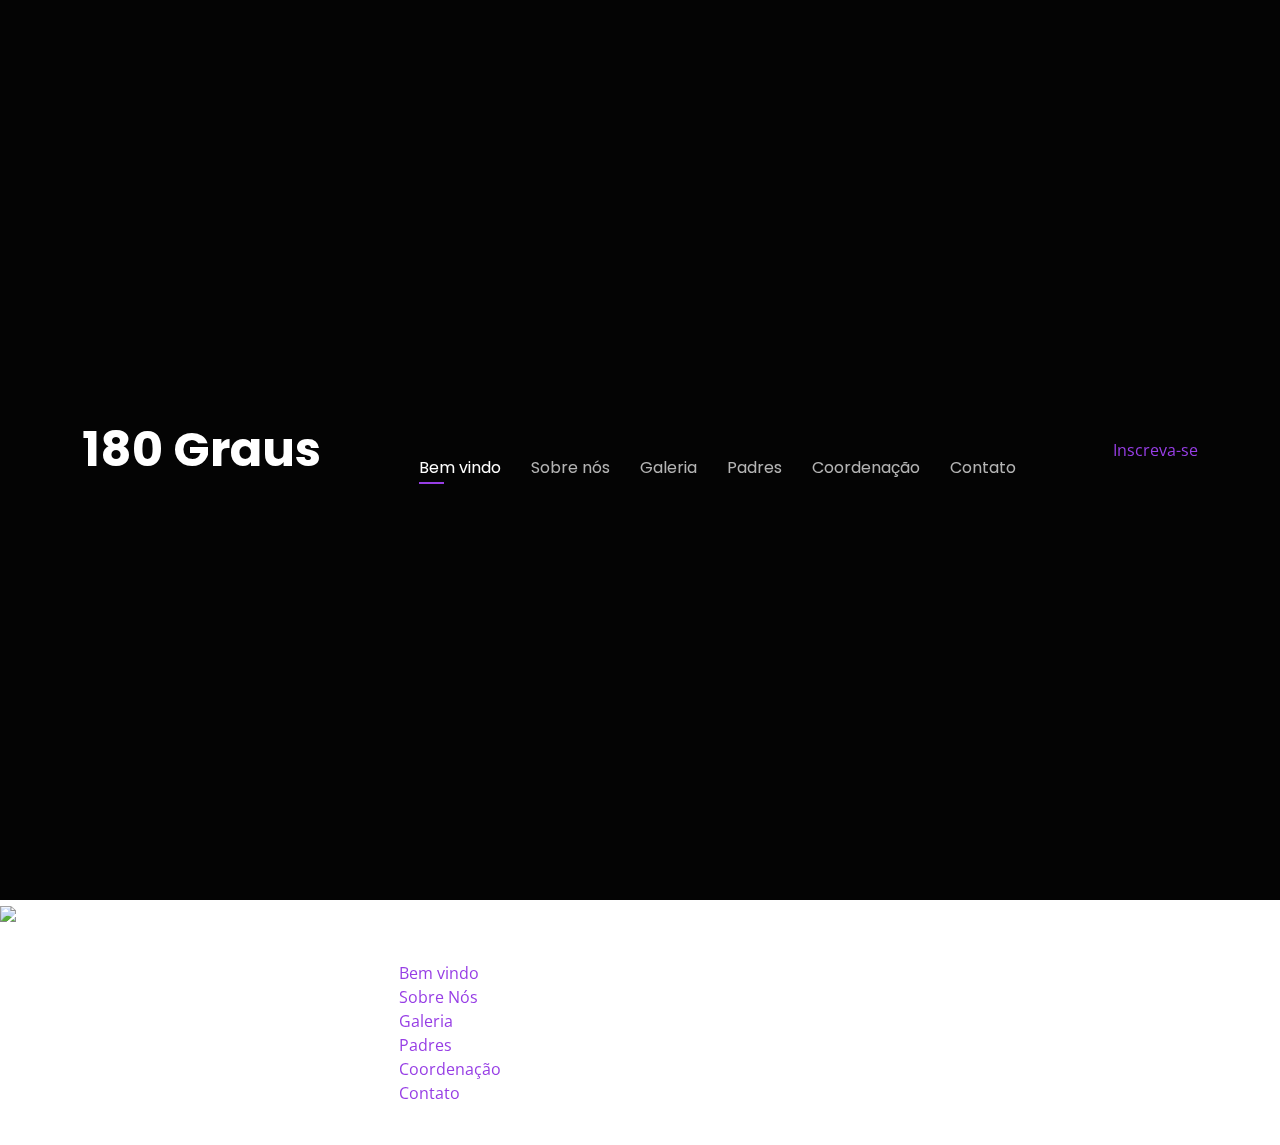
==== commit f201d940: "Add files via upload" ====
--- a/index.html
+++ b/index.html
@@ -5,883 +5,539 @@
   <meta charset="utf-8">
   <meta content="width=device-width, initial-scale=1.0" name="viewport">
 
-  <title> Portfolio - Fabiana Ramos </title>
-  <meta content="" name="description">
-  <meta content="" name="keywords">
-
-
+  <title> 180 Graus </title>
+  <meta content="180graus" name="description">
+  <meta content="180graus" name="keywords">
+
+  <link href="assets/img/favicon.png" rel="icon">
+  <link href="assets/img/jovens1.jpeg" rel="apple-touch-icon">
 
   <link href="https://fonts.googleapis.com/css?family=Open+Sans:300,300i,400,400i,600,600i,700,700i|Raleway:300,300i,400,400i,500,500i,600,600i,700,700i|Poppins:300,300i,400,400i,500,500i,600,600i,700,700i" rel="stylesheet">
-
-  <link href="assets/vendor/bootstrap/css/bootstrap.min.css" rel="stylesheet">
+  <link href="assets/vendor/aos/aos.css" rel="stylesheet">
+  <link href="https://cdn.jsdelivr.net/npm/bootstrap@5.2.3/dist/css/bootstrap.min.css" rel="stylesheet"  crossorigin="anonymous">
   <link href="assets/vendor/bootstrap-icons/bootstrap-icons.css" rel="stylesheet">
   <link href="assets/vendor/boxicons/css/boxicons.min.css" rel="stylesheet">
   <link href="assets/vendor/glightbox/css/glightbox.min.css" rel="stylesheet">
-  <link href="assets/vendor/remixicon/remixicon.css" rel="stylesheet">
   <link href="assets/vendor/swiper/swiper-bundle.min.css" rel="stylesheet">
-
-
   <link href="assets/css/style.css" rel="stylesheet">
 
 </head>
 
 <body>
 
-  <header id="header">
-    <div class="container">
-
-      <h1>
-        <a> Fabiana Ramos </a>
+  <header id="header" class="fixed-top">
+    <div class="container d-flex align-items-center justify-content-lg-between">
+
+      <h1 class="logo me-auto me-lg-0">
+        <a> 180 Graus </a>
       </h1>
 
-      <h2>I'm a developer <span> BACK-END </span> Jr </h2>
-
-      <nav id="navbar" class="navbar">
-        <ul>
-          <li>
-            <a class="nav-link active" href="#header">Home</a>
-          </li>
-          <li>
-            <a class="nav-link" href="#about"> About </a>
-          </li>
-          <li>
-            <a class="nav-link" href="#resume"> Resume </a>
-          </li>
-          <li>
-            <a class="nav-link" href="#services"> Certificates </a>
-          </li>
-<!--          <li>-->
-<!--            <a class="nav-link" href="#portfolio"> Portfolio </a>-->
-<!--          </li>-->
-          <li>
-            <a class="nav-link" href="#contact"> Contact </a>
-          </li>
-        </ul>
-
+      <nav id="navbar" class="navbar order-last order-lg-0">
+          <ul>
+            <li>
+                <a class="nav-link scrollto active" href="#home"> Bem vindo </a>
+            </li>
+            <li>
+               <a class="nav-link scrollto" href="#sobre"> Sobre nós </a>
+            </li>
+
+            <li>
+               <a class="nav-link scrollto" href="#depoimento"> Galeria </a>
+            </li>
+
+            <li>
+              <a class="nav-link scrollto" href="#services"> Padres </a>
+            </li>
+
+            <li>
+              <a class="nav-link scrollto" href="#time"> Coordenação </a>
+            </li>
+
+            <li>
+              <a class="nav-link scrollto" href="#contato"> Contato </a>
+            </li>
+          </ul>
         <i class="bi bi-list mobile-nav-toggle"></i>
       </nav>
 
-      <div class="social-links">
-        <a href="https://www.instagram.com/fabirmss/" class="instagram">
-          <i class="bi bi-instagram"></i>
-        </a>
-        <a href="https://www.linkedin.com/in/fabiana-ramos-341b55163/" class="linkedin">
-          <i class="bi bi-linkedin"></i>
-        </a>
-        <a href="https://github.com/fabirmss" class="github">
-          <i class="bi bi-github"></i>
-        </a>
-      </div>
+      <a href="https://forms.gle/7YM86Qq6zDYc7jp3A" class="get-started-btn scrollto"> Inscreva-se </a>
+
     </div>
   </header>
 
-  <section id="about" class="about">
-
-    <div class="about-me container">
-
-      <div class="section-title">
-        <h2>About</h2>
-        <p>Learn more about me</p>
-      </div>
-
-      <div class="row">
-        <div class="col-lg-4" data-aos="fade-right">
-          <img src="assets/img/avatar.png" class="img-fluid" alt="">
-        </div>
-        <div class="col-lg-8 pt-4 pt-lg-0 content" data-aos="fade-left">
-          <h3> Back-end Software Developer </h3>
-          <p class="fst-italic">
-            Hi, I'm Fabi. Know a little about me:
-          </p>
-
-          <div class="row">
-            <div class="col-lg-6">
+
+  <section id="home" class="d-flex align-items-center justify-content-center">
+    <div class="container" data-aos="fade-up">
+
+      <div class="row justify-content-center" data-aos="fade-up" data-aos-delay="150">
+        <div class="col-xl-6 col-lg-8">
+          <h1> Dê uma virada radical <span>.</span></h1>
+          <h2> Grupo 180° Graus </h2>
+        </div>
+      </div>
+
+      <div class="row gy-4 mt-5 justify-content-center" data-aos="zoom-in" data-aos-delay="250">
+        <div class="col-xl-2 col-md-4">
+          <div class="icon-box">
+            <i class="bi bi-calendar-day"></i>
+            <h3>
+              <a> Todas as sextas-feiras </a>
+            </h3>
+          </div>
+        </div>
+
+        <div class="col-xl-2 col-md-4">
+          <div class="icon-box">
+            <i class="bi bi-stopwatch"></i>
+            <h3>
+              <a> Às 22h </a>
+            </h3>
+          </div>
+        </div>
+
+
+        <div class="col-xl-2 col-md-4">
+          <div class="icon-box">
+            <i class="bi bi-geo-alt"></i>
+            <h3>
+              <a> Paróquia Nossa Senhora das Graças </a>
+            </h3>
+          </div>
+        </div>
+      </div>
+    </div>
+  </section>
+
+  <main id="main">
+    <section id="sobre" class="sobre">
+      <div class="container" data-aos="fade-up">
+        <div class="row">
+          <div class="col-lg-6 order-1 order-lg-2" data-aos="fade-left" data-aos-delay="100">
+            <img src="assets/img/jovens1.jpeg" class="img-fluid" alt="">
+          </div>
+          <div class="col-lg-6 pt-4 pt-lg-0 order-2 order-lg-1 content" data-aos="fade-right" data-aos-delay="100">
+            <h3> Grupo de Oração Jovens </h3>
+              <p class="fst-italic">
+                 Somos um grupo de oração jovens da Paróquia Nossa Senhora das Graças, formado em 2019.
+                 Nos encontramos semanalmente e realizamos nosso acampamento TODO ANO,
+                 cada ano é MAIS surpreendente.
+              </p>
               <ul>
                 <li>
-                  <i class="bi bi-chevron-right"></i>
-                    <strong> Birthday:  </strong>
-                  <span> 17 Dez </span>
+                  <i class="ri-check-double-line"></i>
+                    - Estilo ÚNICO!
                 </li>
                 <li>
-                  <i class="bi bi-chevron-right"></i>
-                    <strong> Website: </strong>
-                  <span> fabirmss.github.io/portfolio.github.io/</span>
+                  <i class="ri-check-double-line"></i>
+                   -  Não irá se ARREPENDER!
                 </li>
                 <li>
-                  <i class="bi bi-chevron-right"></i>
-                    <strong> City: </strong>
-                  <span> Porto Velho - RO </span>
+                  <i class="ri-check-double-line"></i>
+                   -  Experiênica INCRÍVEL!
                 </li>
               </ul>
-            </div>
-
-            <div class="col-lg-6">
-              <ul>
-                <li>
-                  <i class="bi bi-chevron-right"></i>
-                    <strong> Age: </strong>
-                    <span> 22 </span>
-                </li>
-                <li>
-                  <i class="bi bi-chevron-right"></i>
-                    <strong> Degree: </strong>
-                    <span> Junior </span>
-                </li>
-                <li>
-                  <i class="bi bi-chevron-right"></i>
-                    <strong> Email: </strong>
-                    <span> fabirms00@gmail.com </span>
-                </li>
-              </ul>
-            </div>
-          </div>
-        </div>
-      </div>
-    </div>
-
-
-    <!-- ======= Skills  ======= -->
-    <div class="skills container">
-      <div class="section-title">
-        <h2>Skills</h2>
-      </div>
-
-      <div class="row skills-content">
-        <div class="col-lg-6">
-          <div class="progress">
-            <span class="skill"> HTML <i class="val"> 100% </i></span>
-            <div class="progress-bar-wrap">
-              <div class="progress-bar" role="progressbar" aria-valuenow="100"
-                   aria-valuemin="0" aria-valuemax="100"></div>
-            </div>
-          </div>
-
-          <div class="progress">
-            <span class="skill"> CSS <i class="val"> 90% </i></span>
-            <div class="progress-bar-wrap">
-              <div class="progress-bar" role="progressbar" aria-valuenow="90"
-                   aria-valuemin="0" aria-valuemax="100"></div>
-            </div>
-          </div>
-
-          <div class="progress">
-            <span class="skill">  JavaScript <i class="val"> 75% </i></span>
-            <div class="progress-bar-wrap">
-              <div class="progress-bar" role="progressbar" aria-valuenow="75"
-                   aria-valuemin="0" aria-valuemax="100"></div>
-            </div>
-          </div>
-        </div>
-
-        <div class="col-lg-6">
-          <div class="progress">
-            <span class="skill"> WordPress <i class="val"> 50% </i></span>
-            <div class="progress-bar-wrap">
-              <div class="progress-bar" role="progressbar" aria-valuenow="50"
-                   aria-valuemin="0" aria-valuemax="100"></div>
-            </div>
-          </div>
-
-          <div class="progress">
-            <span class="skill"> PHP <i class="val">70%</i></span>
-            <div class="progress-bar-wrap">
-              <div class="progress-bar" role="progressbar" aria-valuenow="70"
-                   aria-valuemin="0" aria-valuemax="100"></div>
-            </div>
-          </div>
-
-          <div class="progress">
-            <span class="skill"> LARAVEL <i class="val"> 70% </i></span>
-            <div class="progress-bar-wrap">
-              <div class="progress-bar" role="progressbar" aria-valuenow="55" aria-valuemin="0" aria-valuemax="100"></div>
-            </div>
-          </div>
-        </div>
-      </div>
-    </div>
-
-    <!-- ======= Interests ======= -->
-    <div class="interests container">
-
-      <div class="section-title">
-        <h2> Interests  </h2>
-      </div>
-
-      <div class="row">
-        <div class="col-lg-3 col-md-4">
-          <div class="icon-box">
-            <i class="bi bi-code-square" style="color: #ffbb2c;"></i>
-            <h3> Back-end Software Developer </h3>
-          </div>
-        </div>
-        <div class="col-lg-3 col-md-4 mt-4 mt-md-0">
-          <div class="icon-box">
-            <i class="bi bi-code" style="color: #772121;"></i>
-            <h3> Laravel </h3>
-          </div>
-        </div>
-        <div class="col-lg-3 col-md-4 mt-4 mt-md-0">
-          <div class="icon-box">
-            <i class="bi bi-person-workspace" style="color: #e8106f;"></i>
-            <h3> Artificial intelligence </h3>
-          </div>
-        </div>
-        <div class="col-lg-3 col-md-4 mt-4 mt-lg-0">
-          <div class="icon-box">
-            <i class="bi bi-aspect-ratio" style="color: #4233ff;"></i>
-            <h3> Automation </h3>
-          </div>
-        </div>
-        <div class="col-lg-3 col-md-4 mt-4">
-          <div class="icon-box">
-            <img src="assets/img/database-add.svg" style="color: #2377b6; width: 40px">
-            <h3> DataBase SQL </h3>
-          </div>
-        </div>
-        <div class="col-lg-3 col-md-4 mt-4">
-          <div class="icon-box">
-            <i class="bi bi-filetype-php" style="color: #5578ff;"></i>
-            <h3> PHP </h3>
-          </div>
-        </div>
-        <div class="col-lg-3 col-md-4 mt-4">
-          <div class="icon-box">
-            <i class="bi bi-dice-6" style="color: #ff5828;"></i>
-            <h3> Data Science </h3>
-          </div>
-        </div>
-        <div class="col-lg-3 col-md-4 mt-4">
-          <div class="icon-box">
-            <i class="bi bi-robot" style="color: rgb(117,80,145);"></i>
-            <h3> Robotic </h3>
-          </div>
-        </div>
-        <div class="col-lg-3 col-md-4 mt-4">
-          <div class="icon-box">
-            <i class="bi bi-c-circle" style="color: #4a82ab;"></i>
-            <h3> C/C++ </h3>
-          </div>
-        </div>
-        <div class="col-lg-3 col-md-4 mt-4">
-          <div class="icon-box">
-            <i class="bi bi-code-slash" style="color: #11dbcf;"></i>
-            <h3> JavaScript </h3>
-          </div>
-        </div>
-        <div class="col-lg-3 col-md-4 mt-4">
-          <div class="icon-box">
-            <i class="bi bi-filetype-py" style="color: #4233ff;"></i>
-            <h3> Python </h3>
-          </div>
-        </div>
-        <div class="col-lg-3 col-md-4 mt-4">
-          <div class="icon-box">
-            <i class="bi bi-cpu" style="color: #29cc61;"></i>
-            <h3> Machine Learning </h3>
-          </div>
-        </div>
-      </div>
-    </div>
-  </section>
-
-  <!-- ======= Resume ======= -->
-  <section id="resume" class="resume">
-    <div class="container">
-
-      <div class="section-title">
-        <h2> Resume </h2>
-        <p>  Check My Resume </p>
-      </div>
-
-      <div class="row">
-        <div class="col-lg-6">
-          <h3 class="resume-title"> Sumary </h3>
-          <div class="resume-item pb-0">
-            <h4> Fabiana Ramos </h4>
+              <p>
+                  Venha dar uma virada RADICAL na sua vida!
+                <br>
+                  Jesus te chama!
+              </p>
+          </div>
+        </div>
+      </div>
+    </section>
+
+      <section id="depoimento" class="depoimento">
+        <div class="container" data-aos="zoom-in">
+          <div class="section-title-depoimento">
+            <h1>
+              Galeria
+            </h1>
             <p>
-              <em>
-                I have been a technology student since 2016 and graduated from the technical course
-                in informatics at the Federal Institute of Science and Technology. I am currently studying
-                computer science at the Federal University of Rondônia and working as a backend developer.
-                I have experience competing in robotics events and have participated in the Brazilian
-                Informatics Olympiad and Marathon programming at a high level. I have a strong
-                foundation in computational thinking, programming logic, and software development.
-              </em>
+              Conheça um pouquinho da galera que já deu uma virada radical
             </p>
-          </div>
-
-          <h3 class="resume-title"> Education </h3>
-          <div class="resume-item">
-            <h4> Computer Technician </h4>
-            <h5> 2016 - 2019 </h5>
+
+            <section id="gallery" class="gallery">
+      <div class="container-fluid">
+
+        <div class="row gy-4 justify-content-center">
+          <div class="col-xl-3 col-lg-4 col-md-6">
+            <div class="gallery-item h-100">
+              <img src="assets/img/180/1.jpeg" class="img-fluid" alt="">
+              <div class="gallery-links d-flex align-items-center justify-content-center">
+                <a href="assets/img/180/1.jpeg" title="Gallery 7" class="glightbox preview-link"><i class="bi bi-arrows-angle-expand"></i></a>
+              </div>
+            </div>
+          </div>
+          <div class="col-xl-3 col-lg-4 col-md-6">
+            <div class="gallery-item h-100">
+              <img src="assets/img/180/2.jpeg" class="img-fluid" alt="">
+              <div class="gallery-links d-flex align-items-center justify-content-center">
+                <a href="assets/img/180/2.jpeg" title="Gallery 7" class="glightbox preview-link"><i class="bi bi-arrows-angle-expand"></i></a>
+              </div>
+            </div>
+          </div>
+          <div class="col-xl-3 col-lg-4 col-md-6">
+            <div class="gallery-item h-100">
+              <img src="assets/img/180/3.jpeg" class="img-fluid" alt="">
+              <div class="gallery-links d-flex align-items-center justify-content-center">
+                <a href="assets/img/180/3.jpeg" title="Gallery 7" class="glightbox preview-link"><i class="bi bi-arrows-angle-expand"></i></a>
+              </div>
+            </div>
+          </div>
+
+          <div class="col-xl-3 col-lg-4 col-md-6">
+            <div class="gallery-item h-100">
+              <img src="assets/img/180/5.jpeg" class="img-fluid" alt="">
+              <div class="gallery-links d-flex align-items-center justify-content-center">
+                <a href="assets/img/180/5.jpeg" title="Gallery 7" class="glightbox preview-link"><i class="bi bi-arrows-angle-expand"></i></a>
+              </div>
+            </div>
+          </div>
+
+          <div class="col-xl-3 col-lg-4 col-md-6">
+            <div class="gallery-item h-100">
+              <img src="assets/img/180/7.jpeg" class="img-fluid" alt="">
+              <div class="gallery-links d-flex align-items-center justify-content-center">
+                <a href="assets/img/180/7.jpeg" title="Gallery 7" class="glightbox preview-link"><i class="bi bi-arrows-angle-expand"></i></a>
+              </div>
+            </div>
+          </div>
+          <div class="col-xl-3 col-lg-4 col-md-6">
+            <div class="gallery-item h-100">
+              <img src="assets/img/180/8.jpeg" class="img-fluid" alt="">
+              <div class="gallery-links d-flex align-items-center justify-content-center">
+                <a href="assets/img/180/8.jpeg" title="Gallery 7" class="glightbox preview-link"><i class="bi bi-arrows-angle-expand"></i></a>
+              </div>
+            </div>
+          </div>
+
+          <div class="col-xl-3 col-lg-4 col-md-6">
+            <div class="gallery-item h-100">
+              <img src="assets/img/180/10.jpeg" class="img-fluid" alt="">
+              <div class="gallery-links d-flex align-items-center justify-content-center">
+                <a href="assets/img/180/10.jpeg" title="Gallery 7" class="glightbox preview-link"><i class="bi bi-arrows-angle-expand"></i></a>
+              </div>
+            </div>
+          </div>
+
+          <div class="col-xl-3 col-lg-4 col-md-6">
+            <div class="gallery-item h-100">
+              <img src="assets/img/180/11.jpeg" class="img-fluid" alt="">
+              <div class="gallery-links d-flex align-items-center justify-content-center">
+                <a href="assets/img/180/11.jpeg" title="Gallery 7" class="glightbox preview-link"><i class="bi bi-arrows-angle-expand"></i></a>
+              </div>
+            </div>
+          </div>
+
+          <div class="col-xl-3 col-lg-4 col-md-6">
+            <div class="gallery-item h-100">
+              <img src="assets/img/180/12.jpeg" class="img-fluid" alt="">
+              <div class="gallery-links d-flex align-items-center justify-content-center">
+                <a href="assets/img/180/12.jpeg" title="Gallery 7" class="glightbox preview-link"><i class="bi bi-arrows-angle-expand"></i></a>
+              </div>
+            </div>
+          </div>
+
+          <div class="col-xl-3 col-lg-4 col-md-6">
+            <div class="gallery-item h-100">
+              <img src="assets/img/180/13.jpeg" class="img-fluid" alt="">
+              <div class="gallery-links d-flex align-items-center justify-content-center">
+                <a href="assets/img/180/13.jpeg" title="Gallery 7" class="glightbox preview-link"><i class="bi bi-arrows-angle-expand"></i></a>
+              </div>
+            </div>
+          </div>
+
+          <div class="col-xl-3 col-lg-4 col-md-6">
+            <div class="gallery-item h-100">
+              <img src="assets/img/180/14.jpeg" class="img-fluid" alt="">
+              <div class="gallery-links d-flex align-items-center justify-content-center">
+                <a href="assets/img/180/14.jpeg" title="Gallery 7" class="glightbox preview-link"><i class="bi bi-arrows-angle-expand"></i></a>
+              </div>
+            </div>
+          </div>
+
+          <div class="col-xl-3 col-lg-4 col-md-6">
+            <div class="gallery-item h-100">
+              <img src="assets/img/180/17.jpeg" class="img-fluid" alt="">
+              <div class="gallery-links d-flex align-items-center justify-content-center">
+                <a href="assets/img/180/17.jpeg" title="Gallery 7" class="glightbox preview-link"><i class="bi bi-arrows-angle-expand"></i></a>
+              </div>
+            </div>
+          </div>
+
+          <div class="col-xl-3 col-lg-4 col-md-6">
+            <div class="gallery-item h-100">
+              <img src="assets/img/180/6.jpeg" class="img-fluid" alt="">
+              <div class="gallery-links d-flex align-items-center justify-content-center">
+                <a href="assets/img/180/6.jpeg" title="Gallery 7" class="glightbox preview-link"><i class="bi bi-arrows-angle-expand"></i></a>
+              </div>
+            </div>
+          </div>
+
+          <div class="col-xl-3 col-lg-4 col-md-6">
+            <div class="gallery-item h-100">
+              <img src="assets/img/180/4.jpeg" class="img-fluid" alt="">
+              <div class="gallery-links d-flex align-items-center justify-content-center">
+                <a href="assets/img/180/4.jpeg" title="Gallery 7" class="glightbox preview-link"><i class="bi bi-arrows-angle-expand"></i></a>
+              </div>
+            </div>
+          </div>
+
+          <div class="col-xl-3 col-lg-4 col-md-6">
+            <div class="gallery-item h-100">
+              <img src="assets/img/180/9.jpeg" class="img-fluid" alt="">
+              <div class="gallery-links d-flex align-items-center justify-content-center">
+                <a href="assets/img/180/9.jpeg" title="Gallery 7" class="glightbox preview-link"><i class="bi bi-arrows-angle-expand"></i></a>
+              </div>
+            </div>
+          </div>
+
+          <div class="col-xl-3 col-lg-4 col-md-6">
+            <div class="gallery-item h-100">
+              <img src="assets/img/180/16.jpeg" class="img-fluid" alt="">
+              <div class="gallery-links d-flex align-items-center justify-content-center">
+                <a href="assets/img/180/16.jpeg" title="Gallery 7" class="glightbox preview-link"><i class="bi bi-arrows-angle-expand"></i></a>
+              </div>
+            </div>
+          </div>
+
+        </div>
+      </div>
+    </section>
+
+          </div>
+        </div>
+      </section>
+
+    <section id="services" class="services">
+       <div class="container" data-aos="fade-up">
+           <div class="section-title">
+           <h2> Conheça nossos padres </h2>
+               <p>
+                  Padres
+                </p>
+          </div>
+
+           <div class="row">
+             <div class="col-lg-4 col-md-6 d-flex align-items-stretch mt-4 mt-md-0" data-aos="zoom-in" data-aos-delay="200">
+                <div class="icon-box">
+                   <div class="icon">
+                     <img src="assets/img/peCosmas.png" class="img bx bx-file">
+                   </div>
+                      <h4>
+                       <a href=""> Pe. Cosmas </a>
+                      </h4>
+                      <p>
+                        Diretor espiritual do acampamento
+                      </p>
+               </div>
+             </div>
+            <div class="col-lg-4 col-md-6 d-flex align-items-stretch mt-4 mt-md-0" data-aos="zoom-in" data-aos-delay="200">
+                <div class="icon-box">
+                  <div class="icon">
+                      <img src="assets/img/peAlessandro.png" class="img bx bx-file">
+                   </div>
+                  <h4>
+                    <a href=""> Pe. Alessandro  </a>
+                  </h4>
+                  <p>
+                      Pároco da Nossa Senhora das Graças
+                  </p>
+                </div>
+              </div>
+            </div>
+          </div>
+      </section>
+
+
+
+    <section id="time" class="time">
+      <div class="container" data-aos="fade-up">
+        <div class="section-title">
+          <h2> Coordenadores </h2>
             <p>
-              <em>
-                Federal Institute of Science and Technology, Porto Velho, RO
-              </em>
+              Conheça o time de coordenadores
             </p>
-            <p>
-                As a computer technician, I have had the opportunity to work on robotics and programming projects,
-                as well as participate in in-person technology events and competitions. Additionally, I have had access
-                to a wide range of technologies and have always been eager to learn and develop my skills in the field.
-                This has allowed me to build valuable skills in troubleshooting and providing end-user support.
-            </p>
-          </div>
-
-          <div class="resume-item">
-            <h4> Bachelor of Computer Science </h4>
-            <h5> 2021 - 2014 </h5>
-            <p>
-              <em> Federal University of Rondônia, Porto Velho, RO </em>
-            </p>
-            <p>
-              As a computer science student, I have had the opportunity to acquire deep
-              knowledge in areas such as programming, data structures, operating systems, and databases.
-              I am always looking for new learning opportunities and am eager to apply
-              my knowledge and skills in a dynamic work environment.
-            </p>
-          </div>
-
-
-          <h3 class="resume-title"> Formations and courses </h3>
-          <div class="resume-item">
-            <p>
-              I develop web-based solutions to improve the work environment
-            </p>
+        </div>
+
+        <div class="row">
+          <div class="col-lg-3 col-md-6 d-flex align-items-stretch">
+            <div class="member" data-aos="fade-up" data-aos-delay="100">
+              <div class="member-img">
+                <img src="assets/img/victor.png" class="img-fluid" alt="">
+              </div>
+              <div class="member-info">
+                <h4> Victor Garça </h4>
+                  <span> </span>
+              </div>
+            </div>
+          </div>
+
+          <div class="col-lg-3 col-md-6 d-flex align-items-stretch">
+            <div class="member" data-aos="fade-up" data-aos-delay="200">
+              <div class="member-img">
+                <img src="assets/img/vih.png" class="img-fluid" alt="">
+              </div>
+              <div class="member-info">
+                <h4> Vitória Ramos </h4>
+                  <span> </span>
+              </div>
+            </div>
+          </div>
+
+          <div class="col-lg-3 col-md-6 d-flex align-items-stretch">
+            <div class="member" data-aos="fade-up" data-aos-delay="300">
+              <div class="member-img">
+                <img src="assets/img/fabi.png" class="img-fluid" alt="">
+              </div>
+              <div class="member-info">
+                <h4> Fabiana Ramos  </h4>
+                  <span> </span>
+              </div>
+            </div>
+          </div>
+
+        </div>
+      </div>
+    </section>
+
+    <section id="contato" class="contato">
+      <div class="container" data-aos="fade-up">
+        <div class="section-title">
+          <h2> Contato </h2>
+          <p> Caso precise falar conosco </p>
+        </div>
+
+          <div class="mapouter">
+            <div class="gmap_canvas">
+              <iframe width="100%" height="100%" id="gmap_canvas" src="https://maps.google.com/maps?q=Paróquia Nossa Senhora das Graças&t=&z=19&ie=UTF8&iwloc=&output=embed" frameborder="0" scrolling="no" marginheight="0" marginwidth="0">
+              </iframe>
+              <style>
+                .mapouter{position:relative;
+                  text-align:right;
+                  height:100%;
+                  width:100%;}
+                .gmap_canvas {overflow:hidden;
+                  background:none!important;
+                  height:100%;
+                  width:100%;}
+              </style>
+            </div>
+          </div>
+
+        <div class="card-group">
+          <div class="card">
+            <div class="card-body">
+              <i class="bi bi-geo-alt"></i>
+              <h5 class="card-title">Local:</h5>
+                <p>
+                  Av. Nações Unidas, 605 - N. Sra. das Graças - Caixa Postal, 121 - 78900-970
+                </p>
+            </div>
+          </div>
+
+          <div class="card">
+            <div class="card-body">
+              <i class="bi bi-envelope"></i>
+              <h5 class="card-title">Email:</h5>
+                <p>
+                  180graus@gmail.com
+                </p>
+            </div>
+          </div>
+
+          <div class="card">
+            <div class="card-body">
+              <i class="bi bi-phone"></i>
+              <h5 class="card-title">Celular:</h5>
+              <p>
+                +55 69 9993-5907
+              </p>
+            </div>
+          </div>
+        </div>
+      </div>
+    </section>
+  </main>
+
+  <div>
+    <a class="wts" href="https://wa.me/5569999935907?text=Olá,%20tudo%20bem?%20Gostaria%20de%20saber%20mais%20sobre%20o%20180%20graus."  target="_blank">
+     <img src="assets/img/whatsapp.png" style="width: 60px">
+    </a>
+
+  </div>
+
+
+  <footer id="footer">
+    <div class="footer-top">
+      <div class="container">
+        <div class="row">
+          <div class="col-lg-3 col-md-6">
+            <div class="footer-info">
+              <h3>180 Graus <span>.</span></h3>
+              <div class="social-links mt-3">
+                <a href="https://www.instagram.com/180graus2022/" class="instagram">
+                  <i class="bx bxl-instagram"></i>
+                </a>
+              </div>
+            </div>
+          </div>
+
+          <div class="col-lg-3 col-md-6 footer-links">
+            <h4> Navegação </h4>
             <ul>
               <li>
-                Programmer Initial Training Course Systems - IFRO
+                <i class="bx bx-chevron-right"></i>
+                  <a href="#home"> Bem vindo </a>
               </li>
               <li>
-                Bootcamp Linux Experience - Digital Innovation One
+                <i class="bx bx-chevron-right"></i>
+                  <a href="#sobre"> Sobre Nós </a>
               </li>
               <li>
-                Santander Code Girls - Digital Innovation One
+                <i class="bx bx-chevron-right"></i>
+                  <a href="#depoimento"> Galeria </a>
               </li>
               <li>
-                Bootcamp Santander Java - Digital Innovation One
+                <i class="bx bx-chevron-right"></i>
+                <a href="#services"> Padres </a>
               </li>
               <li>
-                Working with Git and GitLab in practice - Digital Innovation One
+                <i class="bx bx-chevron-right"></i>
+                  <a href="#time"> Coordenação </a>
               </li>
               <li>
-                Web Developer - Udemy Academy
+                <i class="bx bx-chevron-right"></i>
+                  <a href="#contato"> Contato </a>
               </li>
-              <li>
-                Modern Web Complete with JavaScript - Udemy Academy
-              </li>
-              <li>
-                Laravel 5.8 - Framework PHP - Udemy Academy
-              </li>
-              <li>
-                Scrum Fundamentals - Udemy Academy
-              </li>
-              <li>
-                Training Getting Started with DevOps - Alura
-              </li>
-              <li>
-                Python for Data Science Training - Alura
-              </li>
-              <li>
-                PHP Training - Alura
-              </li>
-              <li>
-                Advanced Training in PHP - Alura
-              </li>
+
             </ul>
           </div>
         </div>
-
-        <div class="col-lg-6">
-          <h3 class="resume-title"> Professional Experience </h3>
-          <div class="resume-item">
-            <h4>  Robotic Teache </h4>
-            <h5> 2018 - 2021 </h5>
-            <p>
-              <em>
-                Maple Bear Canadian School
-              </em>
-            </p>
-            <p>
-            <p>
-            I trained teams for robotics
-            and programming competitions
-            and assisted in assembling robots and creating codes
-            </p>
-            <ul>
-              <li>
-                Brazilian Olympic Games Robotics - OBR (theoretical and practical)
-              </li>
-              <li>
-                FLL - First LEGO League
-              </li>
-              <li>
-                OBI - Brazilian Olympiad of Informatics
-              </li>
-              <li>
-                Among other local competitions
-              </li>
-            </ul>
-
-          </div>
-
-          <div class="resume-item">
-            <h4> Internship in development </h4>
-            <h5> 2021 - 2022 </h5>
-              <p>
-                <em>
-                  Hospital Unimed Porto Velho
-                </em>
-              </p>
-              <p>
-                I develop web-based solutions to improve the work environment
-              </p>
-              <ul>
-                <li> PHP </li>
-                <li> HTML, CSS, Bootstrap </li>
-                <li> JavaScript </li>
-                <li> Ajax, Json </li>
-                <li> Database SQL </li>
-              </ul>
-          </div>
-
-          <div class="resume-item">
-            <h4> Back-end Software Developer </h4>
-            <h5> 2022 - Current </h5>
-            <p>
-              <em>
-                Hospital Unimed Porto Velho
-              </em>
-            </p>
-            <p>
-              I develop web-based solutions to improve the work environment
-            </p>
-              <ul>
-                <li> Framework Laravel </li>
-                <li> PHP </li>
-                <li> HTML, CSS, Bootstrap </li>
-                <li> JavaScript </li>
-                <li> Ajax, Json </li>
-                <li> Docker </li>
-                <li> Database SQL </li>
-              </ul>
-          </div>
-        </div>
-      </div>
-
+      </div>
     </div>
-  </section>
-
-  <!-- ======= Services  ======= -->
-  <section id="services" class="services">
+
     <div class="container">
-
-      <div class="section-title">
-        <h2> Certificates </h2>
-        <p> My Certificates </p>
-      </div>
-
-      <div class="row">
-        <div class="col-lg-4 col-md-6 d-flex align-items-stretch mt-4 mt-md-0">
-          <div class="icon-box">
-            <h4>
-              <embed src="assets/certificates/maratona.pdf" type="application/pdf" width="100%" height="100%">
-              <a> Programming Marathon </a>
-            </h4>
-            <p>
-              Programming Marathon Participation Certificate
-            </p>
-          </div>
-        </div>
-
-        <div class="col-lg-4 col-md-6 d-flex align-items-stretch mt-4 mt-md-0">
-          <div class="icon-box">
-            <h4>
-              <embed src="assets/certificates/SABFP-HONORABLE.pdf" type="application/pdf" width="100%" height="100%">
-              <a> Programming Marathon </a>
-            </h4>
-            <p>
-              Programming Marathon Participation Certificate
-            </p>
-          </div>
-        </div>
-
-        <div class="col-lg-4 col-md-6 d-flex align-items-stretch mt-4 mt-md-0">
-          <div class="icon-box">
-            <h4>
-              <img src="assets/certificates/forum.png" width="100%" height="100%">
-              <a> Fórum </a>
-            </h4>
-            <p>
-              Programming Marathon Participation Certificate
-            </p>
-          </div>
-        </div>
-
-        <div class="col-lg-4 col-md-6 d-flex align-items-stretch mt-4">
-          <div class="icon-box">
-            <h4>
-              <embed src="assets/certificates/php.pdf" type="application/pdf" width="100%" height="100%">
-              <a> PHP </a>
-            </h4>
-            <p>
-              PHP Participation Certificate
-            </p>
-          </div>
-        </div>
-
-
-        <div class="col-lg-4 col-md-6 d-flex align-items-stretch mt-4">
-          <div class="icon-box">
-            <h4>
-              <embed src="assets/certificates/inicianteProg..pdf" type="application/pdf" width="100%" height="100%">
-              <a> Alura </a>
-            </h4>
-            <p>
-              Inicinate em Prog
-            </p>
-          </div>
-        </div>
-
-        <div class="col-lg-4 col-md-6 d-flex align-items-stretch mt-4">
-          <div class="icon-box">
-            <h4>
-              <embed src="assets/certificates/santanderCode.pdf" type="application/pdf" width="100%" height="100%">
-              <a> Alura </a>
-            </h4>
-            <p>
-              Santander Code Participation Certificate
-            </p>
-          </div>
-        </div>
-
-
-        <div class="col-lg-4 col-md-6 d-flex align-items-stretch mt-4">
-          <div class="icon-box">
-            <h4>
-              <embed src="assets/certificates/inicianteProg..pdf" type="application/pdf" width="100%" height="100%">
-              <a> Alura </a>
-            </h4>
-            <p>
-              Inicinate em Prog
-            </p>
-          </div>
-        </div>
-
-        <div class="col-lg-4 col-md-6 d-flex align-items-stretch mt-4">
-          <div class="icon-box">
-            <h4>
-              <img src="assets/certificates/arquitetura.png" width="100%" height="100%">
-              <br>
-              <a> Alura </a>
-            </h4>
-            <p>
-              Arquitetura PHP
-            </p>
-          </div>
-        </div>
-
-        <div class="col-lg-4 col-md-6 d-flex align-items-stretch mt-4">
-          <div class="icon-box">
-            <h4>
-              <embed src="assets/certificates/comecandoDevOps.pdf" type="application/pdf" width="100%" height="100%">
-              <a> Alura </a>
-            </h4>
-            <p>
-              DevOps Alura
-            </p>
-          </div>
-        </div>
-
-        <div class="col-lg-4 col-md-6 d-flex align-items-stretch mt-4">
-          <div class="icon-box">
-            <h4>
-              <embed src="assets/certificates/dataScience.pdf" type="application/pdf" width="100%" height="100%">
-              <a> Alura </a>
-            </h4>
-            <p>
-              Formação Data Science
-            </p>
-          </div>
-        </div>
-
-        <div class="col-lg-4 col-md-6 d-flex align-items-stretch mt-4">
-          <div class="icon-box">
-            <h4>
-              <img src="assets/certificates/avancado.png" width="100%" height="100%">
-              <a> Alura </a>
-            </h4>
-            <p>
-              Formação Avançado PHP
-            </p>
-          </div>
-        </div>
-
-
+      <div class="copyright">
+        &copy; Copyright
+        <strong>
+          <span>180 Graus </span>
+        </strong>
       </div>
     </div>
-  </section>
-
-  <!-- ======= Portfolio  ======= -->
-<!--  <section id="portfolio" class="portfolio">-->
-<!--    <div class="container">-->
-
-<!--      <div class="section-title">-->
-<!--        <h2>Portfolio</h2>-->
-<!--        <p>My Works</p>-->
-<!--      </div>-->
-
-<!--      <div class="row">-->
-<!--        <div class="col-lg-12 d-flex justify-content-center">-->
-<!--          <ul id="portfolio-flters">-->
-<!--            <li data-filter="*" class="filter-active">All</li>-->
-<!--            <li data-filter=".filter-app">App</li>-->
-<!--            <li data-filter=".filter-card">Card</li>-->
-<!--            <li data-filter=".filter-web">Web</li>-->
-<!--          </ul>-->
-<!--        </div>-->
-<!--      </div>-->
-
-<!--      <div class="row portfolio-container">-->
-
-<!--        <div class="col-lg-4 col-md-6 portfolio-item filter-app">-->
-<!--          <div class="portfolio-wrap">-->
-<!--            <img src="" class="img-fluid" alt="">-->
-<!--            <div class="portfolio-info">-->
-<!--              <h4>App 1</h4>-->
-<!--              <p>App</p>-->
-<!--              <div class="portfolio-links">-->
-<!--                <a href="assets/img/" data-gallery="portfolioGallery" class="portfolio-lightbox" title="App 1"><i class="bx bx-plus"></i></a>-->
-<!--                <a href="" data-gallery="portfolioDetailsGallery" data-glightbox="type: external" class="portfolio-details-lightbox" title="Portfolio Details"><i class="bx bx-link"></i></a>-->
-<!--              </div>-->
-<!--            </div>-->
-<!--          </div>-->
-<!--        </div>-->
-
-<!--        <div class="col-lg-4 col-md-6 portfolio-item filter-web">-->
-<!--          <div class="portfolio-wrap">-->
-<!--            <img src="" class="img-fluid" alt="">-->
-<!--            <div class="portfolio-info">-->
-<!--              <h4>Web 3</h4>-->
-<!--              <p>Web</p>-->
-<!--              <div class="portfolio-links">-->
-<!--                <a href="" data-gallery="portfolioGallery" class="portfolio-lightbox" title="Web 3"><i class="bx bx-plus"></i></a>-->
-<!--                <a href="" data-gallery="portfolioDetailsGallery" data-glightbox="type: external" class="portfolio-details-lightbox" title="Portfolio Details"><i class="bx bx-link"></i></a>-->
-<!--              </div>-->
-<!--            </div>-->
-<!--          </div>-->
-<!--        </div>-->
-
-<!--        <div class="col-lg-4 col-md-6 portfolio-item filter-app">-->
-<!--          <div class="portfolio-wrap">-->
-<!--            <img src="" class="img-fluid" alt="">-->
-<!--            <div class="portfolio-info">-->
-<!--              <h4>App 2</h4>-->
-<!--              <p>App</p>-->
-<!--              <div class="portfolio-links">-->
-<!--                <a href="" data-gallery="portfolioGallery" class="portfolio-lightbox" title="App 2"><i class="bx bx-plus"></i></a>-->
-<!--                <a href="" data-gallery="portfolioDetailsGallery" data-glightbox="type: external" class="portfolio-details-lightbox" title="Portfolio Details"><i class="bx bx-link"></i></a>-->
-<!--              </div>-->
-<!--            </div>-->
-<!--          </div>-->
-<!--        </div>-->
-
-<!--        <div class="col-lg-4 col-md-6 portfolio-item filter-card">-->
-<!--          <div class="portfolio-wrap">-->
-<!--            <img src="" class="img-fluid" alt="">-->
-<!--            <div class="portfolio-info">-->
-<!--              <h4>Card 2</h4>-->
-<!--              <p>Card</p>-->
-<!--              <div class="portfolio-links">-->
-<!--                <a href="" data-gallery="portfolioGallery" class="portfolio-lightbox" title="Card 2"><i class="bx bx-plus"></i></a>-->
-<!--                <a href="" data-gallery="portfolioDetailsGallery" data-glightbox="type: external" class="portfolio-details-lightbox" title="Portfolio Details"><i class="bx bx-link"></i></a>-->
-<!--              </div>-->
-<!--            </div>-->
-<!--          </div>-->
-<!--        </div>-->
-
-<!--        <div class="col-lg-4 col-md-6 portfolio-item filter-web">-->
-<!--          <div class="portfolio-wrap">-->
-<!--            <img src="" class="img-fluid" alt="">-->
-<!--            <div class="portfolio-info">-->
-<!--              <h4>Web 2</h4>-->
-<!--              <p>Web</p>-->
-<!--              <div class="portfolio-links">-->
-<!--                <a href="" data-gallery="portfolioGallery" class="portfolio-lightbox" title="Web 2"><i class="bx bx-plus"></i></a>-->
-<!--                <a href="" data-gallery="portfolioDetailsGallery" data-glightbox="type: external" class="portfolio-details-lightbox" title="Portfolio Details"><i class="bx bx-link"></i></a>-->
-<!--              </div>-->
-<!--            </div>-->
-<!--          </div>-->
-<!--        </div>-->
-
-<!--        <div class="col-lg-4 col-md-6 portfolio-item filter-app">-->
-<!--          <div class="portfolio-wrap">-->
-<!--            <img src="" class="img-fluid" alt="">-->
-<!--            <div class="portfolio-info">-->
-<!--              <h4>App 3</h4>-->
-<!--              <p>App</p>-->
-<!--              <div class="portfolio-links">-->
-<!--                <a href="" data-gallery="portfolioGallery" class="portfolio-lightbox" title="App 3"><i class="bx bx-plus"></i></a>-->
-<!--                <a href=""data-gallery="portfolioDetailsGallery" data-glightbox="type: external" class="portfolio-details-lightbox" title="Portfolio Details"><i class="bx bx-link"></i></a>-->
-<!--              </div>-->
-<!--            </div>-->
-<!--          </div>-->
-<!--        </div>-->
-
-<!--        <div class="col-lg-4 col-md-6 portfolio-item filter-card">-->
-<!--          <div class="portfolio-wrap">-->
-<!--            <img src="" class="img-fluid" alt="">-->
-<!--            <div class="portfolio-info">-->
-<!--              <h4>Card 1</h4>-->
-<!--              <p>Card</p>-->
-<!--              <div class="portfolio-links">-->
-<!--                <a href="" data-gallery="portfolioGallery" class="portfolio-lightbox" title="Card 1"><i class="bx bx-plus"></i></a>-->
-<!--                <a href="" data-gallery="portfolioDetailsGallery" data-glightbox="type: external" class="portfolio-details-lightbox" title="Portfolio Details"><i class="bx bx-link"></i></a>-->
-<!--              </div>-->
-<!--            </div>-->
-<!--          </div>-->
-<!--        </div>-->
-
-<!--        <div class="col-lg-4 col-md-6 portfolio-item filter-card">-->
-<!--          <div class="portfolio-wrap">-->
-<!--            <img src="" class="img-fluid" alt="">-->
-<!--            <div class="portfolio-info">-->
-<!--              <h4>Card 3</h4>-->
-<!--              <p>Card</p>-->
-<!--              <div class="portfolio-links">-->
-<!--                <a href="" data-gallery="portfolioGallery" class="portfolio-lightbox" title="Card 3"><i class="bx bx-plus"></i></a>-->
-<!--                <a href="" data-gallery="portfolioDetailsGallery" data-glightbox="type: external" class="portfolio-details-lightbox" title="Portfolio Details"><i class="bx bx-link"></i></a>-->
-<!--              </div>-->
-<!--            </div>-->
-<!--          </div>-->
-<!--        </div>-->
-
-<!--        <div class="col-lg-4 col-md-6 portfolio-item filter-web">-->
-<!--          <div class="portfolio-wrap">-->
-<!--            <img src="" class="img-fluid" alt="">-->
-<!--            <div class="portfolio-info">-->
-<!--              <h4>Web 3</h4>-->
-<!--              <p>Web</p>-->
-<!--              <div class="portfolio-links">-->
-<!--                <a href="" data-gallery="portfolioGallery" class="portfolio-lightbox" title="Web 3"><i class="bx bx-plus"></i></a>-->
-<!--                <a href="" data-gallery="portfolioDetailsGallery" data-glightbox="type: external" class="portfolio-details-lightbox" title="Portfolio Details"><i class="bx bx-link"></i></a>-->
-<!--              </div>-->
-<!--            </div>-->
-<!--          </div>-->
-<!--        </div>-->
-
-<!--      </div>-->
-
-<!--    </div>-->
-<!--  </section>-->
-
-
-  <section id="contact" class="contact">
-    <div class="container">
-
-      <div class="section-title">
-        <h2>Contact</h2>
-        <p>Contact Me</p>
-      </div>
-
-      <div class="row mt-2">
-
-        <div class="col-md-6 d-flex align-items-stretch">
-          <div class="info-box">
-            <i class="bx bx-map"></i>
-            <h3>My Address</h3>
-            <p> Porto Velho - RO </p>
-          </div>
-        </div>
-
-        <div class="col-md-6 mt-4 mt-md-0 d-flex align-items-stretch">
-          <div class="info-box">
-            <i class="bx bx-share-alt"></i>
-            <h3>Social Profiles</h3>
-            <div class="social-links">
-              <a href="https://www.instagram.com/fabirmss/" class="instagram">
-                <i class="bi bi-instagram"></i>
-              </a>
-              <a href="https://www.linkedin.com/in/fabiana-ramos-341b55163/" class="linkedin">
-                <i class="bi bi-linkedin"></i>
-              </a>
-              <a href="https://github.com/fabirmss" class="github">
-                <i class="bi bi-github"></i>
-              </a>
-            </div>
-          </div>
-        </div>
-
-        <div class="col-md-6 mt-4 d-flex align-items-stretch">
-          <div class="info-box">
-            <i class="bx bx-envelope"></i>
-            <h3>Email Me</h3>
-            <p>fabirms00@gmail.com</p>
-          </div>
-        </div>
-        <div class="col-md-6 mt-4 d-flex align-items-stretch">
-          <div class="info-box">
-            <i class="bx bx-phone-call"></i>
-            <h3>Call Me</h3>
-            <p>+55 69 99371-8496</p>
-          </div>
-        </div>
-      </div>
-
-    <form action="https://formsubmit.co/fabirms00@gmail.com" method="POST" class="container-fluid ede">
-      <div class="row">
-        <div class="col-md-6 form-group">
-          <input type="text" name="nome" class="form-control pd" id="name" placeholder="Your Name" required>
-        </div>
-        <div class="col-md-6 form-group mt-3 mt-md-0">
-          <input type="email" class="form-control pd" name="email" id="email" placeholder="Your Email" required>
-        </div>
-      </div>
-
-      <div class="form-group mt-3">
-        <textarea class="form-control pd" name="mensagem" rows="5" placeholder="Message" required></textarea>
-      </div>
-
-      <input type="hidden" name="_captcha" value="false" />
-      <input type="hidden" name="_next" value="http://localhost/portfolio/index.html"/>
-      <input type="hidden" name="_subject" value="Novo Contato - CURRICULO!">
-      <input type="text" name="_honey" style="display:none">
-
-      <div class="text-center bg">
-        <br>
-        <button type="submit" class="btn btn-light"> Send </button>
-
-      </div>
-    </form>
-    </div>
-
-  </section>
-
-  <div class="credits">
-
-  </div>
-
-  <style>
-    .ede{
-      margin-top: 3%;
-      color: var(--bs-body-color);
-    }
-    .pd{
-      background-color: #212224;
-      border-color: #000000;
-    }
-    .bg{
-
-    }
-  </style>
+
+  </footer>
 
   <script src="assets/vendor/purecounter/purecounter_vanilla.js"></script>
+  <script src="assets/vendor/aos/aos.js"></script>
   <script src="assets/vendor/bootstrap/js/bootstrap.bundle.min.js"></script>
+  <script src="assets/vendor/glightbox/js/glightbox.min.js"></script>
   <script src="assets/vendor/isotope-layout/isotope.pkgd.min.js"></script>
   <script src="assets/vendor/swiper/swiper-bundle.min.js"></script>
-  <script src="assets/vendor/waypoints/noframework.waypoints.js"></script>
 
   <script src="assets/js/main.js"></script>
 
 </body>
 
-</html>
+
+
